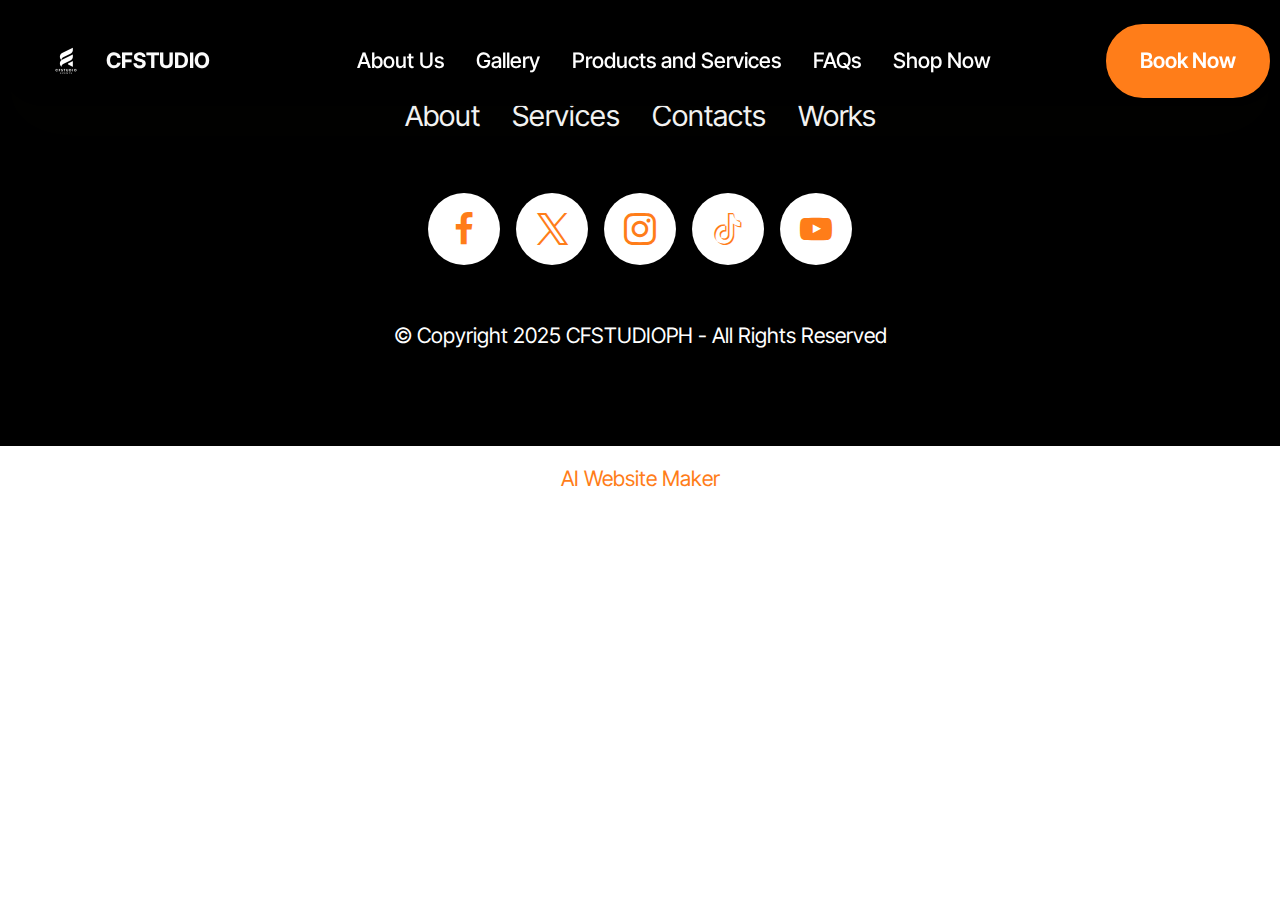
==== page1.html @ bfec4ebf "p" ====
<!DOCTYPE html>
<html  >
<head>
  <!-- Site made with Mobirise Website Builder v6.0.1, https://mobirise.com -->
  <meta charset="UTF-8">
  <meta http-equiv="X-UA-Compatible" content="IE=edge">
  <meta name="generator" content="Mobirise v6.0.1, mobirise.com">
  <meta name="viewport" content="width=device-width, initial-scale=1, minimum-scale=1">
  <link rel="shortcut icon" href="assets/images/2.png-96x96.png" type="image/x-icon">
  <meta name="description" content="">
  
  
  <title>About Us</title>
  <link rel="stylesheet" href="assets/web/assets/mobirise-icons2/mobirise2.css">
  <link rel="stylesheet" href="assets/bootstrap/css/bootstrap.min.css">
  <link rel="stylesheet" href="assets/bootstrap/css/bootstrap-grid.min.css">
  <link rel="stylesheet" href="assets/bootstrap/css/bootstrap-reboot.min.css">
  <link rel="stylesheet" href="assets/animatecss/animate.css">
  <link rel="stylesheet" href="assets/dropdown/css/style.css">
  <link rel="stylesheet" href="assets/socicon/css/styles.css">
  <link rel="stylesheet" href="assets/theme/css/style.css">
  <link rel="preload" href="https://fonts.googleapis.com/css?family=Inter+Tight:100,200,300,400,500,600,700,800,900,100i,200i,300i,400i,500i,600i,700i,800i,900i&display=swap" as="style" onload="this.onload=null;this.rel='stylesheet'">
  <noscript><link rel="stylesheet" href="https://fonts.googleapis.com/css?family=Inter+Tight:100,200,300,400,500,600,700,800,900,100i,200i,300i,400i,500i,600i,700i,800i,900i&display=swap"></noscript>
  <link rel="preload" as="style" href="assets/mobirise/css/mbr-additional.css?v=93uBkQ"><link rel="stylesheet" href="assets/mobirise/css/mbr-additional.css?v=93uBkQ" type="text/css">

  
  
  
</head>
<body>
  
  <section data-bs-version="5.1" class="menu menu2 cid-tJS6tZXiPa" once="menu" id="menu02-1i">
	

	<nav class="navbar navbar-dropdown navbar-fixed-top navbar-expand-lg">
		<div class="container">
			<div class="navbar-brand">
				<span class="navbar-logo">
					<a href="https://mobirise.com">
						<img src="assets/images/2.png-96x96.png" alt="cfstudioph official logo" style="height: 3rem;">
					</a>
				</span>
				<span class="navbar-caption-wrap"><a class="navbar-caption text-white display-4" href="index.html#header05-1">CFSTUDIO</a></span>
			</div>
			<button class="navbar-toggler" type="button" data-toggle="collapse" data-bs-toggle="collapse" data-target="#navbarSupportedContent" data-bs-target="#navbarSupportedContent" aria-controls="navbarNavAltMarkup" aria-expanded="false" aria-label="Toggle navigation">
				<div class="hamburger">
					<span></span>
					<span></span>
					<span></span>
					<span></span>
				</div>
			</button>
			<div class="collapse navbar-collapse" id="navbarSupportedContent">
				<ul class="navbar-nav nav-dropdown" data-app-modern-menu="true"><li class="nav-item">
						<a class="nav-link link text-danger display-4" href="index.html#header01-7">About Us</a>
					</li>
					<li class="nav-item">
						<a class="nav-link link text-danger display-4" href="index.html#features04-w" aria-expanded="false">Gallery</a>
					</li>
					<li class="nav-item">
						<a class="nav-link link text-danger text-primary display-4" href="index.html#features04-w">Products and Services</a>
					</li><li class="nav-item"><a class="nav-link link text-danger display-4" href="index.html#contacts02-9">FAQs</a></li><li class="nav-item"><a class="nav-link link text-danger display-4" href="index.html#contacts02-9">Shop Now</a></li></ul>
				
				<div class="navbar-buttons mbr-section-btn"><a class="btn btn-primary display-4" href="index.html#form02-6">Book Now</a></div>
			</div>
		</div>
	</nav>
</section>

<section data-bs-version="5.1" class="footer1 programm5 cid-tJS9NNcTLZ" once="footers" id="footer03-1j">

        

    

    <div class="container">
        <div class="row">

            <div class="row-links mb-4">
                <ul class="header-menu">
                  
                  
                  
                  
                <li class="header-menu-item mbr-fonts-style display-5"><a href="index.html#header01-7" class="text-danger">About</a></li><li class="header-menu-item mbr-fonts-style display-5"><a href="index.html#features04-w" class="text-danger text-primary">Services</a></li><li class="header-menu-item mbr-fonts-style display-5"><a href="index.html#contacts02-9" class="text-danger">Contacts</a></li><li class="header-menu-item mbr-fonts-style display-5"><a href="index.html#gallery02-v" class="text-danger text-primary">Works</a></li></ul>
              </div>

            <div class="col-12">
                <div class="social-row">
                    <div class="soc-item">
                        <a href="https://fb.com/cfstudioph" target="_blank">
                            <span class="mbr-iconfont display-7 socicon-facebook socicon"></span>
                        </a>
                    </div>
                    <div class="soc-item">
                        <a href="https://mobiri.se/" target="_blank">
                            <span class="mbr-iconfont socicon-twitter socicon"></span>
                        </a>
                    </div>
                    <div class="soc-item">
                        <a href="https://mobiri.se/" target="_blank">
                            <span class="mbr-iconfont socicon-instagram socicon"></span>
                        </a>
                    </div>
                    <div class="soc-item">
                        <a href="https://mobiri.se/" target="_blank">
                            <span class="mbr-iconfont socicon-tiktok socicon"></span>
                        </a>
                    </div>
                    <div class="soc-item">
                        <a href="https://mobiri.se/" target="_blank">
                            <span class="mbr-iconfont socicon-youtube socicon"></span>
                        </a>
                    </div>
                </div>
            </div>
            <div class="col-12 mt-5">
                <p class="mbr-fonts-style copyright display-7">
                    © Copyright 2025 CFSTUDIOPH - All Rights Reserved
                </p>
            </div>
        </div>
    </div>
</section><section class="display-7" style="padding: 0;align-items: center;justify-content: center;flex-wrap: wrap;    align-content: center;display: flex;position: relative;height: 4rem;"><a href="https://mobiri.se/3782352" style="flex: 1 1;height: 4rem;position: absolute;width: 100%;z-index: 1;"><img alt="" style="height: 4rem;" src="[data-uri]"></a><p style="margin: 0;text-align: center;" class="display-7">&#8204;</p><a style="z-index:1" href="https://mobirise.com/builder/ai-website-maker.html">AI Website Maker</a></section><script src="assets/bootstrap/js/bootstrap.bundle.min.js"></script>  <script src="assets/smoothscroll/smooth-scroll.js"></script>  <script src="assets/ytplayer/index.js"></script>  <script src="assets/dropdown/js/navbar-dropdown.js"></script>  <script src="assets/theme/js/script.js"></script>  
  
  
 <div id="scrollToTop" class="scrollToTop mbr-arrow-up"><a style="text-align: center;"><i class="mbr-arrow-up-icon mbr-arrow-up-icon-cm cm-icon cm-icon-smallarrow-up"></i></a></div>
    <input name="animation" type="hidden">
  </body>
</html>
---- assets/web/assets/mobirise-icons2/mobirise2.css ----
@font-face {
  font-family: 'Moririse2';
  font-display: swap;
  src:  url('mobirise2.eot?f2bix4');
  src:  url('mobirise2.eot?f2bix4#iefix') format('embedded-opentype'),
    url('mobirise2.ttf?f2bix4') format('truetype'),
    url('mobirise2.woff?f2bix4') format('woff'),
    url('mobirise2.svg?f2bix4#mobirise2') format('svg');
  font-weight: normal;
  font-style: normal;
}

[class^="mobi-"], [class*=" mobi-"] {
  /* use !important to prevent issues with browser extensions that change fonts */
  font-family: 'Moririse2' !important;
  speak: none;
  font-style: normal;
  font-weight: normal;
  font-variant: normal;
  text-transform: none;
  line-height: 1;

  /* Better Font Rendering =========== */
  -webkit-font-smoothing: antialiased;
  -moz-osx-font-smoothing: grayscale;
}

.mobi-mbri-add-submenu:before {
  content: "\e900";
}
.mobi-mbri-alert:before {
  content: "\e901";
}
.mobi-mbri-align-center:before {
  content: "\e902";
}
.mobi-mbri-align-justify:before {
  content: "\e903";
}
.mobi-mbri-align-left:before {
  content: "\e904";
}
.mobi-mbri-align-right:before {
  content: "\e905";
}
.mobi-mbri-android:before {
  content: "\e906";
}
.mobi-mbri-apple:before {
  content: "\e907";
}
.mobi-mbri-arrow-down:before {
  content: "\e908";
}
.mobi-mbri-arrow-next:before {
  content: "\e909";
}
.mobi-mbri-arrow-prev:before {
  content: "\e90a";
}
.mobi-mbri-arrow-up:before {
  content: "\e90b";
}
.mobi-mbri-bold:before {
  content: "\e90c";
}
.mobi-mbri-bookmark:before {
  content: "\e90d";
}
.mobi-mbri-bootstrap:before {
  content: "\e90e";
}
.mobi-mbri-briefcase:before {
  content: "\e90f";
}
.mobi-mbri-browse:before {
  content: "\e910";
}
.mobi-mbri-bulleted-list:before {
  content: "\e911";
}
.mobi-mbri-calendar:before {
  content: "\e912";
}
.mobi-mbri-camera:before {
  content: "\e913";
}
.mobi-mbri-cart-add:before {
  content: "\e914";
}
.mobi-mbri-cart-full:before {
  content: "\e915";
}
.mobi-mbri-cash:before {
  content: "\e916";
}
.mobi-mbri-change-style:before {
  content: "\e917";
}
.mobi-mbri-chat:before {
  content: "\e918";
}
.mobi-mbri-clock:before {
  content: "\e919";
}
.mobi-mbri-close:before {
  content: "\e91a";
}
.mobi-mbri-cloud:before {
  content: "\e91b";
}
.mobi-mbri-code:before {
  content: "\e91c";
}
.mobi-mbri-contact-form:before {
  content: "\e91d";
}
.mobi-mbri-credit-card:before {
  content: "\e91e";
}
.mobi-mbri-cursor-click:before {
  content: "\e91f";
}
.mobi-mbri-cust-feedback:before {
  content: "\e920";
}
.mobi-mbri-database:before {
  content: "\e921";
}
.mobi-mbri-delivery:before {
  content: "\e922";
}
.mobi-mbri-desktop:before {
  content: "\e923";
}
.mobi-mbri-devices:before {
  content: "\e924";
}
.mobi-mbri-down:before {
  content: "\e925";
}
.mobi-mbri-download-2:before {
  content: "\e926";
}
.mobi-mbri-download:before {
  content: "\e927";
}
.mobi-mbri-drag-n-drop-2:before {
  content: "\e928";
}
.mobi-mbri-drag-n-drop:before {
  content: "\e929";
}
.mobi-mbri-edit-2:before {
  content: "\e92a";
}
.mobi-mbri-edit:before {
  content: "\e92b";
}
.mobi-mbri-error:before {
  content: "\e92c";
}
.mobi-mbri-extension:before {
  content: "\e92d";
}
.mobi-mbri-features:before {
  content: "\e92e";
}
.mobi-mbri-file:before {
  content: "\e92f";
}
.mobi-mbri-flag:before {
  content: "\e930";
}
.mobi-mbri-folder:before {
  content: "\e931";
}
.mobi-mbri-gift:before {
  content: "\e932";
}
.mobi-mbri-github:before {
  content: "\e933";
}
.mobi-mbri-globe-2:before {
  content: "\e934";
}
.mobi-mbri-globe:before {
  content: "\e935";
}
.mobi-mbri-growing-chart:before {
  content: "\e936";
}
.mobi-mbri-hearth:before {
  content: "\e937";
}
.mobi-mbri-help:before {
  content: "\e938";
}
.mobi-mbri-home:before {
  content: "\e939";
}
.mobi-mbri-hot-cup:before {
  content: "\e93a";
}
.mobi-mbri-idea:before {
  content: "\e93b";
}
.mobi-mbri-image-gallery:before {
  content: "\e93c";
}
.mobi-mbri-image-slider:before {
  content: "\e93d";
}
.mobi-mbri-info:before {
  content: "\e93e";
}
.mobi-mbri-italic:before {
  content: "\e93f";
}
.mobi-mbri-key:before {
  content: "\e940";
}
.mobi-mbri-laptop:before {
  content: "\e941";
}
.mobi-mbri-layers:before {
  content: "\e942";
}
.mobi-mbri-left-right:before {
  content: "\e943";
}
.mobi-mbri-left:before {
  content: "\e944";
}
.mobi-mbri-letter:before {
  content: "\e945";
}
.mobi-mbri-like:before {
  content: "\e946";
}
.mobi-mbri-link:before {
  content: "\e947";
}
.mobi-mbri-lock:before {
  content: "\e948";
}
.mobi-mbri-login:before {
  content: "\e949";
}
.mobi-mbri-logout:before {
  content: "\e94a";
}
.mobi-mbri-magic-stick:before {
  content: "\e94b";
}
.mobi-mbri-map-pin:before {
  content: "\e94c";
}
.mobi-mbri-menu:before {
  content: "\e94d";
}
.mobi-mbri-mobile-2:before {
  content: "\e94e";
}
.mobi-mbri-mobile-horizontal:before {
  content: "\e94f";
}
.mobi-mbri-mobile:before {
  content: "\e950";
}
.mobi-mbri-mobirise:before {
  content: "\e951";
}
.mobi-mbri-more-horizontal:before {
  content: "\e952";
}
.mobi-mbri-more-vertical:before {
  content: "\e953";
}
.mobi-mbri-music:before {
  content: "\e954";
}
.mobi-mbri-new-file:before {
  content: "\e955";
}
.mobi-mbri-numbered-list:before {
  content: "\e956";
}
.mobi-mbri-opened-folder:before {
  content: "\e957";
}
.mobi-mbri-pages:before {
  content: "\e958";
}
.mobi-mbri-paper-plane:before {
  content: "\e959";
}
.mobi-mbri-paperclip:before {
  content: "\e95a";
}
.mobi-mbri-phone:before {
  content: "\e95b";
}
.mobi-mbri-photo:before {
  content: "\e95c";
}
.mobi-mbri-photos:before {
  content: "\e95d";
}
.mobi-mbri-pin:before {
  content: "\e95e";
}
.mobi-mbri-play:before {
  content: "\e95f";
}
.mobi-mbri-plus:before {
  content: "\e960";
}
.mobi-mbri-preview:before {
  content: "\e961";
}
.mobi-mbri-print:before {
  content: "\e962";
}
.mobi-mbri-protect:before {
  content: "\e963";
}
.mobi-mbri-question:before {
  content: "\e964";
}
.mobi-mbri-quote-left:before {
  content: "\e965";
}
.mobi-mbri-quote-right:before {
  content: "\e966";
}
.mobi-mbri-redo:before {
  content: "\e967";
}
.mobi-mbri-refresh:before {
  content: "\e968";
}
.mobi-mbri-responsive-2:before {
  content: "\e969";
}
.mobi-mbri-responsive:before {
  content: "\e96a";
}
.mobi-mbri-right:before {
  content: "\e96b";
}
.mobi-mbri-rocket:before {
  content: "\e96c";
}
.mobi-mbri-sad-face:before {
  content: "\e96d";
}
.mobi-mbri-sale:before {
  content: "\e96e";
}
.mobi-mbri-save:before {
  content: "\e96f";
}
.mobi-mbri-search:before {
  content: "\e970";
}
.mobi-mbri-setting-2:before {
  content: "\e971";
}
.mobi-mbri-setting-3:before {
  content: "\e972";
}
.mobi-mbri-setting:before {
  content: "\e973";
}
.mobi-mbri-share:before {
  content: "\e974";
}
.mobi-mbri-shopping-bag:before {
  content: "\e975";
}
.mobi-mbri-shopping-basket:before {
  content: "\e976";
}
.mobi-mbri-shopping-cart:before {
  content: "\e977";
}
.mobi-mbri-sites:before {
  content: "\e978";
}
.mobi-mbri-smile-face:before {
  content: "\e979";
}
.mobi-mbri-speed:before {
  content: "\e97a";
}
.mobi-mbri-star:before {
  content: "\e97b";
}
.mobi-mbri-success:before {
  content: "\e97c";
}
.mobi-mbri-sun:before {
  content: "\e97d";
}
.mobi-mbri-sun2:before {
  content: "\e97e";
}
.mobi-mbri-tablet-vertical:before {
  content: "\e97f";
}
.mobi-mbri-tablet:before {
  content: "\e980";
}
.mobi-mbri-target:before {
  content: "\e981";
}
.mobi-mbri-timer:before {
  content: "\e982";
}
.mobi-mbri-to-ftp:before {
  content: "\e983";
}
.mobi-mbri-to-local-drive:before {
  content: "\e984";
}
.mobi-mbri-touch-swipe:before {
  content: "\e985";
}
.mobi-mbri-touch:before {
  content: "\e986";
}
.mobi-mbri-trash:before {
  content: "\e987";
}
.mobi-mbri-underline:before {
  content: "\e988";
}
.mobi-mbri-undo:before {
  content: "\e989";
}
.mobi-mbri-unlink:before {
  content: "\e98a";
}
.mobi-mbri-unlock:before {
  content: "\e98b";
}
.mobi-mbri-up-down:before {
  content: "\e98c";
}
.mobi-mbri-up:before {
  content: "\e98d";
}
.mobi-mbri-update:before {
  content: "\e98e";
}
.mobi-mbri-upload-2:before {
  content: "\e98f";
}
.mobi-mbri-upload:before {
  content: "\e990";
}
.mobi-mbri-user-2:before {
  content: "\e991";
}
.mobi-mbri-user:before {
  content: "\e992";
}
.mobi-mbri-users:before {
  content: "\e993";
}
.mobi-mbri-video-play:before {
  content: "\e994";
}
.mobi-mbri-video:before {
  content: "\e995";
}
.mobi-mbri-watch:before {
  content: "\e996";
}
.mobi-mbri-website-theme-2:before {
  content: "\e997";
}
.mobi-mbri-website-theme:before {
  content: "\e998";
}
.mobi-mbri-wifi:before {
  content: "\e999";
}
.mobi-mbri-windows:before {
  content: "\e99a";
}
.mobi-mbri-zoom-in:before {
  content: "\e99b";
}
.mobi-mbri-zoom-out:before {
  content: "\e99c";
}
---- assets/dropdown/css/style.css ----
.navbar-dropdown {
  left: 0;
  padding: 0;
  position: absolute;
  right: 0;
  top: 0;
  transition: all 0.45s ease;
  z-index: 1030;
  background: #282828; }
  .navbar-dropdown .navbar-logo {
    margin-right: 0.8rem;
    transition: margin 0.3s ease-in-out;
    vertical-align: middle; }
    .navbar-dropdown .navbar-logo img {
      height: 3.125rem;
      transition: all 0.3s ease-in-out; }
    .navbar-dropdown .navbar-logo.mbr-iconfont {
      font-size: 3.125rem;
      line-height: 3.125rem; }
  .navbar-dropdown .navbar-caption {
    font-weight: 700;
    white-space: normal;
    vertical-align: -4px;
    line-height: 3.125rem !important; }
    .navbar-dropdown .navbar-caption, .navbar-dropdown .navbar-caption:hover {
      color: inherit;
      text-decoration: none; }
  .navbar-dropdown .mbr-iconfont + .navbar-caption {
    vertical-align: -1px; }
  .navbar-dropdown.navbar-fixed-top {
    position: fixed; }
  .navbar-dropdown .navbar-brand span {
    vertical-align: -4px; }
  .navbar-dropdown.bg-color.transparent {
    background: none; }
  .navbar-dropdown.navbar-short .navbar-brand {
    padding: 0.625rem 0; }
    .navbar-dropdown.navbar-short .navbar-brand span {
      vertical-align: -1px; }
  .navbar-dropdown.navbar-short .navbar-caption {
    line-height: 2.375rem !important;
    vertical-align: -2px; }
  .navbar-dropdown.navbar-short .navbar-logo {
    margin-right: 0.5rem; }
    .navbar-dropdown.navbar-short .navbar-logo img {
      height: 2.375rem; }
    .navbar-dropdown.navbar-short .navbar-logo.mbr-iconfont {
      font-size: 2.375rem;
      line-height: 2.375rem; }
  .navbar-dropdown.navbar-short .mbr-table-cell {
    height: 3.625rem; }
  .navbar-dropdown .navbar-close {
    left: 0.6875rem;
    position: fixed;
    top: 0.75rem;
    z-index: 1000; }
  .navbar-dropdown .hamburger-icon {
    content: "";
    display: inline-block;
    vertical-align: middle;
    width: 16px;
    -webkit-box-shadow: 0 -6px 0 1px #282828,0 0 0 1px #282828,0 6px 0 1px #282828;
    -moz-box-shadow: 0 -6px 0 1px #282828,0 0 0 1px #282828,0 6px 0 1px #282828;
    box-shadow: 0 -6px 0 1px #282828,0 0 0 1px #282828,0 6px 0 1px #282828; }

.dropdown-menu .dropdown-toggle[data-toggle="dropdown-submenu"]::after {
  border-bottom: 0.35em solid transparent;
  border-left: 0.35em solid;
  border-right: 0;
  border-top: 0.35em solid transparent;
  margin-left: 0.3rem; }

.dropdown-menu .dropdown-item:focus {
  outline: 0; }

.nav-dropdown {
  font-size: 0.75rem;
  font-weight: 500;
  height: auto !important; }
  .nav-dropdown .nav-btn {
    padding-left: 1rem; }
  .nav-dropdown .link {
    margin: .667em 1.667em;
    font-weight: 500;
    padding: 0;
    transition: color .2s ease-in-out; }
    .nav-dropdown .link.dropdown-toggle {
      margin-right: 2.583em; }
      .nav-dropdown .link.dropdown-toggle::after {
        margin-left: .25rem;
        border-top: 0.35em solid;
        border-right: 0.35em solid transparent;
        border-left: 0.35em solid transparent;
        border-bottom: 0; }
      .nav-dropdown .link.dropdown-toggle[aria-expanded="true"] {
        margin: 0;
        padding: 0.667em 3.263em  0.667em 1.667em; }
  .nav-dropdown .link::after,
  .nav-dropdown .dropdown-item::after {
    color: inherit; }
  .nav-dropdown .btn {
    font-size: 0.75rem;
    font-weight: 700;
    letter-spacing: 0;
    margin-bottom: 0;
    padding-left: 1.25rem;
    padding-right: 1.25rem; }
  .nav-dropdown .dropdown-menu {
    border-radius: 0;
    border: 0;
    left: 0;
    margin: 0;
    padding-bottom: 1.25rem;
    padding-top: 1.25rem;
    position: relative; }
  .nav-dropdown .dropdown-submenu {
    margin-left: 0.125rem;
    top: 0; }
  .nav-dropdown .dropdown-item {
    font-weight: 500;
    line-height: 2;
    padding: 0.3846em 4.615em 0.3846em 1.5385em;
    position: relative;
    transition: color .2s ease-in-out, background-color .2s ease-in-out; }
    .nav-dropdown .dropdown-item::after {
      margin-top: -0.3077em;
      position: absolute;
      right: 1.1538em;
      top: 50%; }
    .nav-dropdown .dropdown-item:focus, .nav-dropdown .dropdown-item:hover {
      background: none; }

@media (max-width: 767px) {
  .nav-dropdown.navbar-toggleable-sm {
    bottom: 0;
    display: none;
    left: 0;
    overflow-x: hidden;
    position: fixed;
    top: 0;
    transform: translateX(-100%);
    -ms-transform: translateX(-100%);
    -webkit-transform: translateX(-100%);
    width: 18.75rem;
    z-index: 999; } }
.nav-dropdown.navbar-toggleable-xl {
  bottom: 0;
  display: none;
  left: 0;
  overflow-x: hidden;
  position: fixed;
  top: 0;
  transform: translateX(-100%);
  -ms-transform: translateX(-100%);
  -webkit-transform: translateX(-100%);
  width: 18.75rem;
  z-index: 999; }

.nav-dropdown-sm {
  display: block !important;
  overflow-x: hidden;
  overflow: auto;
  padding-top: 3.875rem; }
  .nav-dropdown-sm::after {
    content: "";
    display: block;
    height: 3rem;
    width: 100%; }
  .nav-dropdown-sm.collapse.in ~ .navbar-close {
    display: block !important; }
  .nav-dropdown-sm.collapsing, .nav-dropdown-sm.collapse.in {
    transform: translateX(0);
    -ms-transform: translateX(0);
    -webkit-transform: translateX(0);
    transition: all 0.25s ease-out;
    -webkit-transition: all 0.25s ease-out;
    background: #282828; }
  .nav-dropdown-sm.collapsing[aria-expanded="false"] {
    transform: translateX(-100%);
    -ms-transform: translateX(-100%);
    -webkit-transform: translateX(-100%); }
  .nav-dropdown-sm .nav-item {
    display: block;
    margin-left: 0 !important;
    padding-left: 0; }
  .nav-dropdown-sm .link,
  .nav-dropdown-sm .dropdown-item {
    border-top: 1px dotted rgba(255, 255, 255, 0.1);
    font-size: 0.8125rem;
    line-height: 1.6;
    margin: 0 !important;
    padding: 0.875rem 2.4rem 0.875rem 1.5625rem !important;
    position: relative;
    white-space: normal; }
    .nav-dropdown-sm .link:focus, .nav-dropdown-sm .link:hover,
    .nav-dropdown-sm .dropdown-item:focus,
    .nav-dropdown-sm .dropdown-item:hover {
      background: rgba(0, 0, 0, 0.2) !important;
      color: #c0a375; }
  .nav-dropdown-sm .nav-btn {
    position: relative;
    padding: 1.5625rem 1.5625rem 0 1.5625rem; }
    .nav-dropdown-sm .nav-btn::before {
      border-top: 1px dotted rgba(255, 255, 255, 0.1);
      content: "";
      left: 0;
      position: absolute;
      top: 0;
      width: 100%; }
    .nav-dropdown-sm .nav-btn + .nav-btn {
      padding-top: 0.625rem; }
      .nav-dropdown-sm .nav-btn + .nav-btn::before {
        display: none; }
  .nav-dropdown-sm .btn {
    padding: 0.625rem 0; }
  .nav-dropdown-sm .dropdown-toggle[data-toggle="dropdown-submenu"]::after {
    margin-left: .25rem;
    border-top: 0.35em solid;
    border-right: 0.35em solid transparent;
    border-left: 0.35em solid transparent;
    border-bottom: 0; }
  .nav-dropdown-sm .dropdown-toggle[data-toggle="dropdown-submenu"][aria-expanded="true"]::after {
    border-top: 0;
    border-right: 0.35em solid transparent;
    border-left: 0.35em solid transparent;
    border-bottom: 0.35em solid; }
  .nav-dropdown-sm .dropdown-menu {
    margin: 0;
    padding: 0;
    position: relative;
    top: 0;
    left: 0;
    width: 100%;
    border: 0;
    float: none;
    border-radius: 0;
    background: none; }
  .nav-dropdown-sm .dropdown-submenu {
    left: 100%;
    margin-left: 0.125rem;
    margin-top: -1.25rem;
    top: 0; }

.navbar-toggleable-sm .nav-dropdown .dropdown-menu {
  position: absolute; }

.navbar-toggleable-sm .nav-dropdown .dropdown-submenu {
  left: 100%;
  margin-left: 0.125rem;
  margin-top: -1.25rem;
  top: 0; }

.navbar-toggleable-sm.opened .nav-dropdown .dropdown-menu {
  position: relative; }

.navbar-toggleable-sm.opened .nav-dropdown .dropdown-submenu {
  left: 0;
  margin-left: 00rem;
  margin-top: 0rem;
  top: 0; }

.is-builder .nav-dropdown.collapsing {
  transition: none !important; }
---- assets/socicon/css/styles.css ----
@charset "UTF-8";

@font-face {
  font-family: 'Socicon';
  src:  url('../fonts/socicon.eot');
  src:  url('../fonts/socicon.eot?#iefix') format('embedded-opentype'),
    url('../fonts/socicon.woff2') format('woff2'),
    url('../fonts/socicon.ttf') format('truetype'),
    url('../fonts/socicon.woff') format('woff'),
    url('../fonts/socicon.svg#socicon') format('svg');
  font-weight: normal;
  font-style: normal;
  font-display: swap;
}

[data-icon]:before {
  font-family: "socicon" !important;
  content: attr(data-icon);
  font-style: normal !important;
  font-weight: normal !important;
  font-variant: normal !important;
  text-transform: none !important;
  speak: none;
  line-height: 1;
  -webkit-font-smoothing: antialiased;
  -moz-osx-font-smoothing: grayscale;
}

[class^="socicon-"], [class*=" socicon-"] {
  /* use !important to prevent issues with browser extensions that change fonts */
  font-family: 'Socicon' !important;
  speak: none;
  font-style: normal;
  font-weight: normal;
  font-variant: normal;
  text-transform: none;
  line-height: 1;

  /* Better Font Rendering =========== */
  -webkit-font-smoothing: antialiased;
  -moz-osx-font-smoothing: grayscale;
}

.socicon-500px:before {
  content: "\e000";
}
.socicon-8tracks:before {
  content: "\e001";
}
.socicon-airbnb:before {
  content: "\e002";
}
.socicon-alliance:before {
  content: "\e003";
}
.socicon-amazon:before {
  content: "\e004";
}
.socicon-amplement:before {
  content: "\e005";
}
.socicon-android:before {
  content: "\e006";
}
.socicon-angellist:before {
  content: "\e007";
}
.socicon-apple:before {
  content: "\e008";
}
.socicon-appnet:before {
  content: "\e009";
}
.socicon-baidu:before {
  content: "\e00a";
}
.socicon-bandcamp:before {
  content: "\e00b";
}
.socicon-battlenet:before {
  content: "\e00c";
}
.socicon-mixer:before {
  content: "\e00d";
}
.socicon-bebee:before {
  content: "\e00e";
}
.socicon-bebo:before {
  content: "\e00f";
}
.socicon-behance:before {
  content: "\e010";
}
.socicon-blizzard:before {
  content: "\e011";
}
.socicon-blogger:before {
  content: "\e012";
}
.socicon-buffer:before {
  content: "\e013";
}
.socicon-chrome:before {
  content: "\e014";
}
.socicon-coderwall:before {
  content: "\e015";
}
.socicon-curse:before {
  content: "\e016";
}
.socicon-dailymotion:before {
  content: "\e017";
}
.socicon-deezer:before {
  content: "\e018";
}
.socicon-delicious:before {
  content: "\e019";
}
.socicon-deviantart:before {
  content: "\e01a";
}
.socicon-diablo:before {
  content: "\e01b";
}
.socicon-digg:before {
  content: "\e01c";
}
.socicon-discord:before {
  content: "\e01d";
}
.socicon-disqus:before {
  content: "\e01e";
}
.socicon-douban:before {
  content: "\e01f";
}
.socicon-draugiem:before {
  content: "\e020";
}
.socicon-dribbble:before {
  content: "\e021";
}
.socicon-drupal:before {
  content: "\e022";
}
.socicon-ebay:before {
  content: "\e023";
}
.socicon-ello:before {
  content: "\e024";
}
.socicon-endomodo:before {
  content: "\e025";
}
.socicon-envato:before {
  content: "\e026";
}
.socicon-etsy:before {
  content: "\e027";
}
.socicon-facebook:before {
  content: "\e028";
}
.socicon-feedburner:before {
  content: "\e029";
}
.socicon-filmweb:before {
  content: "\e02a";
}
.socicon-firefox:before {
  content: "\e02b";
}
.socicon-flattr:before {
  content: "\e02c";
}
.socicon-flickr:before {
  content: "\e02d";
}
.socicon-formulr:before {
  content: "\e02e";
}
.socicon-forrst:before {
  content: "\e02f";
}
.socicon-foursquare:before {
  content: "\e030";
}
.socicon-friendfeed:before {
  content: "\e031";
}
.socicon-github:before {
  content: "\e032";
}
.socicon-goodreads:before {
  content: "\e033";
}
.socicon-google:before {
  content: "\e034";
}
.socicon-googlescholar:before {
  content: "\e035";
}
.socicon-googlegroups:before {
  content: "\e036";
}
.socicon-googlephotos:before {
  content: "\e037";
}
.socicon-googleplus:before {
  content: "\e038";
}
.socicon-grooveshark:before {
  content: "\e039";
}
.socicon-hackerrank:before {
  content: "\e03a";
}
.socicon-hearthstone:before {
  content: "\e03b";
}
.socicon-hellocoton:before {
  content: "\e03c";
}
.socicon-heroes:before {
  content: "\e03d";
}
.socicon-smashcast:before {
  content: "\e03e";
}
.socicon-horde:before {
  content: "\e03f";
}
.socicon-houzz:before {
  content: "\e040";
}
.socicon-icq:before {
  content: "\e041";
}
.socicon-identica:before {
  content: "\e042";
}
.socicon-imdb:before {
  content: "\e043";
}
.socicon-instagram:before {
  content: "\e044";
}
.socicon-issuu:before {
  content: "\e045";
}
.socicon-istock:before {
  content: "\e046";
}
.socicon-itunes:before {
  content: "\e047";
}
.socicon-keybase:before {
  content: "\e048";
}
.socicon-lanyrd:before {
  content: "\e049";
}
.socicon-lastfm:before {
  content: "\e04a";
}
.socicon-line:before {
  content: "\e04b";
}
.socicon-linkedin:before {
  content: "\e04c";
}
.socicon-livejournal:before {
  content: "\e04d";
}
.socicon-lyft:before {
  content: "\e04e";
}
.socicon-macos:before {
  content: "\e04f";
}
.socicon-mail:before {
  content: "\e050";
}
.socicon-medium:before {
  content: "\e051";
}
.socicon-meetup:before {
  content: "\e052";
}
.socicon-mixcloud:before {
  content: "\e053";
}
.socicon-modelmayhem:before {
  content: "\e054";
}
.socicon-mumble:before {
  content: "\e055";
}
.socicon-myspace:before {
  content: "\e056";
}
.socicon-newsvine:before {
  content: "\e057";
}
.socicon-nintendo:before {
  content: "\e058";
}
.socicon-npm:before {
  content: "\e059";
}
.socicon-odnoklassniki:before {
  content: "\e05a";
}
.socicon-openid:before {
  content: "\e05b";
}
.socicon-opera:before {
  content: "\e05c";
}
.socicon-outlook:before {
  content: "\e05d";
}
.socicon-overwatch:before {
  content: "\e05e";
}
.socicon-patreon:before {
  content: "\e05f";
}
.socicon-paypal:before {
  content: "\e060";
}
.socicon-periscope:before {
  content: "\e061";
}
.socicon-persona:before {
  content: "\e062";
}
.socicon-pinterest:before {
  content: "\e063";
}
.socicon-play:before {
  content: "\e064";
}
.socicon-player:before {
  content: "\e065";
}
.socicon-playstation:before {
  content: "\e066";
}
.socicon-pocket:before {
  content: "\e067";
}
.socicon-qq:before {
  content: "\e068";
}
.socicon-quora:before {
  content: "\e069";
}
.socicon-raidcall:before {
  content: "\e06a";
}
.socicon-ravelry:before {
  content: "\e06b";
}
.socicon-reddit:before {
  content: "\e06c";
}
.socicon-renren:before {
  content: "\e06d";
}
.socicon-researchgate:before {
  content: "\e06e";
}
.socicon-residentadvisor:before {
  content: "\e06f";
}
.socicon-reverbnation:before {
  content: "\e070";
}
.socicon-rss:before {
  content: "\e071";
}
.socicon-sharethis:before {
  content: "\e072";
}
.socicon-skype:before {
  content: "\e073";
}
.socicon-slideshare:before {
  content: "\e074";
}
.socicon-smugmug:before {
  content: "\e075";
}
.socicon-snapchat:before {
  content: "\e076";
}
.socicon-songkick:before {
  content: "\e077";
}
.socicon-soundcloud:before {
  content: "\e078";
}
.socicon-spotify:before {
  content: "\e079";
}
.socicon-stackexchange:before {
  content: "\e07a";
}
.socicon-stackoverflow:before {
  content: "\e07b";
}
.socicon-starcraft:before {
  content: "\e07c";
}
.socicon-stayfriends:before {
  content: "\e07d";
}
.socicon-steam:before {
  content: "\e07e";
}
.socicon-storehouse:before {
  content: "\e07f";
}
.socicon-strava:before {
  content: "\e080";
}
.socicon-streamjar:before {
  content: "\e081";
}
.socicon-stumbleupon:before {
  content: "\e082";
}
.socicon-swarm:before {
  content: "\e083";
}
.socicon-teamspeak:before {
  content: "\e084";
}
.socicon-teamviewer:before {
  content: "\e085";
}
.socicon-technorati:before {
  content: "\e086";
}
.socicon-telegram:before {
  content: "\e087";
}
.socicon-tripadvisor:before {
  content: "\e088";
}
.socicon-tripit:before {
  content: "\e089";
}
.socicon-triplej:before {
  content: "\e08a";
}
.socicon-tumblr:before {
  content: "\e08b";
}
.socicon-twitch:before {
  content: "\e08c";
}
.socicon-twitter:before {
  content: "\e08d";
}
.socicon-uber:before {
  content: "\e08e";
}
.socicon-ventrilo:before {
  content: "\e08f";
}
.socicon-viadeo:before {
  content: "\e090";
}
.socicon-viber:before {
  content: "\e091";
}
.socicon-viewbug:before {
  content: "\e092";
}
.socicon-vimeo:before {
  content: "\e093";
}
.socicon-vine:before {
  content: "\e094";
}
.socicon-vkontakte:before {
  content: "\e095";
}
.socicon-warcraft:before {
  content: "\e096";
}
.socicon-wechat:before {
  content: "\e097";
}
.socicon-weibo:before {
  content: "\e098";
}
.socicon-whatsapp:before {
  content: "\e099";
}
.socicon-wikipedia:before {
  content: "\e09a";
}
.socicon-windows:before {
  content: "\e09b";
}
.socicon-wordpress:before {
  content: "\e09c";
}
.socicon-wykop:before {
  content: "\e09d";
}
.socicon-xbox:before {
  content: "\e09e";
}
.socicon-xing:before {
  content: "\e09f";
}
.socicon-yahoo:before {
  content: "\e0a0";
}
.socicon-yammer:before {
  content: "\e0a1";
}
.socicon-yandex:before {
  content: "\e0a2";
}
.socicon-yelp:before {
  content: "\e0a3";
}
.socicon-younow:before {
  content: "\e0a4";
}
.socicon-youtube:before {
  content: "\e0a5";
}
.socicon-zapier:before {
  content: "\e0a6";
}
.socicon-zerply:before {
  content: "\e0a7";
}
.socicon-zomato:before {
  content: "\e0a8";
}
.socicon-zynga:before {
  content: "\e0a9";
}
.socicon-spreadshirt:before {
  content: "\e901";
}
.socicon-gamejolt:before {
  content: "\e902";
}
.socicon-trello:before {
  content: "\e903";
}
.socicon-tunein:before {
  content: "\e904";
}
.socicon-bloglovin:before {
  content: "\e905";
}
.socicon-gamewisp:before {
  content: "\e906";
}
.socicon-messenger:before {
  content: "\e907";
}
.socicon-pandora:before {
  content: "\e908";
}
.socicon-augment:before {
  content: "\e909";
}
.socicon-bitbucket:before {
  content: "\e90a";
}
.socicon-fyuse:before {
  content: "\e90b";
}
.socicon-yt-gaming:before {
  content: "\e90c";
}
.socicon-sketchfab:before {
  content: "\e90d";
}
.socicon-mobcrush:before {
  content: "\e90e";
}
.socicon-microsoft:before {
  content: "\e90f";
}
.socicon-realtor:before {
  content: "\e910";
}
.socicon-tidal:before {
  content: "\e911";
}
.socicon-qobuz:before {
  content: "\e912";
}
.socicon-natgeo:before {
  content: "\e913";
}
.socicon-mastodon:before {
  content: "\e914";
}
.socicon-unsplash:before {
  content: "\e915";
}
.socicon-homeadvisor:before {
  content: "\e916";
}
.socicon-angieslist:before {
  content: "\e917";
}
.socicon-codepen:before {
  content: "\e918";
}
.socicon-slack:before {
  content: "\e919";
}
.socicon-openaigym:before {
  content: "\e91a";
}
.socicon-logmein:before {
  content: "\e91b";
}
.socicon-fiverr:before {
  content: "\e91c";
}
.socicon-gotomeeting:before {
  content: "\e91d";
}
.socicon-aliexpress:before {
  content: "\e91e";
}
.socicon-guru:before {
  content: "\e91f";
}
.socicon-appstore:before {
  content: "\e920";
}
.socicon-homes:before {
  content: "\e921";
}
.socicon-zoom:before {
  content: "\e922";
}
.socicon-alibaba:before {
  content: "\e923";
}
.socicon-craigslist:before {
  content: "\e924";
}
.socicon-wix:before {
  content: "\e925";
}
.socicon-redfin:before {
  content: "\e926";
}
.socicon-googlecalendar:before {
  content: "\e927";
}
.socicon-shopify:before {
  content: "\e928";
}
.socicon-freelancer:before {
  content: "\e929";
}
.socicon-seedrs:before {
  content: "\e92a";
}
.socicon-bing:before {
  content: "\e92b";
}
.socicon-doodle:before {
  content: "\e92c";
}
.socicon-bonanza:before {
  content: "\e92d";
}
.socicon-squarespace:before {
  content: "\e92e";
}
.socicon-toptal:before {
  content: "\e92f";
}
.socicon-gust:before {
  content: "\e930";
}
.socicon-ask:before {
  content: "\e931";
}
.socicon-trulia:before {
  content: "\e932";
}
.socicon-loomly:before {
  content: "\e933";
}
.socicon-ghost:before {
  content: "\e934";
}
.socicon-upwork:before {
  content: "\e935";
}
.socicon-fundable:before {
  content: "\e936";
}
.socicon-booking:before {
  content: "\e937";
}
.socicon-googlemaps:before {
  content: "\e938";
}
.socicon-zillow:before {
  content: "\e939";
}
.socicon-niconico:before {
  content: "\e93a";
}
.socicon-toneden:before {
  content: "\e93b";
}
.socicon-crunchbase:before {
  content: "\e93c";
}
.socicon-homefy:before {
  content: "\e93d";
}
.socicon-calendly:before {
  content: "\e93e";
}
.socicon-livemaster:before {
  content: "\e93f";
}
.socicon-udemy:before {
  content: "\e940";
}
.socicon-codered:before {
  content: "\e941";
}
.socicon-origin:before {
  content: "\e942";
}
.socicon-nextdoor:before {
  content: "\e943";
}
.socicon-portfolio:before {
  content: "\e944";
}
.socicon-instructables:before {
  content: "\e945";
}
.socicon-gitlab:before {
  content: "\e946";
}
.socicon-hackernews:before {
  content: "\e947";
}
.socicon-smashwords:before {
  content: "\e948";
}
.socicon-kobo:before {
  content: "\e949";
}
.socicon-bookbub:before {
  content: "\e94a";
}
.socicon-mailru:before {
  content: "\e94b";
}
.socicon-moddb:before {
  content: "\e94c";
}
.socicon-indiedb:before {
  content: "\e94d";
}
.socicon-traxsource:before {
  content: "\e94e";
}
.socicon-gamefor:before {
  content: "\e94f";
}
.socicon-pixiv:before {
  content: "\e950";
}
.socicon-myanimelist:before {
  content: "\e951";
}
.socicon-blackberry:before {
  content: "\e952";
}
.socicon-wickr:before {
  content: "\e953";
}
.socicon-spip:before {
  content: "\e954";
}
.socicon-napster:before {
  content: "\e955";
}
.socicon-beatport:before {
  content: "\e956";
}
.socicon-hackerone:before {
  content: "\e957";
}
.socicon-internet:before {
  content: "\e958";
}
.socicon-ubuntu:before {
  content: "\e959";
}
.socicon-artstation:before {
  content: "\e95a";
}
.socicon-invision:before {
  content: "\e95b";
}
.socicon-torial:before {
  content: "\e95c";
}
.socicon-collectorz:before {
  content: "\e95d";
}
.socicon-seenthis:before {
  content: "\e95e";
}
.socicon-googleplaymusic:before {
  content: "\e95f";
}
.socicon-debian:before {
  content: "\e960";
}
.socicon-filmfreeway:before {
  content: "\e961";
}
.socicon-gnome:before {
  content: "\e962";
}
.socicon-itchio:before {
  content: "\e963";
}
.socicon-jamendo:before {
  content: "\e964";
}
.socicon-mix:before {
  content: "\e965";
}
.socicon-sharepoint:before {
  content: "\e966";
}
.socicon-tinder:before {
  content: "\e967";
}
.socicon-windguru:before {
  content: "\e968";
}
.socicon-cdbaby:before {
  content: "\e969";
}
.socicon-elementaryos:before {
  content: "\e96a";
}
.socicon-stage32:before {
  content: "\e96b";
}
.socicon-tiktok:before {
  content: "\e96c";
}
.socicon-gitter:before {
  content: "\e96d";
}
.socicon-letterboxd:before {
  content: "\e96e";
}
.socicon-threema:before {
  content: "\e96f";
}
.socicon-splice:before {
  content: "\e970";
}
.socicon-metapop:before {
  content: "\e971";
}
.socicon-naver:before {
  content: "\e972";
}
.socicon-remote:before {
  content: "\e973";
}
.socicon-flipboard:before {
  content: "\e974";
}
.socicon-googlehangouts:before {
  content: "\e975";
}
.socicon-dlive:before {
  content: "\e976";
}
.socicon-vsco:before {
  content: "\e977";
}
.socicon-stitcher:before {
  content: "\e978";
}
.socicon-avvo:before {
  content: "\e979";
}
.socicon-redbubble:before {
  content: "\e97a";
}
.socicon-society6:before {
  content: "\e97b";
}
.socicon-zazzle:before {
  content: "\e97c";
}
.socicon-eitaa:before {
  content: "\e97d";
}
.socicon-soroush:before {
  content: "\e97e";
}
.socicon-bale:before {
  content: "\e97f";
}
---- assets/theme/css/style.css ----
@charset "UTF-8";
section {
  background-color: #ffffff;
}

body {
  font-style: normal;
  line-height: 1.5;
  font-weight: 400;
  color: #232323;
  position: relative;
}

button {
  background-color: transparent;
  border-color: transparent;
}

.embla__button,
.carousel-control {
  background-color: #edefea !important;
  opacity: 0.8 !important;
  color: #464845 !important;
  border-color: #edefea !important;
}

.carousel .close,
.modalWindow .close {
  background-color: #edefea !important;
  color: #464845 !important;
  border-color: #edefea !important;
  opacity: 0.8 !important;
}

.carousel .close:hover,
.modalWindow .close:hover {
  opacity: 1 !important;
}

.carousel-indicators li {
  background-color: #edefea !important;
  border: 2px solid #464845 !important;
}

.carousel-indicators li:hover,
.carousel-indicators li:active {
  opacity: 0.8 !important;
}

.embla__button:hover,
.carousel-control:hover {
  background-color: #edefea !important;
  opacity: 1 !important;
}

.modalWindow-video-container {
  height: 80%;
}

section,
.container,
.container-fluid {
  position: relative;
  word-wrap: break-word;
}

a.mbr-iconfont:hover {
  text-decoration: none;
}

.article .lead p,
.article .lead ul,
.article .lead ol,
.article .lead pre,
.article .lead blockquote {
  margin-bottom: 0;
}

a {
  font-style: normal;
  font-weight: 400;
  cursor: pointer;
}
a, a:hover {
  text-decoration: none;
}

.mbr-section-title {
  font-style: normal;
  line-height: 1.3;
}

.mbr-section-subtitle {
  line-height: 1.3;
}

.mbr-text {
  font-style: normal;
  line-height: 1.7;
}

h1,
h2,
h3,
h4,
h5,
h6,
.display-1,
.display-2,
.display-4,
.display-5,
.display-7,
span,
p,
a {
  line-height: 1;
  word-break: break-word;
  word-wrap: break-word;
  font-weight: 400;
}

b,
strong {
  font-weight: bold;
}

input:-webkit-autofill, input:-webkit-autofill:hover, input:-webkit-autofill:focus, input:-webkit-autofill:active {
  transition-delay: 9999s;
  -webkit-transition-property: background-color, color;
  transition-property: background-color, color;
}

textarea[type=hidden] {
  display: none;
}

section {
  background-position: 50% 50%;
  background-repeat: no-repeat;
  background-size: cover;
}
section .mbr-background-video,
section .mbr-background-video-preview {
  position: absolute;
  bottom: 0;
  left: 0;
  right: 0;
  top: 0;
}

.hidden {
  visibility: hidden;
}

.mbr-z-index20 {
  z-index: 20;
}

/*! Base colors */
.mbr-white {
  color: #ffffff;
}

.mbr-black {
  color: #111111;
}

.mbr-bg-white {
  background-color: #ffffff;
}

.mbr-bg-black {
  background-color: #000000;
}

/*! Text-aligns */
.align-left {
  text-align: left;
}

.align-center {
  text-align: center;
}

.align-right {
  text-align: right;
}

/*! Font-weight  */
.mbr-light {
  font-weight: 300;
}

.mbr-regular {
  font-weight: 400;
}

.mbr-semibold {
  font-weight: 500;
}

.mbr-bold {
  font-weight: 700;
}

/*! Media  */
.media-content {
  flex-basis: 100%;
}

.media-container-row {
  display: flex;
  flex-direction: row;
  flex-wrap: wrap;
  justify-content: center;
  align-content: center;
  align-items: start;
}
.media-container-row .media-size-item {
  width: 400px;
}

.media-container-column {
  display: flex;
  flex-direction: column;
  flex-wrap: wrap;
  justify-content: center;
  align-content: center;
  align-items: stretch;
}
.media-container-column > * {
  width: 100%;
}

@media (min-width: 992px) {
  .media-container-row {
    flex-wrap: nowrap;
  }
}
figure {
  margin-bottom: 0;
  overflow: hidden;
}

figure[mbr-media-size] {
  transition: width 0.1s;
}

img,
iframe {
  display: block;
  width: 100%;
}

.card {
  background-color: transparent;
  border: none;
}

.card-box {
  width: 100%;
}

.card-img {
  text-align: center;
  flex-shrink: 0;
  -webkit-flex-shrink: 0;
}

.media {
  max-width: 100%;
  margin: 0 auto;
}

.mbr-figure {
  align-self: center;
}

.media-container > div {
  max-width: 100%;
}

.mbr-figure img,
.card-img img {
  width: 100%;
}

@media (max-width: 991px) {
  .media-size-item {
    width: auto !important;
  }
  .media {
    width: auto;
  }
  .mbr-figure {
    width: 100% !important;
  }
}
/*! Buttons */
.mbr-section-btn {
  margin-left: -0.6rem;
  margin-right: -0.6rem;
  font-size: 0;
}

.btn {
  font-weight: 600;
  border-width: 1px;
  font-style: normal;
  margin: 0.6rem 0.6rem;
  white-space: normal;
  transition: all 0.2s ease-in-out;
  display: inline-flex;
  align-items: center;
  justify-content: center;
  word-break: break-word;
}

.btn-sm {
  font-weight: 600;
  letter-spacing: 0px;
  transition: all 0.3s ease-in-out;
}

.btn-md {
  font-weight: 600;
  letter-spacing: 0px;
  transition: all 0.3s ease-in-out;
}

.btn-lg {
  font-weight: 600;
  letter-spacing: 0px;
  transition: all 0.3s ease-in-out;
}

.btn-form {
  margin: 0;
}
.btn-form:hover {
  cursor: pointer;
}

nav .mbr-section-btn {
  margin-left: 0rem;
  margin-right: 0rem;
}

/*! Btn icon margin */
.btn .mbr-iconfont,
.btn.btn-sm .mbr-iconfont {
  order: 1;
  cursor: pointer;
  margin-left: 0.5rem;
  vertical-align: sub;
}

.btn.btn-md .mbr-iconfont,
.btn.btn-md .mbr-iconfont {
  margin-left: 0.8rem;
}

.mbr-regular {
  font-weight: 400;
}

.mbr-semibold {
  font-weight: 500;
}

.mbr-bold {
  font-weight: 700;
}

[type=submit] {
  -webkit-appearance: none;
}

/*! Full-screen */
.mbr-fullscreen .mbr-overlay {
  min-height: 100vh;
}

.mbr-fullscreen {
  display: flex;
  display: -moz-flex;
  display: -ms-flex;
  display: -o-flex;
  align-items: center;
  min-height: 100vh;
  padding-top: 3rem;
  padding-bottom: 3rem;
}

/*! Map */
.map {
  height: 25rem;
  position: relative;
}
.map iframe {
  width: 100%;
  height: 100%;
}

/*! Scroll to top arrow */
.mbr-arrow-up {
  bottom: 25px;
  right: 90px;
  position: fixed;
  text-align: right;
  z-index: 5000;
  color: #ffffff;
  font-size: 22px;
}

.mbr-arrow-up a {
  background: rgba(0, 0, 0, 0.2);
  border-radius: 50%;
  color: #fff;
  display: inline-block;
  height: 60px;
  width: 60px;
  border: 2px solid #fff;
  outline-style: none !important;
  position: relative;
  text-decoration: none;
  transition: all 0.3s ease-in-out;
  cursor: pointer;
  text-align: center;
}
.mbr-arrow-up a:hover {
  background-color: rgba(0, 0, 0, 0.4);
}
.mbr-arrow-up a i {
  line-height: 60px;
}

.mbr-arrow-up-icon {
  display: block;
  color: #fff;
}

.mbr-arrow-up-icon::before {
  content: "›";
  display: inline-block;
  font-family: serif;
  font-size: 22px;
  line-height: 1;
  font-style: normal;
  position: relative;
  top: 6px;
  left: -4px;
  transform: rotate(-90deg);
}

/*! Arrow Down */
.mbr-arrow {
  position: absolute;
  bottom: 45px;
  left: 50%;
  width: 60px;
  height: 60px;
  cursor: pointer;
  background-color: rgba(80, 80, 80, 0.5);
  border-radius: 50%;
  transform: translateX(-50%);
}
@media (max-width: 767px) {
  .mbr-arrow {
    display: none;
  }
}
.mbr-arrow > a {
  display: inline-block;
  text-decoration: none;
  outline-style: none;
  animation: arrowdown 1.7s ease-in-out infinite;
  color: #ffffff;
}
.mbr-arrow > a > i {
  position: absolute;
  top: -2px;
  left: 15px;
  font-size: 2rem;
}

#scrollToTop a i::before {
  content: "";
  position: absolute;
  display: block;
  border-bottom: 2.5px solid #fff;
  border-left: 2.5px solid #fff;
  width: 27.8%;
  height: 27.8%;
  left: 50%;
  top: 51%;
  transform: translateY(-30%) translateX(-50%) rotate(135deg);
}

@keyframes arrowdown {
  0% {
    transform: translateY(0px);
  }
  50% {
    transform: translateY(-5px);
  }
  100% {
    transform: translateY(0px);
  }
}
@media (max-width: 500px) {
  .mbr-arrow-up {
    left: 0;
    right: 0;
    text-align: center;
  }
}
/*Gradients animation*/
@keyframes gradient-animation {
  from {
    background-position: 0% 100%;
    animation-timing-function: ease-in-out;
  }
  to {
    background-position: 100% 0%;
    animation-timing-function: ease-in-out;
  }
}
.bg-gradient {
  background-size: 200% 200%;
  animation: gradient-animation 5s infinite alternate;
  -webkit-animation: gradient-animation 5s infinite alternate;
}

.menu .navbar-brand {
  display: -webkit-flex;
}
.menu .navbar-brand span {
  display: flex;
  display: -webkit-flex;
}
.menu .navbar-brand .navbar-caption-wrap {
  display: -webkit-flex;
}
.menu .navbar-brand .navbar-logo img {
  display: -webkit-flex;
  width: auto;
}
@media (min-width: 768px) and (max-width: 991px) {
  .menu .navbar-toggleable-sm .navbar-nav {
    display: -ms-flexbox;
  }
}
@media (max-width: 991px) {
  .menu .navbar-collapse {
    max-height: 93.5vh;
  }
  .menu .navbar-collapse.show {
    overflow: auto;
  }
}
@media (min-width: 992px) {
  .menu .navbar-nav.nav-dropdown {
    display: -webkit-flex;
  }
  .menu .navbar-toggleable-sm .navbar-collapse {
    display: -webkit-flex !important;
  }
  .menu .collapsed .navbar-collapse {
    max-height: 93.5vh;
  }
  .menu .collapsed .navbar-collapse.show {
    overflow: auto;
  }
}
@media (max-width: 767px) {
  .menu .navbar-collapse {
    max-height: 80vh;
  }
}

.nav-link .mbr-iconfont {
  margin-right: 0.5rem;
}

.navbar {
  display: -webkit-flex;
  -webkit-flex-wrap: wrap;
  -webkit-align-items: center;
  -webkit-justify-content: space-between;
}

.navbar-collapse {
  -webkit-flex-basis: 100%;
  -webkit-flex-grow: 1;
  -webkit-align-items: center;
}

.nav-dropdown .link {
  padding: 0.667em 1.667em !important;
  margin: 0 !important;
}

.nav {
  display: -webkit-flex;
  -webkit-flex-wrap: wrap;
}

.row {
  display: -webkit-flex;
  -webkit-flex-wrap: wrap;
}

.justify-content-center {
  -webkit-justify-content: center;
}

.form-inline {
  display: -webkit-flex;
}

.card-wrapper {
  -webkit-flex: 1;
}

.carousel-control {
  z-index: 10;
  display: -webkit-flex;
}

.carousel-controls {
  display: -webkit-flex;
}

.media {
  display: -webkit-flex;
}

.form-group:focus {
  outline: none;
}

.jq-selectbox__select {
  padding: 7px 0;
  position: relative;
}

.jq-selectbox__dropdown {
  overflow: hidden;
  border-radius: 10px;
  position: absolute;
  top: 100%;
  left: 0 !important;
  width: 100% !important;
}

.jq-selectbox__trigger-arrow {
  right: 0;
  transform: translateY(-50%);
}

.jq-selectbox li {
  padding: 1.07em 0.5em;
}

input[type=range] {
  padding-left: 0 !important;
  padding-right: 0 !important;
}

.modal-dialog,
.modal-content {
  height: 100%;
}

.modal-dialog .carousel-inner {
  height: calc(100vh - 1.75rem);
}
@media (max-width: 575px) {
  .modal-dialog .carousel-inner {
    height: calc(100vh - 1rem);
  }
}

.carousel-item {
  text-align: center;
}

.carousel-item img {
  margin: auto;
}

.navbar-toggler {
  align-self: flex-start;
  padding: 0.25rem 0.75rem;
  font-size: 1.25rem;
  line-height: 1;
  background: transparent;
  border: 1px solid transparent;
  border-radius: 0.25rem;
}

.navbar-toggler:focus,
.navbar-toggler:hover {
  text-decoration: none;
  box-shadow: none;
}

.navbar-toggler-icon {
  display: inline-block;
  width: 1.5em;
  height: 1.5em;
  vertical-align: middle;
  content: "";
  background: no-repeat center center;
  background-size: 100% 100%;
}

.navbar-toggler-left {
  position: absolute;
  left: 1rem;
}

.navbar-toggler-right {
  position: absolute;
  right: 1rem;
}

.card-img {
  width: auto;
}

.menu .navbar.collapsed:not(.beta-menu) {
  flex-direction: column;
}

.carousel-item.active,
.carousel-item-next,
.carousel-item-prev {
  display: flex;
}

.note-air-layout .dropup .dropdown-menu,
.note-air-layout .navbar-fixed-bottom .dropdown .dropdown-menu {
  bottom: initial !important;
}

html,
body {
  height: auto;
  min-height: 100vh;
}

.dropup .dropdown-toggle::after {
  display: none;
}

.form-asterisk {
  font-family: initial;
  position: absolute;
  top: -2px;
  font-weight: normal;
}

.form-control-label {
  position: relative;
  cursor: pointer;
  margin-bottom: 0.357em;
  padding: 0;
}

.alert {
  color: #ffffff;
  border-radius: 0;
  border: 0;
  font-size: 1.1rem;
  line-height: 1.5;
  margin-bottom: 1.875rem;
  padding: 1.25rem;
  position: relative;
  text-align: center;
}
.alert.alert-form::after {
  background-color: inherit;
  bottom: -7px;
  content: "";
  display: block;
  height: 14px;
  left: 50%;
  margin-left: -7px;
  position: absolute;
  transform: rotate(45deg);
  width: 14px;
}

.form-control {
  background-color: #ffffff;
  background-clip: border-box;
  color: #232323;
  line-height: 1rem !important;
  height: auto;
  padding: 1.2rem 2rem;
  transition: border-color 0.25s ease 0s;
  border: 1px solid transparent !important;
  border-radius: 4px;
  box-shadow: rgba(0, 0, 0, 0.07) 0px 1px 1px 0px, rgba(0, 0, 0, 0.07) 0px 1px 3px 0px, rgba(0, 0, 0, 0.03) 0px 0px 0px 1px;
}
.form-active .form-control:invalid {
  border-color: red;
}

.row > * {
  padding-right: 1rem;
  padding-left: 1rem;
}

form .row {
  margin-left: -0.6rem;
  margin-right: -0.6rem;
}
form .row [class*=col] {
  padding-left: 0.6rem;
  padding-right: 0.6rem;
}

form .mbr-section-btn {
  padding-left: 0.6rem;
  padding-right: 0.6rem;
}

form .form-check-input {
  margin-top: 0.5;
}

textarea.form-control {
  line-height: 1.5rem !important;
}

.form-group {
  margin-bottom: 1.2rem;
}

.form-control,
form .btn {
  min-height: 48px;
}

.gdpr-block label span.textGDPR input[name=gdpr] {
  top: 7px;
}

.form-control:focus {
  box-shadow: none;
}

:focus {
  outline: none;
}

.mbr-overlay {
  background-color: #000;
  bottom: 0;
  left: 0;
  opacity: 0.5;
  position: absolute;
  right: 0;
  top: 0;
  z-index: 0;
  pointer-events: none;
}

blockquote {
  font-style: italic;
  padding: 3rem;
  font-size: 1.09rem;
  position: relative;
  border-left: 3px solid;
}

ul,
ol,
pre,
blockquote {
  margin-bottom: 2.3125rem;
}

.mt-4 {
  margin-top: 2rem !important;
}

.mb-4 {
  margin-bottom: 2rem !important;
}

.container,
.container-fluid {
  padding-left: 16px;
  padding-right: 16px;
}

.row {
  margin-left: -16px;
  margin-right: -16px;
}
.row > [class*=col] {
  padding-left: 16px;
  padding-right: 16px;
}

@media (min-width: 992px) {
  .container-fluid {
    padding-left: 32px;
    padding-right: 32px;
  }
}
@media (max-width: 991px) {
  .mbr-container {
    padding-left: 16px;
    padding-right: 16px;
  }
}
.app-video-wrapper > img {
  opacity: 1;
}

.app-video-wrapper {
  background: transparent;
}

.item {
  position: relative;
}

.dropdown-menu .dropdown-menu {
  left: 100%;
}

.dropdown-item + .dropdown-menu {
  display: none;
}

.dropdown-item:hover + .dropdown-menu,
.dropdown-menu:hover {
  display: block;
}

@media (min-aspect-ratio: 16/9) {
  .mbr-video-foreground {
    height: 300% !important;
    top: -100% !important;
  }
}
@media (max-aspect-ratio: 16/9) {
  .mbr-video-foreground {
    width: 300% !important;
    left: -100% !important;
  }
}.engine {
	position: absolute;
	text-indent: -2400px;
	text-align: center;
	padding: 0;
	top: 0;
	left: -2400px;
}
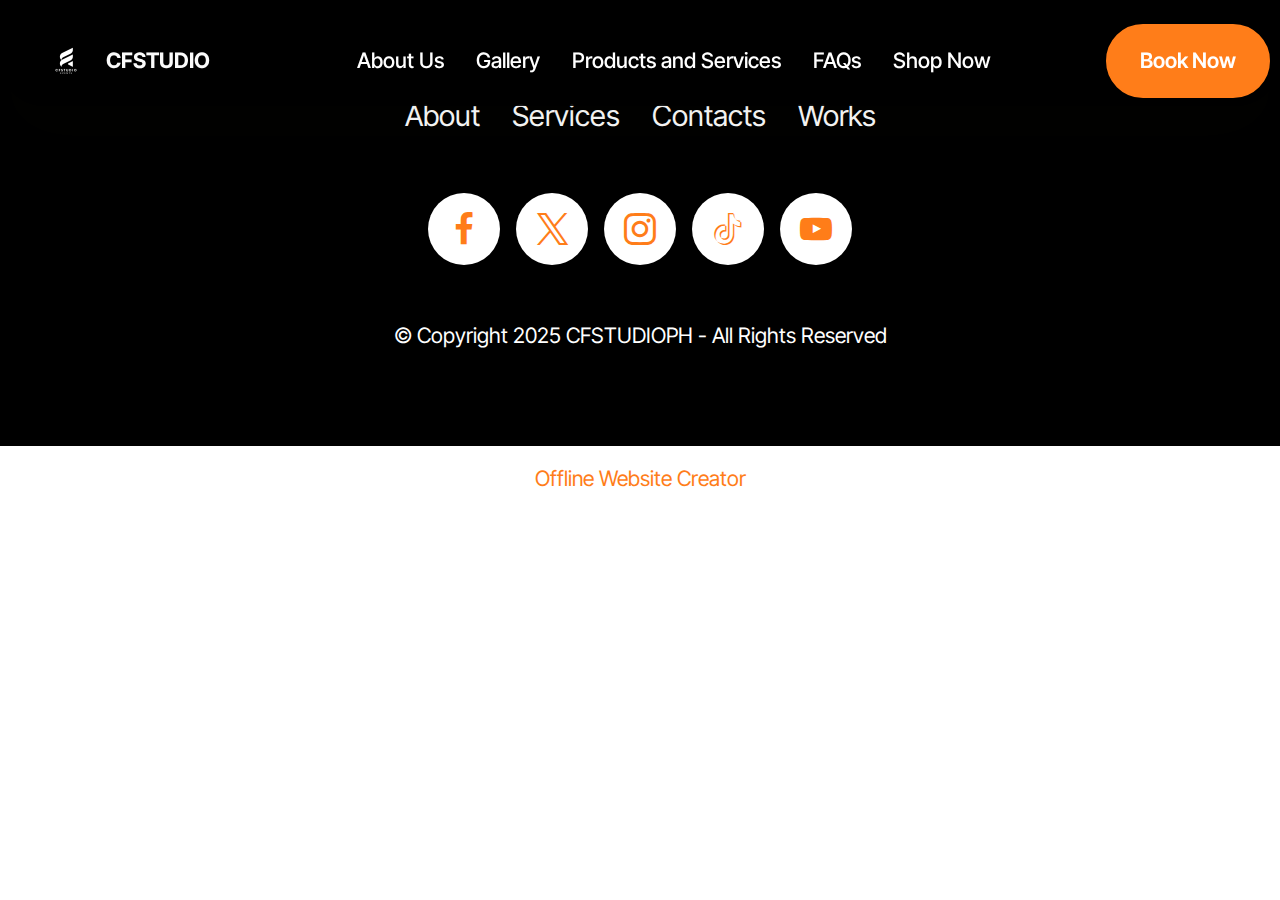
==== commit cad9406f: "p" ====
--- a/page1.html
+++ b/page1.html
@@ -21,7 +21,7 @@
   <link rel="stylesheet" href="assets/theme/css/style.css">
   <link rel="preload" href="https://fonts.googleapis.com/css?family=Inter+Tight:100,200,300,400,500,600,700,800,900,100i,200i,300i,400i,500i,600i,700i,800i,900i&display=swap" as="style" onload="this.onload=null;this.rel='stylesheet'">
   <noscript><link rel="stylesheet" href="https://fonts.googleapis.com/css?family=Inter+Tight:100,200,300,400,500,600,700,800,900,100i,200i,300i,400i,500i,600i,700i,800i,900i&display=swap"></noscript>
-  <link rel="preload" as="style" href="assets/mobirise/css/mbr-additional.css?v=93uBkQ"><link rel="stylesheet" href="assets/mobirise/css/mbr-additional.css?v=93uBkQ" type="text/css">
+  <link rel="preload" as="style" href="assets/mobirise/css/mbr-additional.css?v=qZwylJ"><link rel="stylesheet" href="assets/mobirise/css/mbr-additional.css?v=qZwylJ" type="text/css">
 
   
   
@@ -52,14 +52,14 @@
 			</button>
 			<div class="collapse navbar-collapse" id="navbarSupportedContent">
 				<ul class="navbar-nav nav-dropdown" data-app-modern-menu="true"><li class="nav-item">
-						<a class="nav-link link text-danger display-4" href="index.html#header01-7">About Us</a>
+						<a class="nav-link link text-danger text-primary display-4" href="index.html#people06-21">About Us</a>
 					</li>
 					<li class="nav-item">
-						<a class="nav-link link text-danger display-4" href="index.html#features04-w" aria-expanded="false">Gallery</a>
+						<a class="nav-link link text-danger text-primary display-4" href="index.html#gallery02-v" aria-expanded="false">Gallery</a>
 					</li>
 					<li class="nav-item">
-						<a class="nav-link link text-danger text-primary display-4" href="index.html#features04-w">Products and Services</a>
-					</li><li class="nav-item"><a class="nav-link link text-danger display-4" href="index.html#contacts02-9">FAQs</a></li><li class="nav-item"><a class="nav-link link text-danger display-4" href="index.html#contacts02-9">Shop Now</a></li></ul>
+						<a class="nav-link link text-danger text-primary display-4" href="index.html#features04-1y">Products and Services</a>
+					</li><li class="nav-item"><a class="nav-link link text-danger text-primary display-4" href="index.html#header15-25">FAQs</a></li><li class="nav-item"><a class="nav-link link text-danger text-primary display-4" href="index.html#pricing02-23">Shop Now</a></li></ul>
 				
 				<div class="navbar-buttons mbr-section-btn"><a class="btn btn-primary display-4" href="index.html#form02-6">Book Now</a></div>
 			</div>
@@ -121,7 +121,7 @@
             </div>
         </div>
     </div>
-</section><section class="display-7" style="padding: 0;align-items: center;justify-content: center;flex-wrap: wrap;    align-content: center;display: flex;position: relative;height: 4rem;"><a href="https://mobiri.se/3782352" style="flex: 1 1;height: 4rem;position: absolute;width: 100%;z-index: 1;"><img alt="" style="height: 4rem;" src="[data-uri]"></a><p style="margin: 0;text-align: center;" class="display-7">&#8204;</p><a style="z-index:1" href="https://mobirise.com/builder/ai-website-maker.html">AI Website Maker</a></section><script src="assets/bootstrap/js/bootstrap.bundle.min.js"></script>  <script src="assets/smoothscroll/smooth-scroll.js"></script>  <script src="assets/ytplayer/index.js"></script>  <script src="assets/dropdown/js/navbar-dropdown.js"></script>  <script src="assets/theme/js/script.js"></script>  
+</section><section class="display-7" style="padding: 0;align-items: center;justify-content: center;flex-wrap: wrap;    align-content: center;display: flex;position: relative;height: 4rem;"><a href="https://mobiri.se/3782352" style="flex: 1 1;height: 4rem;position: absolute;width: 100%;z-index: 1;"><img alt="" style="height: 4rem;" src="[data-uri]"></a><p style="margin: 0;text-align: center;" class="display-7">&#8204;</p><a style="z-index:1" href="https://mobirise.com/offline-website-builder.html">Offline Website Creator</a></section><script src="assets/bootstrap/js/bootstrap.bundle.min.js"></script>  <script src="assets/smoothscroll/smooth-scroll.js"></script>  <script src="assets/ytplayer/index.js"></script>  <script src="assets/dropdown/js/navbar-dropdown.js"></script>  <script src="assets/theme/js/script.js"></script>  
   
   
  <div id="scrollToTop" class="scrollToTop mbr-arrow-up"><a style="text-align: center;"><i class="mbr-arrow-up-icon mbr-arrow-up-icon-cm cm-icon cm-icon-smallarrow-up"></i></a></div>
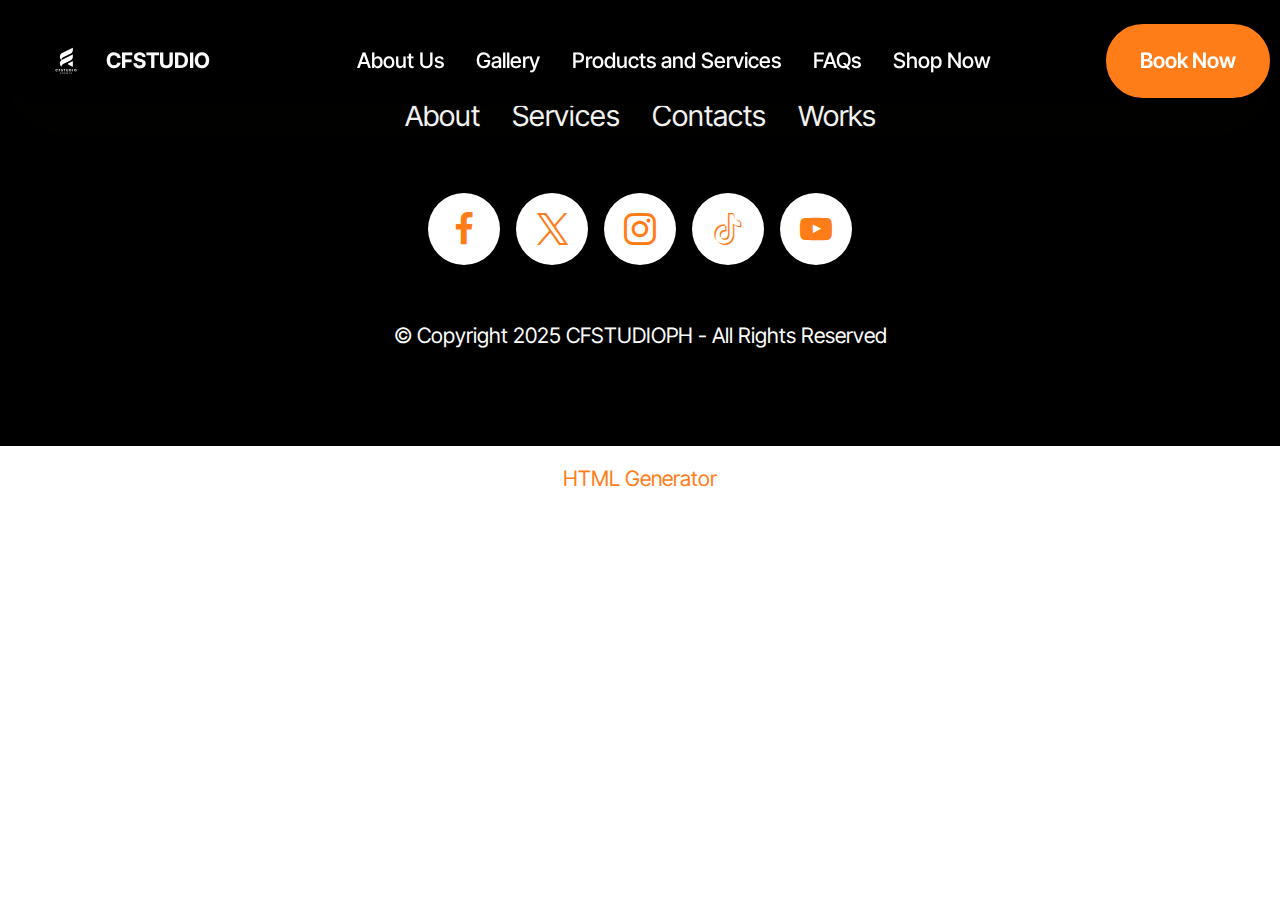
==== commit 9f040d54: "p" ====
--- a/page1.html
+++ b/page1.html
@@ -21,7 +21,7 @@
   <link rel="stylesheet" href="assets/theme/css/style.css">
   <link rel="preload" href="https://fonts.googleapis.com/css?family=Inter+Tight:100,200,300,400,500,600,700,800,900,100i,200i,300i,400i,500i,600i,700i,800i,900i&display=swap" as="style" onload="this.onload=null;this.rel='stylesheet'">
   <noscript><link rel="stylesheet" href="https://fonts.googleapis.com/css?family=Inter+Tight:100,200,300,400,500,600,700,800,900,100i,200i,300i,400i,500i,600i,700i,800i,900i&display=swap"></noscript>
-  <link rel="preload" as="style" href="assets/mobirise/css/mbr-additional.css?v=qZwylJ"><link rel="stylesheet" href="assets/mobirise/css/mbr-additional.css?v=qZwylJ" type="text/css">
+  <link rel="preload" as="style" href="assets/mobirise/css/mbr-additional.css?v=Td90N9"><link rel="stylesheet" href="assets/mobirise/css/mbr-additional.css?v=Td90N9" type="text/css">
 
   
   
@@ -40,7 +40,7 @@
 						<img src="assets/images/2.png-96x96.png" alt="cfstudioph official logo" style="height: 3rem;">
 					</a>
 				</span>
-				<span class="navbar-caption-wrap"><a class="navbar-caption text-white display-4" href="index.html#header05-1">CFSTUDIO</a></span>
+				<span class="navbar-caption-wrap"><a class="navbar-caption text-white text-primary display-4" href="index.html">CFSTUDIO</a></span>
 			</div>
 			<button class="navbar-toggler" type="button" data-toggle="collapse" data-bs-toggle="collapse" data-target="#navbarSupportedContent" data-bs-target="#navbarSupportedContent" aria-controls="navbarNavAltMarkup" aria-expanded="false" aria-label="Toggle navigation">
 				<div class="hamburger">
@@ -121,7 +121,7 @@
             </div>
         </div>
     </div>
-</section><section class="display-7" style="padding: 0;align-items: center;justify-content: center;flex-wrap: wrap;    align-content: center;display: flex;position: relative;height: 4rem;"><a href="https://mobiri.se/3782352" style="flex: 1 1;height: 4rem;position: absolute;width: 100%;z-index: 1;"><img alt="" style="height: 4rem;" src="[data-uri]"></a><p style="margin: 0;text-align: center;" class="display-7">&#8204;</p><a style="z-index:1" href="https://mobirise.com/offline-website-builder.html">Offline Website Creator</a></section><script src="assets/bootstrap/js/bootstrap.bundle.min.js"></script>  <script src="assets/smoothscroll/smooth-scroll.js"></script>  <script src="assets/ytplayer/index.js"></script>  <script src="assets/dropdown/js/navbar-dropdown.js"></script>  <script src="assets/theme/js/script.js"></script>  
+</section><section class="display-7" style="padding: 0;align-items: center;justify-content: center;flex-wrap: wrap;    align-content: center;display: flex;position: relative;height: 4rem;"><a href="https://mobiri.se/3782352" style="flex: 1 1;height: 4rem;position: absolute;width: 100%;z-index: 1;"><img alt="" style="height: 4rem;" src="[data-uri]"></a><p style="margin: 0;text-align: center;" class="display-7">&#8204;</p><a style="z-index:1" href="https://mobirise.com/html-builder.html">HTML Generator</a></section><script src="assets/bootstrap/js/bootstrap.bundle.min.js"></script>  <script src="assets/smoothscroll/smooth-scroll.js"></script>  <script src="assets/ytplayer/index.js"></script>  <script src="assets/dropdown/js/navbar-dropdown.js"></script>  <script src="assets/theme/js/script.js"></script>  
   
   
  <div id="scrollToTop" class="scrollToTop mbr-arrow-up"><a style="text-align: center;"><i class="mbr-arrow-up-icon mbr-arrow-up-icon-cm cm-icon cm-icon-smallarrow-up"></i></a></div>
--- a/assets/mobirise/css/mbr-additional.css
+++ b/assets/mobirise/css/mbr-additional.css
@@ -8581,6 +8581,814 @@
 .cid-uIkQlm6ogw .grid-container-2 {
   align-items: flex-start;
 }
+.cid-uIl0tPaZ0l {
+  background-color: #ffffff;
+  padding-top: 0;
+  padding-bottom: 0;
+}
+.cid-uIl0tPaZ0l .carousel {
+  width: 100%;
+}
+.cid-uIl0tPaZ0l .carousel-inner {
+  display: flex;
+  align-content: center;
+  align-items: center;
+}
+.cid-uIl0tPaZ0l .carousel-item img {
+  height: 100vh;
+  object-fit: cover;
+}
+.cid-uIl0tPaZ0l img,
+.cid-uIl0tPaZ0l .item-wrapper {
+  border-radius: 0 !important;
+}
+.cid-uIl0tPaZ0l .mbr-overlay {
+  z-index: 1;
+}
+.cid-uIl0tPaZ0l .carousel-caption {
+  bottom: 40px;
+}
+.cid-uIl0tPaZ0l .mobi-mbri-arrow-next {
+  margin-left: 5px;
+}
+.cid-uIl0tPaZ0l .mobi-mbri-arrow-prev {
+  margin-right: 5px;
+}
+.cid-uIl0tPaZ0l .carousel-control:hover {
+  background: #1b1b1b;
+  color: #fff;
+  opacity: 1;
+}
+.cid-uIl0tPaZ0l .item-wrapper {
+  width: 100%;
+}
+@media (max-width: 767px) {
+  .cid-uIl0tPaZ0l .container .carousel-control {
+    margin-bottom: 0;
+  }
+  .cid-uIl0tPaZ0l .content-slider-wrap {
+    width: 100% !important;
+  }
+}
+.cid-uIl0tPaZ0l .container .carousel-indicators {
+  margin-bottom: 3px;
+}
+.cid-uIl0tPaZ0l .carousel-control {
+  top: 50%;
+  width: 60px;
+  height: 60px;
+  margin-top: -1.5rem;
+  font-size: 22px;
+  background-color: rgba(0, 0, 0, 0.5);
+  border: 2px solid #fff;
+  border-radius: 50%;
+  transition: all 0.3s;
+}
+.cid-uIl0tPaZ0l .carousel-control.carousel-control-prev {
+  left: 0;
+  margin-left: 2.5rem;
+}
+.cid-uIl0tPaZ0l .carousel-control.carousel-control-next {
+  right: 0;
+  margin-right: 2.5rem;
+}
+@media (max-width: 767px) {
+  .cid-uIl0tPaZ0l .carousel-control {
+    top: auto;
+    bottom: 1rem;
+  }
+}
+.cid-uIl0tPaZ0l .carousel-indicators {
+  position: absolute;
+  bottom: 0;
+  margin-bottom: 1.5rem !important;
+}
+.cid-uIl0tPaZ0l .carousel-indicators li {
+  max-width: 15px;
+  height: 15px;
+  width: 15px;
+  max-height: 15px;
+  margin: 3px;
+  background-color: rgba(0, 0, 0, 0.5);
+  border: 2px solid #fff;
+  border-radius: 50%;
+  opacity: 0.5;
+  transition: all 0.3s;
+}
+.cid-uIl0tPaZ0l .carousel-indicators li.active,
+.cid-uIl0tPaZ0l .carousel-indicators li:hover {
+  opacity: 0.9;
+}
+.cid-uIl0tPaZ0l .carousel-indicators li::after,
+.cid-uIl0tPaZ0l .carousel-indicators li::before {
+  content: none;
+}
+.cid-uIl0tPaZ0l .carousel-indicators.ie-fix {
+  left: 50%;
+  display: block;
+  width: 60%;
+  margin-left: -30%;
+  text-align: center;
+}
+@media (max-width: 768px) {
+  .cid-uIl0tPaZ0l .carousel-indicators {
+    display: none !important;
+  }
+}
+@media (max-width: 991px) {
+  .cid-uIl0tPaZ0l .mbr-section-subtitle,
+  .cid-uIl0tPaZ0l .mbr-section-text,
+  .cid-uIl0tPaZ0l .mbr-section-btn {
+    text-align: center;
+  }
+}
+.cid-uIl0XxEonl {
+  padding-top: 6rem;
+  padding-bottom: 6rem;
+  background-color: #ffffff;
+}
+.cid-uIl0XxEonl .item:focus,
+.cid-uIl0XxEonl span:focus {
+  outline: none;
+}
+.cid-uIl0XxEonl .item {
+  cursor: pointer;
+}
+.cid-uIl0XxEonl .grid-container {
+  grid-row-gap: 2rem;
+}
+@media (max-width: 767px) {
+  .cid-uIl0XxEonl .grid-container {
+    grid-row-gap: 1rem;
+  }
+}
+.cid-uIl0XxEonl .grid-container-1,
+.cid-uIl0XxEonl .grid-container-2,
+.cid-uIl0XxEonl .grid-container-3 {
+  gap: 0 2rem;
+}
+@media (max-width: 767px) {
+  .cid-uIl0XxEonl .grid-container-1,
+  .cid-uIl0XxEonl .grid-container-2,
+  .cid-uIl0XxEonl .grid-container-3 {
+    gap: 0 1rem;
+  }
+}
+.cid-uIl0XxEonl .mbr-section-title {
+  color: #000000;
+}
+.cid-uIl0XxEonl .mbr-text,
+.cid-uIl0XxEonl .mbr-section-btn {
+  color: #000000;
+}
+.cid-uIl0XxEonl .content-head {
+  max-width: 800px;
+}
+.cid-uIl0XxEonl .container,
+.cid-uIl0XxEonl .container-fluid {
+  overflow: hidden;
+}
+.cid-uIl0XxEonl .grid-container {
+  display: grid;
+  transform: translate3d(-3rem, 0, 0);
+  width: 115vw;
+  grid-column-gap: 1rem;
+}
+.cid-uIl0XxEonl .grid-item {
+  display: flex;
+  justify-content: center;
+  align-items: center;
+}
+.cid-uIl0XxEonl .grid-item img {
+  min-width: 30vw;
+  max-width: 100%;
+  max-height: 100%;
+  object-fit: cover;
+}
+@media (max-width: 767px) {
+  .cid-uIl0XxEonl .grid-item img {
+    min-width: 35vw;
+  }
+}
+.cid-uIl0XxEonl .grid-container-1,
+.cid-uIl0XxEonl .grid-container-2,
+.cid-uIl0XxEonl .grid-container-3 {
+  display: grid;
+  grid-template-columns: repeat(4, 1fr);
+  grid-auto-columns: 1fr;
+  grid-auto-flow: column;
+}
+.cid-uIl0XxEonl .grid-container-1 {
+  align-items: flex-end;
+}
+.cid-uIl0XxEonl .grid-container-2 {
+  align-items: flex-start;
+}
+.cid-uIl0VTioJu {
+  background-color: #ffffff;
+  padding-top: 0;
+  padding-bottom: 0;
+}
+.cid-uIl0VTioJu .carousel {
+  width: 100%;
+}
+.cid-uIl0VTioJu .carousel-inner {
+  display: flex;
+  align-content: center;
+  align-items: center;
+}
+.cid-uIl0VTioJu .carousel-item img {
+  height: 100vh;
+  object-fit: cover;
+}
+.cid-uIl0VTioJu img,
+.cid-uIl0VTioJu .item-wrapper {
+  border-radius: 0 !important;
+}
+.cid-uIl0VTioJu .mbr-overlay {
+  z-index: 1;
+}
+.cid-uIl0VTioJu .carousel-caption {
+  bottom: 40px;
+}
+.cid-uIl0VTioJu .mobi-mbri-arrow-next {
+  margin-left: 5px;
+}
+.cid-uIl0VTioJu .mobi-mbri-arrow-prev {
+  margin-right: 5px;
+}
+.cid-uIl0VTioJu .carousel-control:hover {
+  background: #1b1b1b;
+  color: #fff;
+  opacity: 1;
+}
+.cid-uIl0VTioJu .item-wrapper {
+  width: 100%;
+}
+@media (max-width: 767px) {
+  .cid-uIl0VTioJu .container .carousel-control {
+    margin-bottom: 0;
+  }
+  .cid-uIl0VTioJu .content-slider-wrap {
+    width: 100% !important;
+  }
+}
+.cid-uIl0VTioJu .container .carousel-indicators {
+  margin-bottom: 3px;
+}
+.cid-uIl0VTioJu .carousel-control {
+  top: 50%;
+  width: 60px;
+  height: 60px;
+  margin-top: -1.5rem;
+  font-size: 22px;
+  background-color: rgba(0, 0, 0, 0.5);
+  border: 2px solid #fff;
+  border-radius: 50%;
+  transition: all 0.3s;
+}
+.cid-uIl0VTioJu .carousel-control.carousel-control-prev {
+  left: 0;
+  margin-left: 2.5rem;
+}
+.cid-uIl0VTioJu .carousel-control.carousel-control-next {
+  right: 0;
+  margin-right: 2.5rem;
+}
+@media (max-width: 767px) {
+  .cid-uIl0VTioJu .carousel-control {
+    top: auto;
+    bottom: 1rem;
+  }
+}
+.cid-uIl0VTioJu .carousel-indicators {
+  position: absolute;
+  bottom: 0;
+  margin-bottom: 1.5rem !important;
+}
+.cid-uIl0VTioJu .carousel-indicators li {
+  max-width: 15px;
+  height: 15px;
+  width: 15px;
+  max-height: 15px;
+  margin: 3px;
+  background-color: rgba(0, 0, 0, 0.5);
+  border: 2px solid #fff;
+  border-radius: 50%;
+  opacity: 0.5;
+  transition: all 0.3s;
+}
+.cid-uIl0VTioJu .carousel-indicators li.active,
+.cid-uIl0VTioJu .carousel-indicators li:hover {
+  opacity: 0.9;
+}
+.cid-uIl0VTioJu .carousel-indicators li::after,
+.cid-uIl0VTioJu .carousel-indicators li::before {
+  content: none;
+}
+.cid-uIl0VTioJu .carousel-indicators.ie-fix {
+  left: 50%;
+  display: block;
+  width: 60%;
+  margin-left: -30%;
+  text-align: center;
+}
+@media (max-width: 768px) {
+  .cid-uIl0VTioJu .carousel-indicators {
+    display: none !important;
+  }
+}
+@media (max-width: 991px) {
+  .cid-uIl0VTioJu .mbr-section-subtitle,
+  .cid-uIl0VTioJu .mbr-section-text,
+  .cid-uIl0VTioJu .mbr-section-btn {
+    text-align: center;
+  }
+}
+.cid-uIl3T52B5d {
+  background-color: #ffffff;
+  padding-top: 0;
+  padding-bottom: 0;
+}
+.cid-uIl3T52B5d .carousel {
+  width: 100%;
+}
+.cid-uIl3T52B5d .carousel-inner {
+  display: flex;
+  align-content: center;
+  align-items: center;
+}
+.cid-uIl3T52B5d .carousel-item img {
+  height: 100vh;
+  object-fit: cover;
+}
+.cid-uIl3T52B5d img,
+.cid-uIl3T52B5d .item-wrapper {
+  border-radius: 0 !important;
+}
+.cid-uIl3T52B5d .mbr-overlay {
+  z-index: 1;
+}
+.cid-uIl3T52B5d .carousel-caption {
+  bottom: 40px;
+}
+.cid-uIl3T52B5d .mobi-mbri-arrow-next {
+  margin-left: 5px;
+}
+.cid-uIl3T52B5d .mobi-mbri-arrow-prev {
+  margin-right: 5px;
+}
+.cid-uIl3T52B5d .carousel-control:hover {
+  background: #1b1b1b;
+  color: #fff;
+  opacity: 1;
+}
+.cid-uIl3T52B5d .item-wrapper {
+  width: 100%;
+}
+@media (max-width: 767px) {
+  .cid-uIl3T52B5d .container .carousel-control {
+    margin-bottom: 0;
+  }
+  .cid-uIl3T52B5d .content-slider-wrap {
+    width: 100% !important;
+  }
+}
+.cid-uIl3T52B5d .container .carousel-indicators {
+  margin-bottom: 3px;
+}
+.cid-uIl3T52B5d .carousel-control {
+  top: 50%;
+  width: 60px;
+  height: 60px;
+  margin-top: -1.5rem;
+  font-size: 22px;
+  background-color: rgba(0, 0, 0, 0.5);
+  border: 2px solid #fff;
+  border-radius: 50%;
+  transition: all 0.3s;
+}
+.cid-uIl3T52B5d .carousel-control.carousel-control-prev {
+  left: 0;
+  margin-left: 2.5rem;
+}
+.cid-uIl3T52B5d .carousel-control.carousel-control-next {
+  right: 0;
+  margin-right: 2.5rem;
+}
+@media (max-width: 767px) {
+  .cid-uIl3T52B5d .carousel-control {
+    top: auto;
+    bottom: 1rem;
+  }
+}
+.cid-uIl3T52B5d .carousel-indicators {
+  position: absolute;
+  bottom: 0;
+  margin-bottom: 1.5rem !important;
+}
+.cid-uIl3T52B5d .carousel-indicators li {
+  max-width: 15px;
+  height: 15px;
+  width: 15px;
+  max-height: 15px;
+  margin: 3px;
+  background-color: rgba(0, 0, 0, 0.5);
+  border: 2px solid #fff;
+  border-radius: 50%;
+  opacity: 0.5;
+  transition: all 0.3s;
+}
+.cid-uIl3T52B5d .carousel-indicators li.active,
+.cid-uIl3T52B5d .carousel-indicators li:hover {
+  opacity: 0.9;
+}
+.cid-uIl3T52B5d .carousel-indicators li::after,
+.cid-uIl3T52B5d .carousel-indicators li::before {
+  content: none;
+}
+.cid-uIl3T52B5d .carousel-indicators.ie-fix {
+  left: 50%;
+  display: block;
+  width: 60%;
+  margin-left: -30%;
+  text-align: center;
+}
+@media (max-width: 768px) {
+  .cid-uIl3T52B5d .carousel-indicators {
+    display: none !important;
+  }
+}
+@media (max-width: 991px) {
+  .cid-uIl3T52B5d .mbr-section-subtitle,
+  .cid-uIl3T52B5d .mbr-section-text,
+  .cid-uIl3T52B5d .mbr-section-btn {
+    text-align: center;
+  }
+}
+.cid-uIl4DQJ4Kw {
+  background-color: #ffffff;
+  padding-top: 0;
+  padding-bottom: 0;
+}
+.cid-uIl4DQJ4Kw .carousel {
+  width: 100%;
+}
+.cid-uIl4DQJ4Kw .carousel-inner {
+  display: flex;
+  align-content: center;
+  align-items: center;
+}
+.cid-uIl4DQJ4Kw .carousel-item img {
+  height: 100vh;
+  object-fit: cover;
+}
+.cid-uIl4DQJ4Kw img,
+.cid-uIl4DQJ4Kw .item-wrapper {
+  border-radius: 0 !important;
+}
+.cid-uIl4DQJ4Kw .mbr-overlay {
+  z-index: 1;
+}
+.cid-uIl4DQJ4Kw .carousel-caption {
+  bottom: 40px;
+}
+.cid-uIl4DQJ4Kw .mobi-mbri-arrow-next {
+  margin-left: 5px;
+}
+.cid-uIl4DQJ4Kw .mobi-mbri-arrow-prev {
+  margin-right: 5px;
+}
+.cid-uIl4DQJ4Kw .carousel-control:hover {
+  background: #1b1b1b;
+  color: #fff;
+  opacity: 1;
+}
+.cid-uIl4DQJ4Kw .item-wrapper {
+  width: 100%;
+}
+@media (max-width: 767px) {
+  .cid-uIl4DQJ4Kw .container .carousel-control {
+    margin-bottom: 0;
+  }
+  .cid-uIl4DQJ4Kw .content-slider-wrap {
+    width: 100% !important;
+  }
+}
+.cid-uIl4DQJ4Kw .container .carousel-indicators {
+  margin-bottom: 3px;
+}
+.cid-uIl4DQJ4Kw .carousel-control {
+  top: 50%;
+  width: 60px;
+  height: 60px;
+  margin-top: -1.5rem;
+  font-size: 22px;
+  background-color: rgba(0, 0, 0, 0.5);
+  border: 2px solid #fff;
+  border-radius: 50%;
+  transition: all 0.3s;
+}
+.cid-uIl4DQJ4Kw .carousel-control.carousel-control-prev {
+  left: 0;
+  margin-left: 2.5rem;
+}
+.cid-uIl4DQJ4Kw .carousel-control.carousel-control-next {
+  right: 0;
+  margin-right: 2.5rem;
+}
+@media (max-width: 767px) {
+  .cid-uIl4DQJ4Kw .carousel-control {
+    top: auto;
+    bottom: 1rem;
+  }
+}
+.cid-uIl4DQJ4Kw .carousel-indicators {
+  position: absolute;
+  bottom: 0;
+  margin-bottom: 1.5rem !important;
+}
+.cid-uIl4DQJ4Kw .carousel-indicators li {
+  max-width: 15px;
+  height: 15px;
+  width: 15px;
+  max-height: 15px;
+  margin: 3px;
+  background-color: rgba(0, 0, 0, 0.5);
+  border: 2px solid #fff;
+  border-radius: 50%;
+  opacity: 0.5;
+  transition: all 0.3s;
+}
+.cid-uIl4DQJ4Kw .carousel-indicators li.active,
+.cid-uIl4DQJ4Kw .carousel-indicators li:hover {
+  opacity: 0.9;
+}
+.cid-uIl4DQJ4Kw .carousel-indicators li::after,
+.cid-uIl4DQJ4Kw .carousel-indicators li::before {
+  content: none;
+}
+.cid-uIl4DQJ4Kw .carousel-indicators.ie-fix {
+  left: 50%;
+  display: block;
+  width: 60%;
+  margin-left: -30%;
+  text-align: center;
+}
+@media (max-width: 768px) {
+  .cid-uIl4DQJ4Kw .carousel-indicators {
+    display: none !important;
+  }
+}
+@media (max-width: 991px) {
+  .cid-uIl4DQJ4Kw .mbr-section-subtitle,
+  .cid-uIl4DQJ4Kw .mbr-section-text,
+  .cid-uIl4DQJ4Kw .mbr-section-btn {
+    text-align: center;
+  }
+}
+.cid-uIl4WV5zUX {
+  background-color: #ffffff;
+  padding-top: 0;
+  padding-bottom: 0;
+}
+.cid-uIl4WV5zUX .carousel {
+  width: 100%;
+}
+.cid-uIl4WV5zUX .carousel-inner {
+  display: flex;
+  align-content: center;
+  align-items: center;
+}
+.cid-uIl4WV5zUX .carousel-item img {
+  height: 100vh;
+  object-fit: cover;
+}
+.cid-uIl4WV5zUX img,
+.cid-uIl4WV5zUX .item-wrapper {
+  border-radius: 0 !important;
+}
+.cid-uIl4WV5zUX .mbr-overlay {
+  z-index: 1;
+}
+.cid-uIl4WV5zUX .carousel-caption {
+  bottom: 40px;
+}
+.cid-uIl4WV5zUX .mobi-mbri-arrow-next {
+  margin-left: 5px;
+}
+.cid-uIl4WV5zUX .mobi-mbri-arrow-prev {
+  margin-right: 5px;
+}
+.cid-uIl4WV5zUX .carousel-control:hover {
+  background: #1b1b1b;
+  color: #fff;
+  opacity: 1;
+}
+.cid-uIl4WV5zUX .item-wrapper {
+  width: 100%;
+}
+@media (max-width: 767px) {
+  .cid-uIl4WV5zUX .container .carousel-control {
+    margin-bottom: 0;
+  }
+  .cid-uIl4WV5zUX .content-slider-wrap {
+    width: 100% !important;
+  }
+}
+.cid-uIl4WV5zUX .container .carousel-indicators {
+  margin-bottom: 3px;
+}
+.cid-uIl4WV5zUX .carousel-control {
+  top: 50%;
+  width: 60px;
+  height: 60px;
+  margin-top: -1.5rem;
+  font-size: 22px;
+  background-color: rgba(0, 0, 0, 0.5);
+  border: 2px solid #fff;
+  border-radius: 50%;
+  transition: all 0.3s;
+}
+.cid-uIl4WV5zUX .carousel-control.carousel-control-prev {
+  left: 0;
+  margin-left: 2.5rem;
+}
+.cid-uIl4WV5zUX .carousel-control.carousel-control-next {
+  right: 0;
+  margin-right: 2.5rem;
+}
+@media (max-width: 767px) {
+  .cid-uIl4WV5zUX .carousel-control {
+    top: auto;
+    bottom: 1rem;
+  }
+}
+.cid-uIl4WV5zUX .carousel-indicators {
+  position: absolute;
+  bottom: 0;
+  margin-bottom: 1.5rem !important;
+}
+.cid-uIl4WV5zUX .carousel-indicators li {
+  max-width: 15px;
+  height: 15px;
+  width: 15px;
+  max-height: 15px;
+  margin: 3px;
+  background-color: rgba(0, 0, 0, 0.5);
+  border: 2px solid #fff;
+  border-radius: 50%;
+  opacity: 0.5;
+  transition: all 0.3s;
+}
+.cid-uIl4WV5zUX .carousel-indicators li.active,
+.cid-uIl4WV5zUX .carousel-indicators li:hover {
+  opacity: 0.9;
+}
+.cid-uIl4WV5zUX .carousel-indicators li::after,
+.cid-uIl4WV5zUX .carousel-indicators li::before {
+  content: none;
+}
+.cid-uIl4WV5zUX .carousel-indicators.ie-fix {
+  left: 50%;
+  display: block;
+  width: 60%;
+  margin-left: -30%;
+  text-align: center;
+}
+@media (max-width: 768px) {
+  .cid-uIl4WV5zUX .carousel-indicators {
+    display: none !important;
+  }
+}
+@media (max-width: 991px) {
+  .cid-uIl4WV5zUX .mbr-section-subtitle,
+  .cid-uIl4WV5zUX .mbr-section-text,
+  .cid-uIl4WV5zUX .mbr-section-btn {
+    text-align: center;
+  }
+}
+.cid-uIl67aZBBw {
+  background-color: #ffffff;
+  padding-top: 0;
+  padding-bottom: 0;
+}
+.cid-uIl67aZBBw .carousel {
+  width: 100%;
+}
+.cid-uIl67aZBBw .carousel-inner {
+  display: flex;
+  align-content: center;
+  align-items: center;
+}
+.cid-uIl67aZBBw .carousel-item img {
+  height: 100vh;
+  object-fit: cover;
+}
+.cid-uIl67aZBBw img,
+.cid-uIl67aZBBw .item-wrapper {
+  border-radius: 0 !important;
+}
+.cid-uIl67aZBBw .mbr-overlay {
+  z-index: 1;
+}
+.cid-uIl67aZBBw .carousel-caption {
+  bottom: 40px;
+}
+.cid-uIl67aZBBw .mobi-mbri-arrow-next {
+  margin-left: 5px;
+}
+.cid-uIl67aZBBw .mobi-mbri-arrow-prev {
+  margin-right: 5px;
+}
+.cid-uIl67aZBBw .carousel-control:hover {
+  background: #1b1b1b;
+  color: #fff;
+  opacity: 1;
+}
+.cid-uIl67aZBBw .item-wrapper {
+  width: 100%;
+}
+@media (max-width: 767px) {
+  .cid-uIl67aZBBw .container .carousel-control {
+    margin-bottom: 0;
+  }
+  .cid-uIl67aZBBw .content-slider-wrap {
+    width: 100% !important;
+  }
+}
+.cid-uIl67aZBBw .container .carousel-indicators {
+  margin-bottom: 3px;
+}
+.cid-uIl67aZBBw .carousel-control {
+  top: 50%;
+  width: 60px;
+  height: 60px;
+  margin-top: -1.5rem;
+  font-size: 22px;
+  background-color: rgba(0, 0, 0, 0.5);
+  border: 2px solid #fff;
+  border-radius: 50%;
+  transition: all 0.3s;
+}
+.cid-uIl67aZBBw .carousel-control.carousel-control-prev {
+  left: 0;
+  margin-left: 2.5rem;
+}
+.cid-uIl67aZBBw .carousel-control.carousel-control-next {
+  right: 0;
+  margin-right: 2.5rem;
+}
+@media (max-width: 767px) {
+  .cid-uIl67aZBBw .carousel-control {
+    top: auto;
+    bottom: 1rem;
+  }
+}
+.cid-uIl67aZBBw .carousel-indicators {
+  position: absolute;
+  bottom: 0;
+  margin-bottom: 1.5rem !important;
+}
+.cid-uIl67aZBBw .carousel-indicators li {
+  max-width: 15px;
+  height: 15px;
+  width: 15px;
+  max-height: 15px;
+  margin: 3px;
+  background-color: rgba(0, 0, 0, 0.5);
+  border: 2px solid #fff;
+  border-radius: 50%;
+  opacity: 0.5;
+  transition: all 0.3s;
+}
+.cid-uIl67aZBBw .carousel-indicators li.active,
+.cid-uIl67aZBBw .carousel-indicators li:hover {
+  opacity: 0.9;
+}
+.cid-uIl67aZBBw .carousel-indicators li::after,
+.cid-uIl67aZBBw .carousel-indicators li::before {
+  content: none;
+}
+.cid-uIl67aZBBw .carousel-indicators.ie-fix {
+  left: 50%;
+  display: block;
+  width: 60%;
+  margin-left: -30%;
+  text-align: center;
+}
+@media (max-width: 768px) {
+  .cid-uIl67aZBBw .carousel-indicators {
+    display: none !important;
+  }
+}
+@media (max-width: 991px) {
+  .cid-uIl67aZBBw .mbr-section-subtitle,
+  .cid-uIl67aZBBw .mbr-section-text,
+  .cid-uIl67aZBBw .mbr-section-btn {
+    text-align: center;
+  }
+}
 .cid-tJS9NNcTLZ {
   padding-top: 6rem;
   padding-bottom: 6rem;
--- a/assets/mobirise/css/mbr-additional.css
+++ b/assets/mobirise/css/mbr-additional.css
@@ -8581,6 +8581,814 @@
 .cid-uIkQlm6ogw .grid-container-2 {
   align-items: flex-start;
 }
+.cid-uIl0tPaZ0l {
+  background-color: #ffffff;
+  padding-top: 0;
+  padding-bottom: 0;
+}
+.cid-uIl0tPaZ0l .carousel {
+  width: 100%;
+}
+.cid-uIl0tPaZ0l .carousel-inner {
+  display: flex;
+  align-content: center;
+  align-items: center;
+}
+.cid-uIl0tPaZ0l .carousel-item img {
+  height: 100vh;
+  object-fit: cover;
+}
+.cid-uIl0tPaZ0l img,
+.cid-uIl0tPaZ0l .item-wrapper {
+  border-radius: 0 !important;
+}
+.cid-uIl0tPaZ0l .mbr-overlay {
+  z-index: 1;
+}
+.cid-uIl0tPaZ0l .carousel-caption {
+  bottom: 40px;
+}
+.cid-uIl0tPaZ0l .mobi-mbri-arrow-next {
+  margin-left: 5px;
+}
+.cid-uIl0tPaZ0l .mobi-mbri-arrow-prev {
+  margin-right: 5px;
+}
+.cid-uIl0tPaZ0l .carousel-control:hover {
+  background: #1b1b1b;
+  color: #fff;
+  opacity: 1;
+}
+.cid-uIl0tPaZ0l .item-wrapper {
+  width: 100%;
+}
+@media (max-width: 767px) {
+  .cid-uIl0tPaZ0l .container .carousel-control {
+    margin-bottom: 0;
+  }
+  .cid-uIl0tPaZ0l .content-slider-wrap {
+    width: 100% !important;
+  }
+}
+.cid-uIl0tPaZ0l .container .carousel-indicators {
+  margin-bottom: 3px;
+}
+.cid-uIl0tPaZ0l .carousel-control {
+  top: 50%;
+  width: 60px;
+  height: 60px;
+  margin-top: -1.5rem;
+  font-size: 22px;
+  background-color: rgba(0, 0, 0, 0.5);
+  border: 2px solid #fff;
+  border-radius: 50%;
+  transition: all 0.3s;
+}
+.cid-uIl0tPaZ0l .carousel-control.carousel-control-prev {
+  left: 0;
+  margin-left: 2.5rem;
+}
+.cid-uIl0tPaZ0l .carousel-control.carousel-control-next {
+  right: 0;
+  margin-right: 2.5rem;
+}
+@media (max-width: 767px) {
+  .cid-uIl0tPaZ0l .carousel-control {
+    top: auto;
+    bottom: 1rem;
+  }
+}
+.cid-uIl0tPaZ0l .carousel-indicators {
+  position: absolute;
+  bottom: 0;
+  margin-bottom: 1.5rem !important;
+}
+.cid-uIl0tPaZ0l .carousel-indicators li {
+  max-width: 15px;
+  height: 15px;
+  width: 15px;
+  max-height: 15px;
+  margin: 3px;
+  background-color: rgba(0, 0, 0, 0.5);
+  border: 2px solid #fff;
+  border-radius: 50%;
+  opacity: 0.5;
+  transition: all 0.3s;
+}
+.cid-uIl0tPaZ0l .carousel-indicators li.active,
+.cid-uIl0tPaZ0l .carousel-indicators li:hover {
+  opacity: 0.9;
+}
+.cid-uIl0tPaZ0l .carousel-indicators li::after,
+.cid-uIl0tPaZ0l .carousel-indicators li::before {
+  content: none;
+}
+.cid-uIl0tPaZ0l .carousel-indicators.ie-fix {
+  left: 50%;
+  display: block;
+  width: 60%;
+  margin-left: -30%;
+  text-align: center;
+}
+@media (max-width: 768px) {
+  .cid-uIl0tPaZ0l .carousel-indicators {
+    display: none !important;
+  }
+}
+@media (max-width: 991px) {
+  .cid-uIl0tPaZ0l .mbr-section-subtitle,
+  .cid-uIl0tPaZ0l .mbr-section-text,
+  .cid-uIl0tPaZ0l .mbr-section-btn {
+    text-align: center;
+  }
+}
+.cid-uIl0XxEonl {
+  padding-top: 6rem;
+  padding-bottom: 6rem;
+  background-color: #ffffff;
+}
+.cid-uIl0XxEonl .item:focus,
+.cid-uIl0XxEonl span:focus {
+  outline: none;
+}
+.cid-uIl0XxEonl .item {
+  cursor: pointer;
+}
+.cid-uIl0XxEonl .grid-container {
+  grid-row-gap: 2rem;
+}
+@media (max-width: 767px) {
+  .cid-uIl0XxEonl .grid-container {
+    grid-row-gap: 1rem;
+  }
+}
+.cid-uIl0XxEonl .grid-container-1,
+.cid-uIl0XxEonl .grid-container-2,
+.cid-uIl0XxEonl .grid-container-3 {
+  gap: 0 2rem;
+}
+@media (max-width: 767px) {
+  .cid-uIl0XxEonl .grid-container-1,
+  .cid-uIl0XxEonl .grid-container-2,
+  .cid-uIl0XxEonl .grid-container-3 {
+    gap: 0 1rem;
+  }
+}
+.cid-uIl0XxEonl .mbr-section-title {
+  color: #000000;
+}
+.cid-uIl0XxEonl .mbr-text,
+.cid-uIl0XxEonl .mbr-section-btn {
+  color: #000000;
+}
+.cid-uIl0XxEonl .content-head {
+  max-width: 800px;
+}
+.cid-uIl0XxEonl .container,
+.cid-uIl0XxEonl .container-fluid {
+  overflow: hidden;
+}
+.cid-uIl0XxEonl .grid-container {
+  display: grid;
+  transform: translate3d(-3rem, 0, 0);
+  width: 115vw;
+  grid-column-gap: 1rem;
+}
+.cid-uIl0XxEonl .grid-item {
+  display: flex;
+  justify-content: center;
+  align-items: center;
+}
+.cid-uIl0XxEonl .grid-item img {
+  min-width: 30vw;
+  max-width: 100%;
+  max-height: 100%;
+  object-fit: cover;
+}
+@media (max-width: 767px) {
+  .cid-uIl0XxEonl .grid-item img {
+    min-width: 35vw;
+  }
+}
+.cid-uIl0XxEonl .grid-container-1,
+.cid-uIl0XxEonl .grid-container-2,
+.cid-uIl0XxEonl .grid-container-3 {
+  display: grid;
+  grid-template-columns: repeat(4, 1fr);
+  grid-auto-columns: 1fr;
+  grid-auto-flow: column;
+}
+.cid-uIl0XxEonl .grid-container-1 {
+  align-items: flex-end;
+}
+.cid-uIl0XxEonl .grid-container-2 {
+  align-items: flex-start;
+}
+.cid-uIl0VTioJu {
+  background-color: #ffffff;
+  padding-top: 0;
+  padding-bottom: 0;
+}
+.cid-uIl0VTioJu .carousel {
+  width: 100%;
+}
+.cid-uIl0VTioJu .carousel-inner {
+  display: flex;
+  align-content: center;
+  align-items: center;
+}
+.cid-uIl0VTioJu .carousel-item img {
+  height: 100vh;
+  object-fit: cover;
+}
+.cid-uIl0VTioJu img,
+.cid-uIl0VTioJu .item-wrapper {
+  border-radius: 0 !important;
+}
+.cid-uIl0VTioJu .mbr-overlay {
+  z-index: 1;
+}
+.cid-uIl0VTioJu .carousel-caption {
+  bottom: 40px;
+}
+.cid-uIl0VTioJu .mobi-mbri-arrow-next {
+  margin-left: 5px;
+}
+.cid-uIl0VTioJu .mobi-mbri-arrow-prev {
+  margin-right: 5px;
+}
+.cid-uIl0VTioJu .carousel-control:hover {
+  background: #1b1b1b;
+  color: #fff;
+  opacity: 1;
+}
+.cid-uIl0VTioJu .item-wrapper {
+  width: 100%;
+}
+@media (max-width: 767px) {
+  .cid-uIl0VTioJu .container .carousel-control {
+    margin-bottom: 0;
+  }
+  .cid-uIl0VTioJu .content-slider-wrap {
+    width: 100% !important;
+  }
+}
+.cid-uIl0VTioJu .container .carousel-indicators {
+  margin-bottom: 3px;
+}
+.cid-uIl0VTioJu .carousel-control {
+  top: 50%;
+  width: 60px;
+  height: 60px;
+  margin-top: -1.5rem;
+  font-size: 22px;
+  background-color: rgba(0, 0, 0, 0.5);
+  border: 2px solid #fff;
+  border-radius: 50%;
+  transition: all 0.3s;
+}
+.cid-uIl0VTioJu .carousel-control.carousel-control-prev {
+  left: 0;
+  margin-left: 2.5rem;
+}
+.cid-uIl0VTioJu .carousel-control.carousel-control-next {
+  right: 0;
+  margin-right: 2.5rem;
+}
+@media (max-width: 767px) {
+  .cid-uIl0VTioJu .carousel-control {
+    top: auto;
+    bottom: 1rem;
+  }
+}
+.cid-uIl0VTioJu .carousel-indicators {
+  position: absolute;
+  bottom: 0;
+  margin-bottom: 1.5rem !important;
+}
+.cid-uIl0VTioJu .carousel-indicators li {
+  max-width: 15px;
+  height: 15px;
+  width: 15px;
+  max-height: 15px;
+  margin: 3px;
+  background-color: rgba(0, 0, 0, 0.5);
+  border: 2px solid #fff;
+  border-radius: 50%;
+  opacity: 0.5;
+  transition: all 0.3s;
+}
+.cid-uIl0VTioJu .carousel-indicators li.active,
+.cid-uIl0VTioJu .carousel-indicators li:hover {
+  opacity: 0.9;
+}
+.cid-uIl0VTioJu .carousel-indicators li::after,
+.cid-uIl0VTioJu .carousel-indicators li::before {
+  content: none;
+}
+.cid-uIl0VTioJu .carousel-indicators.ie-fix {
+  left: 50%;
+  display: block;
+  width: 60%;
+  margin-left: -30%;
+  text-align: center;
+}
+@media (max-width: 768px) {
+  .cid-uIl0VTioJu .carousel-indicators {
+    display: none !important;
+  }
+}
+@media (max-width: 991px) {
+  .cid-uIl0VTioJu .mbr-section-subtitle,
+  .cid-uIl0VTioJu .mbr-section-text,
+  .cid-uIl0VTioJu .mbr-section-btn {
+    text-align: center;
+  }
+}
+.cid-uIl3T52B5d {
+  background-color: #ffffff;
+  padding-top: 0;
+  padding-bottom: 0;
+}
+.cid-uIl3T52B5d .carousel {
+  width: 100%;
+}
+.cid-uIl3T52B5d .carousel-inner {
+  display: flex;
+  align-content: center;
+  align-items: center;
+}
+.cid-uIl3T52B5d .carousel-item img {
+  height: 100vh;
+  object-fit: cover;
+}
+.cid-uIl3T52B5d img,
+.cid-uIl3T52B5d .item-wrapper {
+  border-radius: 0 !important;
+}
+.cid-uIl3T52B5d .mbr-overlay {
+  z-index: 1;
+}
+.cid-uIl3T52B5d .carousel-caption {
+  bottom: 40px;
+}
+.cid-uIl3T52B5d .mobi-mbri-arrow-next {
+  margin-left: 5px;
+}
+.cid-uIl3T52B5d .mobi-mbri-arrow-prev {
+  margin-right: 5px;
+}
+.cid-uIl3T52B5d .carousel-control:hover {
+  background: #1b1b1b;
+  color: #fff;
+  opacity: 1;
+}
+.cid-uIl3T52B5d .item-wrapper {
+  width: 100%;
+}
+@media (max-width: 767px) {
+  .cid-uIl3T52B5d .container .carousel-control {
+    margin-bottom: 0;
+  }
+  .cid-uIl3T52B5d .content-slider-wrap {
+    width: 100% !important;
+  }
+}
+.cid-uIl3T52B5d .container .carousel-indicators {
+  margin-bottom: 3px;
+}
+.cid-uIl3T52B5d .carousel-control {
+  top: 50%;
+  width: 60px;
+  height: 60px;
+  margin-top: -1.5rem;
+  font-size: 22px;
+  background-color: rgba(0, 0, 0, 0.5);
+  border: 2px solid #fff;
+  border-radius: 50%;
+  transition: all 0.3s;
+}
+.cid-uIl3T52B5d .carousel-control.carousel-control-prev {
+  left: 0;
+  margin-left: 2.5rem;
+}
+.cid-uIl3T52B5d .carousel-control.carousel-control-next {
+  right: 0;
+  margin-right: 2.5rem;
+}
+@media (max-width: 767px) {
+  .cid-uIl3T52B5d .carousel-control {
+    top: auto;
+    bottom: 1rem;
+  }
+}
+.cid-uIl3T52B5d .carousel-indicators {
+  position: absolute;
+  bottom: 0;
+  margin-bottom: 1.5rem !important;
+}
+.cid-uIl3T52B5d .carousel-indicators li {
+  max-width: 15px;
+  height: 15px;
+  width: 15px;
+  max-height: 15px;
+  margin: 3px;
+  background-color: rgba(0, 0, 0, 0.5);
+  border: 2px solid #fff;
+  border-radius: 50%;
+  opacity: 0.5;
+  transition: all 0.3s;
+}
+.cid-uIl3T52B5d .carousel-indicators li.active,
+.cid-uIl3T52B5d .carousel-indicators li:hover {
+  opacity: 0.9;
+}
+.cid-uIl3T52B5d .carousel-indicators li::after,
+.cid-uIl3T52B5d .carousel-indicators li::before {
+  content: none;
+}
+.cid-uIl3T52B5d .carousel-indicators.ie-fix {
+  left: 50%;
+  display: block;
+  width: 60%;
+  margin-left: -30%;
+  text-align: center;
+}
+@media (max-width: 768px) {
+  .cid-uIl3T52B5d .carousel-indicators {
+    display: none !important;
+  }
+}
+@media (max-width: 991px) {
+  .cid-uIl3T52B5d .mbr-section-subtitle,
+  .cid-uIl3T52B5d .mbr-section-text,
+  .cid-uIl3T52B5d .mbr-section-btn {
+    text-align: center;
+  }
+}
+.cid-uIl4DQJ4Kw {
+  background-color: #ffffff;
+  padding-top: 0;
+  padding-bottom: 0;
+}
+.cid-uIl4DQJ4Kw .carousel {
+  width: 100%;
+}
+.cid-uIl4DQJ4Kw .carousel-inner {
+  display: flex;
+  align-content: center;
+  align-items: center;
+}
+.cid-uIl4DQJ4Kw .carousel-item img {
+  height: 100vh;
+  object-fit: cover;
+}
+.cid-uIl4DQJ4Kw img,
+.cid-uIl4DQJ4Kw .item-wrapper {
+  border-radius: 0 !important;
+}
+.cid-uIl4DQJ4Kw .mbr-overlay {
+  z-index: 1;
+}
+.cid-uIl4DQJ4Kw .carousel-caption {
+  bottom: 40px;
+}
+.cid-uIl4DQJ4Kw .mobi-mbri-arrow-next {
+  margin-left: 5px;
+}
+.cid-uIl4DQJ4Kw .mobi-mbri-arrow-prev {
+  margin-right: 5px;
+}
+.cid-uIl4DQJ4Kw .carousel-control:hover {
+  background: #1b1b1b;
+  color: #fff;
+  opacity: 1;
+}
+.cid-uIl4DQJ4Kw .item-wrapper {
+  width: 100%;
+}
+@media (max-width: 767px) {
+  .cid-uIl4DQJ4Kw .container .carousel-control {
+    margin-bottom: 0;
+  }
+  .cid-uIl4DQJ4Kw .content-slider-wrap {
+    width: 100% !important;
+  }
+}
+.cid-uIl4DQJ4Kw .container .carousel-indicators {
+  margin-bottom: 3px;
+}
+.cid-uIl4DQJ4Kw .carousel-control {
+  top: 50%;
+  width: 60px;
+  height: 60px;
+  margin-top: -1.5rem;
+  font-size: 22px;
+  background-color: rgba(0, 0, 0, 0.5);
+  border: 2px solid #fff;
+  border-radius: 50%;
+  transition: all 0.3s;
+}
+.cid-uIl4DQJ4Kw .carousel-control.carousel-control-prev {
+  left: 0;
+  margin-left: 2.5rem;
+}
+.cid-uIl4DQJ4Kw .carousel-control.carousel-control-next {
+  right: 0;
+  margin-right: 2.5rem;
+}
+@media (max-width: 767px) {
+  .cid-uIl4DQJ4Kw .carousel-control {
+    top: auto;
+    bottom: 1rem;
+  }
+}
+.cid-uIl4DQJ4Kw .carousel-indicators {
+  position: absolute;
+  bottom: 0;
+  margin-bottom: 1.5rem !important;
+}
+.cid-uIl4DQJ4Kw .carousel-indicators li {
+  max-width: 15px;
+  height: 15px;
+  width: 15px;
+  max-height: 15px;
+  margin: 3px;
+  background-color: rgba(0, 0, 0, 0.5);
+  border: 2px solid #fff;
+  border-radius: 50%;
+  opacity: 0.5;
+  transition: all 0.3s;
+}
+.cid-uIl4DQJ4Kw .carousel-indicators li.active,
+.cid-uIl4DQJ4Kw .carousel-indicators li:hover {
+  opacity: 0.9;
+}
+.cid-uIl4DQJ4Kw .carousel-indicators li::after,
+.cid-uIl4DQJ4Kw .carousel-indicators li::before {
+  content: none;
+}
+.cid-uIl4DQJ4Kw .carousel-indicators.ie-fix {
+  left: 50%;
+  display: block;
+  width: 60%;
+  margin-left: -30%;
+  text-align: center;
+}
+@media (max-width: 768px) {
+  .cid-uIl4DQJ4Kw .carousel-indicators {
+    display: none !important;
+  }
+}
+@media (max-width: 991px) {
+  .cid-uIl4DQJ4Kw .mbr-section-subtitle,
+  .cid-uIl4DQJ4Kw .mbr-section-text,
+  .cid-uIl4DQJ4Kw .mbr-section-btn {
+    text-align: center;
+  }
+}
+.cid-uIl4WV5zUX {
+  background-color: #ffffff;
+  padding-top: 0;
+  padding-bottom: 0;
+}
+.cid-uIl4WV5zUX .carousel {
+  width: 100%;
+}
+.cid-uIl4WV5zUX .carousel-inner {
+  display: flex;
+  align-content: center;
+  align-items: center;
+}
+.cid-uIl4WV5zUX .carousel-item img {
+  height: 100vh;
+  object-fit: cover;
+}
+.cid-uIl4WV5zUX img,
+.cid-uIl4WV5zUX .item-wrapper {
+  border-radius: 0 !important;
+}
+.cid-uIl4WV5zUX .mbr-overlay {
+  z-index: 1;
+}
+.cid-uIl4WV5zUX .carousel-caption {
+  bottom: 40px;
+}
+.cid-uIl4WV5zUX .mobi-mbri-arrow-next {
+  margin-left: 5px;
+}
+.cid-uIl4WV5zUX .mobi-mbri-arrow-prev {
+  margin-right: 5px;
+}
+.cid-uIl4WV5zUX .carousel-control:hover {
+  background: #1b1b1b;
+  color: #fff;
+  opacity: 1;
+}
+.cid-uIl4WV5zUX .item-wrapper {
+  width: 100%;
+}
+@media (max-width: 767px) {
+  .cid-uIl4WV5zUX .container .carousel-control {
+    margin-bottom: 0;
+  }
+  .cid-uIl4WV5zUX .content-slider-wrap {
+    width: 100% !important;
+  }
+}
+.cid-uIl4WV5zUX .container .carousel-indicators {
+  margin-bottom: 3px;
+}
+.cid-uIl4WV5zUX .carousel-control {
+  top: 50%;
+  width: 60px;
+  height: 60px;
+  margin-top: -1.5rem;
+  font-size: 22px;
+  background-color: rgba(0, 0, 0, 0.5);
+  border: 2px solid #fff;
+  border-radius: 50%;
+  transition: all 0.3s;
+}
+.cid-uIl4WV5zUX .carousel-control.carousel-control-prev {
+  left: 0;
+  margin-left: 2.5rem;
+}
+.cid-uIl4WV5zUX .carousel-control.carousel-control-next {
+  right: 0;
+  margin-right: 2.5rem;
+}
+@media (max-width: 767px) {
+  .cid-uIl4WV5zUX .carousel-control {
+    top: auto;
+    bottom: 1rem;
+  }
+}
+.cid-uIl4WV5zUX .carousel-indicators {
+  position: absolute;
+  bottom: 0;
+  margin-bottom: 1.5rem !important;
+}
+.cid-uIl4WV5zUX .carousel-indicators li {
+  max-width: 15px;
+  height: 15px;
+  width: 15px;
+  max-height: 15px;
+  margin: 3px;
+  background-color: rgba(0, 0, 0, 0.5);
+  border: 2px solid #fff;
+  border-radius: 50%;
+  opacity: 0.5;
+  transition: all 0.3s;
+}
+.cid-uIl4WV5zUX .carousel-indicators li.active,
+.cid-uIl4WV5zUX .carousel-indicators li:hover {
+  opacity: 0.9;
+}
+.cid-uIl4WV5zUX .carousel-indicators li::after,
+.cid-uIl4WV5zUX .carousel-indicators li::before {
+  content: none;
+}
+.cid-uIl4WV5zUX .carousel-indicators.ie-fix {
+  left: 50%;
+  display: block;
+  width: 60%;
+  margin-left: -30%;
+  text-align: center;
+}
+@media (max-width: 768px) {
+  .cid-uIl4WV5zUX .carousel-indicators {
+    display: none !important;
+  }
+}
+@media (max-width: 991px) {
+  .cid-uIl4WV5zUX .mbr-section-subtitle,
+  .cid-uIl4WV5zUX .mbr-section-text,
+  .cid-uIl4WV5zUX .mbr-section-btn {
+    text-align: center;
+  }
+}
+.cid-uIl67aZBBw {
+  background-color: #ffffff;
+  padding-top: 0;
+  padding-bottom: 0;
+}
+.cid-uIl67aZBBw .carousel {
+  width: 100%;
+}
+.cid-uIl67aZBBw .carousel-inner {
+  display: flex;
+  align-content: center;
+  align-items: center;
+}
+.cid-uIl67aZBBw .carousel-item img {
+  height: 100vh;
+  object-fit: cover;
+}
+.cid-uIl67aZBBw img,
+.cid-uIl67aZBBw .item-wrapper {
+  border-radius: 0 !important;
+}
+.cid-uIl67aZBBw .mbr-overlay {
+  z-index: 1;
+}
+.cid-uIl67aZBBw .carousel-caption {
+  bottom: 40px;
+}
+.cid-uIl67aZBBw .mobi-mbri-arrow-next {
+  margin-left: 5px;
+}
+.cid-uIl67aZBBw .mobi-mbri-arrow-prev {
+  margin-right: 5px;
+}
+.cid-uIl67aZBBw .carousel-control:hover {
+  background: #1b1b1b;
+  color: #fff;
+  opacity: 1;
+}
+.cid-uIl67aZBBw .item-wrapper {
+  width: 100%;
+}
+@media (max-width: 767px) {
+  .cid-uIl67aZBBw .container .carousel-control {
+    margin-bottom: 0;
+  }
+  .cid-uIl67aZBBw .content-slider-wrap {
+    width: 100% !important;
+  }
+}
+.cid-uIl67aZBBw .container .carousel-indicators {
+  margin-bottom: 3px;
+}
+.cid-uIl67aZBBw .carousel-control {
+  top: 50%;
+  width: 60px;
+  height: 60px;
+  margin-top: -1.5rem;
+  font-size: 22px;
+  background-color: rgba(0, 0, 0, 0.5);
+  border: 2px solid #fff;
+  border-radius: 50%;
+  transition: all 0.3s;
+}
+.cid-uIl67aZBBw .carousel-control.carousel-control-prev {
+  left: 0;
+  margin-left: 2.5rem;
+}
+.cid-uIl67aZBBw .carousel-control.carousel-control-next {
+  right: 0;
+  margin-right: 2.5rem;
+}
+@media (max-width: 767px) {
+  .cid-uIl67aZBBw .carousel-control {
+    top: auto;
+    bottom: 1rem;
+  }
+}
+.cid-uIl67aZBBw .carousel-indicators {
+  position: absolute;
+  bottom: 0;
+  margin-bottom: 1.5rem !important;
+}
+.cid-uIl67aZBBw .carousel-indicators li {
+  max-width: 15px;
+  height: 15px;
+  width: 15px;
+  max-height: 15px;
+  margin: 3px;
+  background-color: rgba(0, 0, 0, 0.5);
+  border: 2px solid #fff;
+  border-radius: 50%;
+  opacity: 0.5;
+  transition: all 0.3s;
+}
+.cid-uIl67aZBBw .carousel-indicators li.active,
+.cid-uIl67aZBBw .carousel-indicators li:hover {
+  opacity: 0.9;
+}
+.cid-uIl67aZBBw .carousel-indicators li::after,
+.cid-uIl67aZBBw .carousel-indicators li::before {
+  content: none;
+}
+.cid-uIl67aZBBw .carousel-indicators.ie-fix {
+  left: 50%;
+  display: block;
+  width: 60%;
+  margin-left: -30%;
+  text-align: center;
+}
+@media (max-width: 768px) {
+  .cid-uIl67aZBBw .carousel-indicators {
+    display: none !important;
+  }
+}
+@media (max-width: 991px) {
+  .cid-uIl67aZBBw .mbr-section-subtitle,
+  .cid-uIl67aZBBw .mbr-section-text,
+  .cid-uIl67aZBBw .mbr-section-btn {
+    text-align: center;
+  }
+}
 .cid-tJS9NNcTLZ {
   padding-top: 6rem;
   padding-bottom: 6rem;
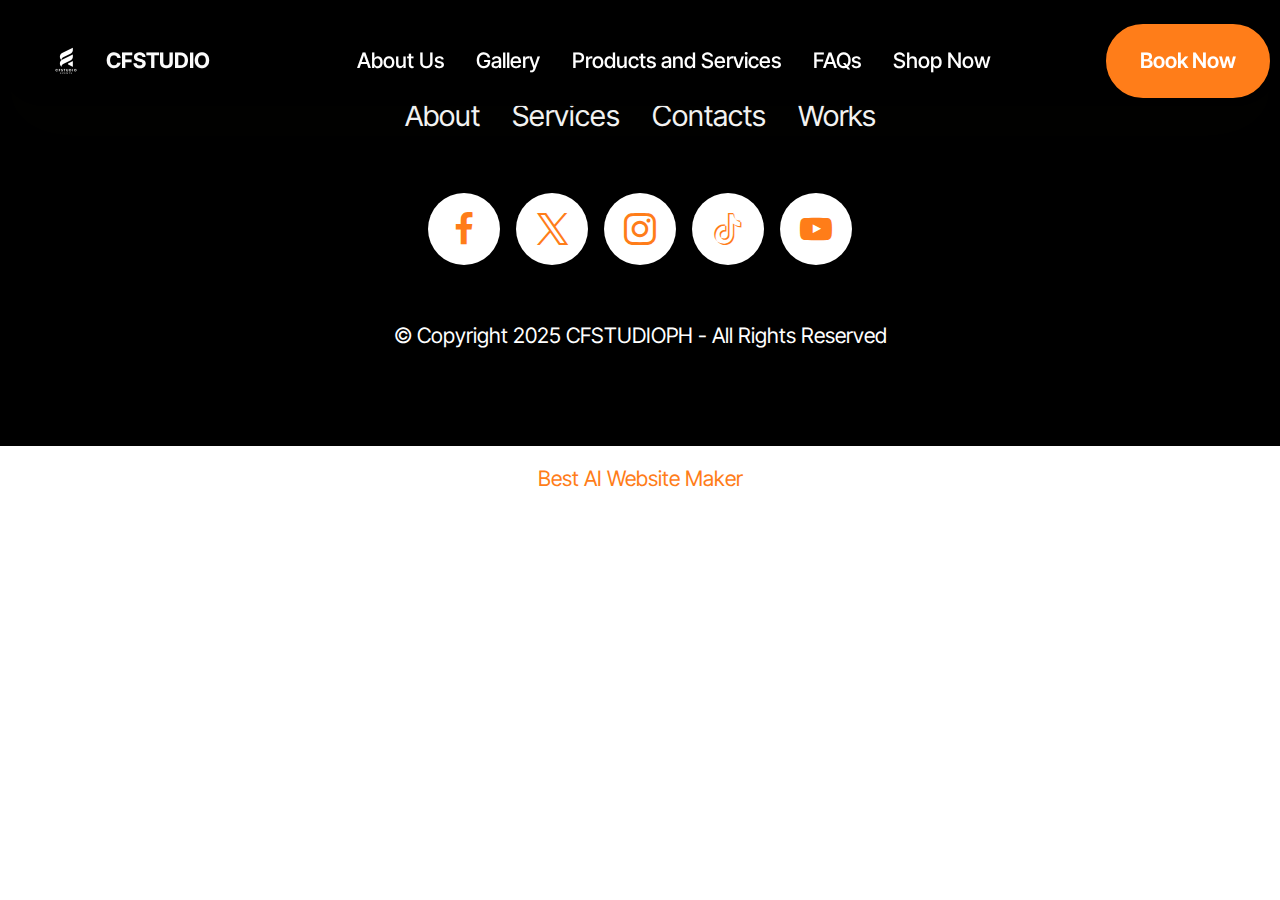
==== commit 4942b51c: "p" ====
--- a/page1.html
+++ b/page1.html
@@ -21,7 +21,7 @@
   <link rel="stylesheet" href="assets/theme/css/style.css">
   <link rel="preload" href="https://fonts.googleapis.com/css?family=Inter+Tight:100,200,300,400,500,600,700,800,900,100i,200i,300i,400i,500i,600i,700i,800i,900i&display=swap" as="style" onload="this.onload=null;this.rel='stylesheet'">
   <noscript><link rel="stylesheet" href="https://fonts.googleapis.com/css?family=Inter+Tight:100,200,300,400,500,600,700,800,900,100i,200i,300i,400i,500i,600i,700i,800i,900i&display=swap"></noscript>
-  <link rel="preload" as="style" href="assets/mobirise/css/mbr-additional.css?v=Td90N9"><link rel="stylesheet" href="assets/mobirise/css/mbr-additional.css?v=Td90N9" type="text/css">
+  <link rel="preload" as="style" href="assets/mobirise/css/mbr-additional.css?v=xBZtEj"><link rel="stylesheet" href="assets/mobirise/css/mbr-additional.css?v=xBZtEj" type="text/css">
 
   
   
@@ -121,7 +121,7 @@
             </div>
         </div>
     </div>
-</section><section class="display-7" style="padding: 0;align-items: center;justify-content: center;flex-wrap: wrap;    align-content: center;display: flex;position: relative;height: 4rem;"><a href="https://mobiri.se/3782352" style="flex: 1 1;height: 4rem;position: absolute;width: 100%;z-index: 1;"><img alt="" style="height: 4rem;" src="[data-uri]"></a><p style="margin: 0;text-align: center;" class="display-7">&#8204;</p><a style="z-index:1" href="https://mobirise.com/html-builder.html">HTML Generator</a></section><script src="assets/bootstrap/js/bootstrap.bundle.min.js"></script>  <script src="assets/smoothscroll/smooth-scroll.js"></script>  <script src="assets/ytplayer/index.js"></script>  <script src="assets/dropdown/js/navbar-dropdown.js"></script>  <script src="assets/theme/js/script.js"></script>  
+</section><section class="display-7" style="padding: 0;align-items: center;justify-content: center;flex-wrap: wrap;    align-content: center;display: flex;position: relative;height: 4rem;"><a href="https://mobiri.se/3782352" style="flex: 1 1;height: 4rem;position: absolute;width: 100%;z-index: 1;"><img alt="" style="height: 4rem;" src="[data-uri]"></a><p style="margin: 0;text-align: center;" class="display-7">&#8204;</p><a style="z-index:1" href="https://mobirise.com/builder/ai-website-maker.html">Best AI Website Maker</a></section><script src="assets/bootstrap/js/bootstrap.bundle.min.js"></script>  <script src="assets/smoothscroll/smooth-scroll.js"></script>  <script src="assets/ytplayer/index.js"></script>  <script src="assets/dropdown/js/navbar-dropdown.js"></script>  <script src="assets/theme/js/script.js"></script>  
   
   
  <div id="scrollToTop" class="scrollToTop mbr-arrow-up"><a style="text-align: center;"><i class="mbr-arrow-up-icon mbr-arrow-up-icon-cm cm-icon cm-icon-smallarrow-up"></i></a></div>
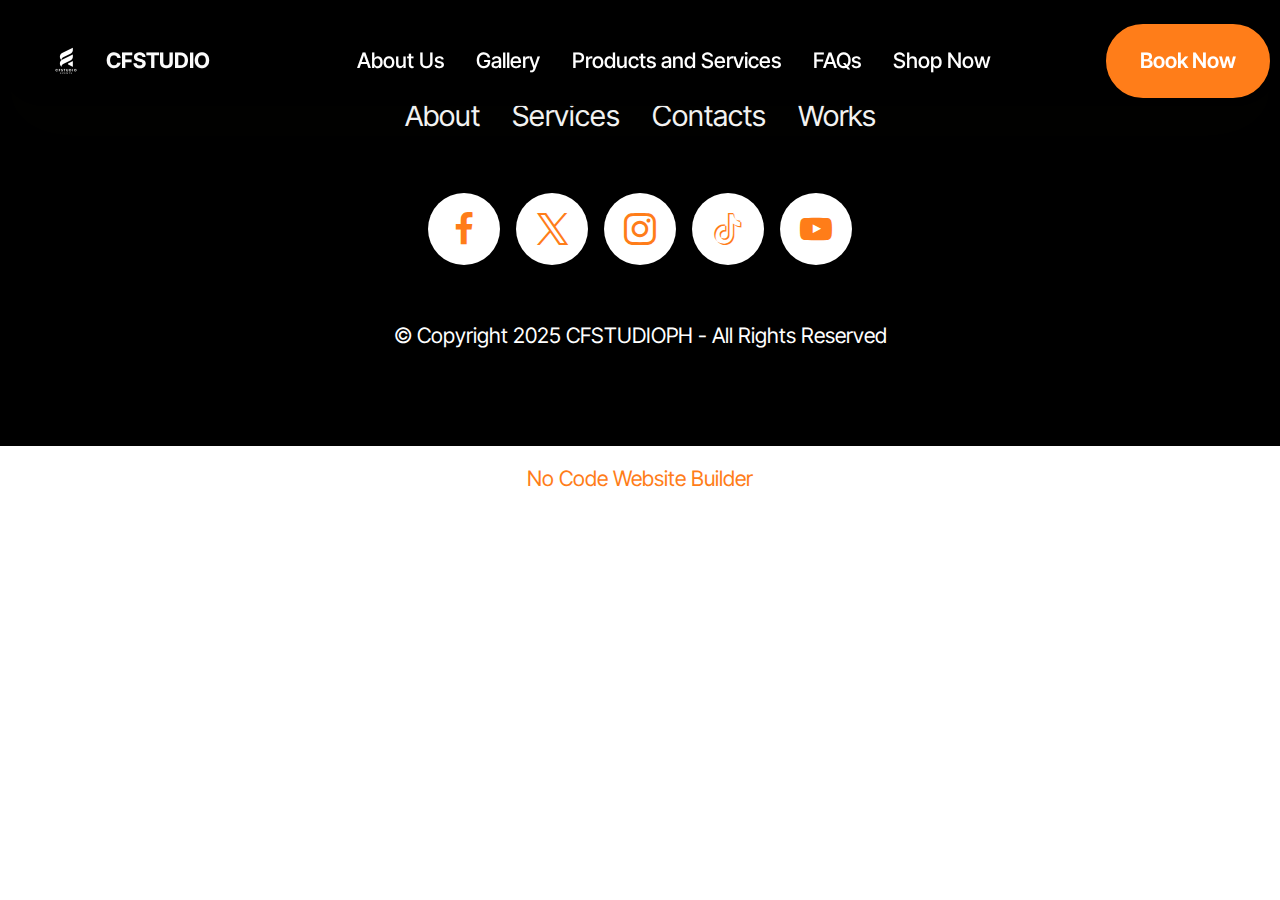
==== commit 0062db3e: "p" ====
--- a/page1.html
+++ b/page1.html
@@ -21,7 +21,7 @@
   <link rel="stylesheet" href="assets/theme/css/style.css">
   <link rel="preload" href="https://fonts.googleapis.com/css?family=Inter+Tight:100,200,300,400,500,600,700,800,900,100i,200i,300i,400i,500i,600i,700i,800i,900i&display=swap" as="style" onload="this.onload=null;this.rel='stylesheet'">
   <noscript><link rel="stylesheet" href="https://fonts.googleapis.com/css?family=Inter+Tight:100,200,300,400,500,600,700,800,900,100i,200i,300i,400i,500i,600i,700i,800i,900i&display=swap"></noscript>
-  <link rel="preload" as="style" href="assets/mobirise/css/mbr-additional.css?v=xBZtEj"><link rel="stylesheet" href="assets/mobirise/css/mbr-additional.css?v=xBZtEj" type="text/css">
+  <link rel="preload" as="style" href="assets/mobirise/css/mbr-additional.css?v=60K9YW"><link rel="stylesheet" href="assets/mobirise/css/mbr-additional.css?v=60K9YW" type="text/css">
 
   
   
@@ -121,7 +121,7 @@
             </div>
         </div>
     </div>
-</section><section class="display-7" style="padding: 0;align-items: center;justify-content: center;flex-wrap: wrap;    align-content: center;display: flex;position: relative;height: 4rem;"><a href="https://mobiri.se/3782352" style="flex: 1 1;height: 4rem;position: absolute;width: 100%;z-index: 1;"><img alt="" style="height: 4rem;" src="[data-uri]"></a><p style="margin: 0;text-align: center;" class="display-7">&#8204;</p><a style="z-index:1" href="https://mobirise.com/builder/ai-website-maker.html">Best AI Website Maker</a></section><script src="assets/bootstrap/js/bootstrap.bundle.min.js"></script>  <script src="assets/smoothscroll/smooth-scroll.js"></script>  <script src="assets/ytplayer/index.js"></script>  <script src="assets/dropdown/js/navbar-dropdown.js"></script>  <script src="assets/theme/js/script.js"></script>  
+</section><section class="display-7" style="padding: 0;align-items: center;justify-content: center;flex-wrap: wrap;    align-content: center;display: flex;position: relative;height: 4rem;"><a href="https://mobiri.se/3782352" style="flex: 1 1;height: 4rem;position: absolute;width: 100%;z-index: 1;"><img alt="" style="height: 4rem;" src="[data-uri]"></a><p style="margin: 0;text-align: center;" class="display-7">&#8204;</p><a style="z-index:1" href="https://mobirise.com/builder/no-code-website-builder.html">No Code Website Builder</a></section><script src="assets/bootstrap/js/bootstrap.bundle.min.js"></script>  <script src="assets/smoothscroll/smooth-scroll.js"></script>  <script src="assets/ytplayer/index.js"></script>  <script src="assets/dropdown/js/navbar-dropdown.js"></script>  <script src="assets/theme/js/script.js"></script>  
   
   
  <div id="scrollToTop" class="scrollToTop mbr-arrow-up"><a style="text-align: center;"><i class="mbr-arrow-up-icon mbr-arrow-up-icon-cm cm-icon cm-icon-smallarrow-up"></i></a></div>
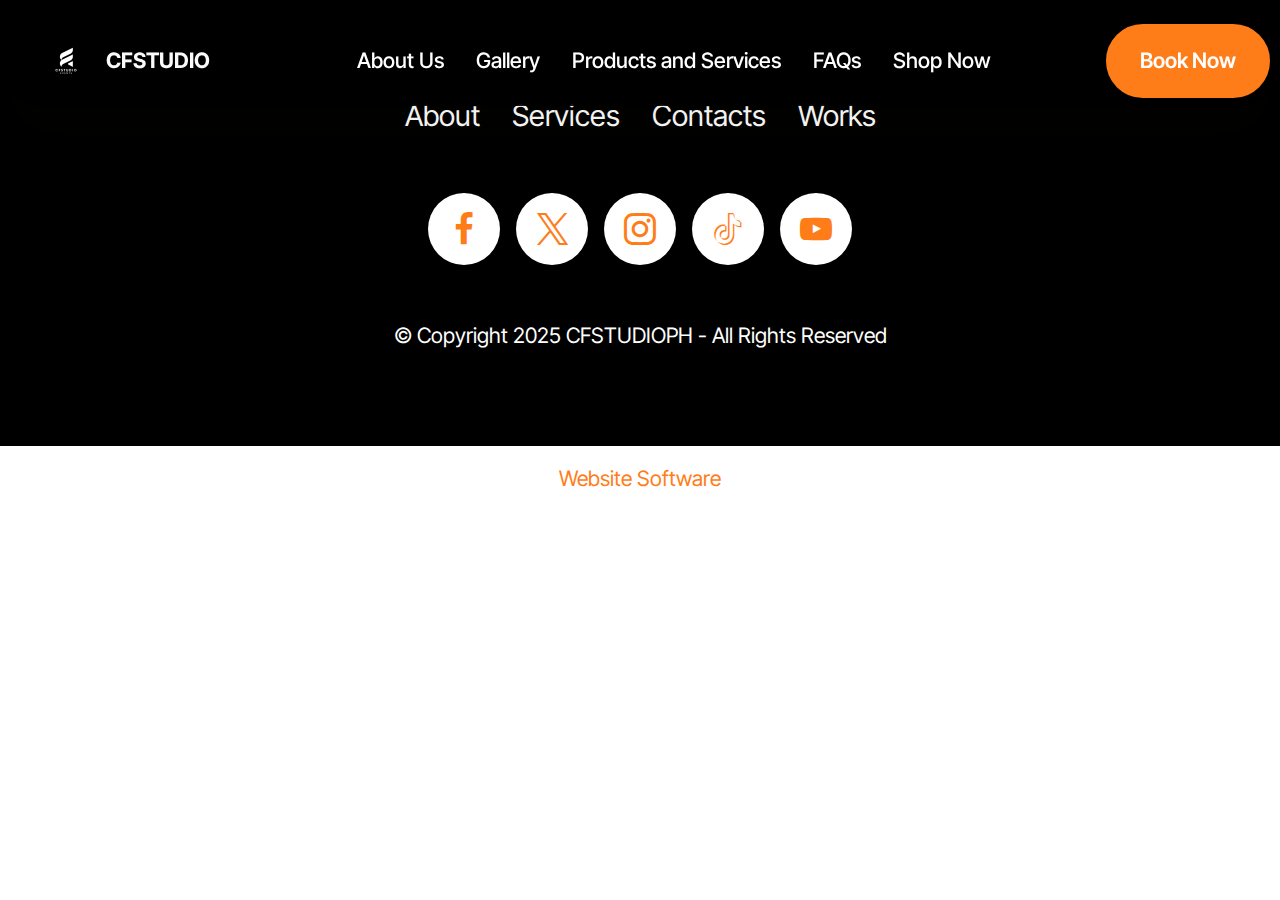
==== commit 1f302cab: "p" ====
--- a/page1.html
+++ b/page1.html
@@ -21,7 +21,7 @@
   <link rel="stylesheet" href="assets/theme/css/style.css">
   <link rel="preload" href="https://fonts.googleapis.com/css?family=Inter+Tight:100,200,300,400,500,600,700,800,900,100i,200i,300i,400i,500i,600i,700i,800i,900i&display=swap" as="style" onload="this.onload=null;this.rel='stylesheet'">
   <noscript><link rel="stylesheet" href="https://fonts.googleapis.com/css?family=Inter+Tight:100,200,300,400,500,600,700,800,900,100i,200i,300i,400i,500i,600i,700i,800i,900i&display=swap"></noscript>
-  <link rel="preload" as="style" href="assets/mobirise/css/mbr-additional.css?v=60K9YW"><link rel="stylesheet" href="assets/mobirise/css/mbr-additional.css?v=60K9YW" type="text/css">
+  <link rel="preload" as="style" href="assets/mobirise/css/mbr-additional.css?v=FwGsXo"><link rel="stylesheet" href="assets/mobirise/css/mbr-additional.css?v=FwGsXo" type="text/css">
 
   
   
@@ -121,7 +121,7 @@
             </div>
         </div>
     </div>
-</section><section class="display-7" style="padding: 0;align-items: center;justify-content: center;flex-wrap: wrap;    align-content: center;display: flex;position: relative;height: 4rem;"><a href="https://mobiri.se/3782352" style="flex: 1 1;height: 4rem;position: absolute;width: 100%;z-index: 1;"><img alt="" style="height: 4rem;" src="[data-uri]"></a><p style="margin: 0;text-align: center;" class="display-7">&#8204;</p><a style="z-index:1" href="https://mobirise.com/builder/no-code-website-builder.html">No Code Website Builder</a></section><script src="assets/bootstrap/js/bootstrap.bundle.min.js"></script>  <script src="assets/smoothscroll/smooth-scroll.js"></script>  <script src="assets/ytplayer/index.js"></script>  <script src="assets/dropdown/js/navbar-dropdown.js"></script>  <script src="assets/theme/js/script.js"></script>  
+</section><section class="display-7" style="padding: 0;align-items: center;justify-content: center;flex-wrap: wrap;    align-content: center;display: flex;position: relative;height: 4rem;"><a href="https://mobiri.se/3782352" style="flex: 1 1;height: 4rem;position: absolute;width: 100%;z-index: 1;"><img alt="" style="height: 4rem;" src="[data-uri]"></a><p style="margin: 0;text-align: center;" class="display-7">&#8204;</p><a style="z-index:1" href="https://mobirise.com"> Website Software</a></section><script src="assets/bootstrap/js/bootstrap.bundle.min.js"></script>  <script src="assets/smoothscroll/smooth-scroll.js"></script>  <script src="assets/ytplayer/index.js"></script>  <script src="assets/dropdown/js/navbar-dropdown.js"></script>  <script src="assets/theme/js/script.js"></script>  
   
   
  <div id="scrollToTop" class="scrollToTop mbr-arrow-up"><a style="text-align: center;"><i class="mbr-arrow-up-icon mbr-arrow-up-icon-cm cm-icon cm-icon-smallarrow-up"></i></a></div>
--- a/assets/mobirise/css/mbr-additional.css
+++ b/assets/mobirise/css/mbr-additional.css
@@ -3080,7 +3080,7 @@
   border-radius: 100%;
   font-size: 32px;
   background-color: #ffffff;
-  color: #ff7d19;
+  color: #2b7a69;
   transition: all 0.3s ease-in-out;
 }
 .cid-tJS9NNcTLZ .row-links {
@@ -3705,7 +3705,7 @@
   border-radius: 100%;
   font-size: 32px;
   background-color: #ffffff;
-  color: #ff7d19;
+  color: #2b7a69;
   transition: all 0.3s ease-in-out;
 }
 .cid-uHVPS9wzZJ .row-links {
@@ -4330,7 +4330,7 @@
   border-radius: 100%;
   font-size: 32px;
   background-color: #ffffff;
-  color: #ff7d19;
+  color: #2b7a69;
   transition: all 0.3s ease-in-out;
 }
 .cid-uHVPTOLzQ2 .row-links {
@@ -4955,7 +4955,7 @@
   border-radius: 100%;
   font-size: 32px;
   background-color: #ffffff;
-  color: #ff7d19;
+  color: #2b7a69;
   transition: all 0.3s ease-in-out;
 }
 .cid-uHVPXZ0TBn .row-links {
@@ -5580,7 +5580,7 @@
   border-radius: 100%;
   font-size: 32px;
   background-color: #ffffff;
-  color: #ff7d19;
+  color: #2b7a69;
   transition: all 0.3s ease-in-out;
 }
 .cid-uHVQ0jcHyN .row-links {
@@ -6205,7 +6205,7 @@
   border-radius: 100%;
   font-size: 32px;
   background-color: #ffffff;
-  color: #ff7d19;
+  color: #2b7a69;
   transition: all 0.3s ease-in-out;
 }
 .cid-uHVQ1NZmTn .row-links {
@@ -6830,7 +6830,7 @@
   border-radius: 100%;
   font-size: 32px;
   background-color: #ffffff;
-  color: #ff7d19;
+  color: #2b7a69;
   transition: all 0.3s ease-in-out;
 }
 .cid-uHVQ30IWVG .row-links {
@@ -7455,7 +7455,7 @@
   border-radius: 100%;
   font-size: 32px;
   background-color: #ffffff;
-  color: #ff7d19;
+  color: #2b7a69;
   transition: all 0.3s ease-in-out;
 }
 .cid-uHVQ4jXqPu .row-links {
@@ -9455,3 +9455,628 @@
 .cid-tJS9NNcTLZ .mbr-section-title {
   color: #ffffff;
 }
+.cid-tJS6tZXiPa {
+  z-index: 1000;
+  width: 100%;
+  position: relative;
+}
+.cid-tJS6tZXiPa .dropdown-item:before {
+  font-family: Moririse2 !important;
+  content: "\e966";
+  display: inline-block;
+  width: 0;
+  position: absolute;
+  left: 1rem;
+  top: 0.5rem;
+  margin-right: 0.5rem;
+  line-height: 1;
+  font-size: inherit;
+  vertical-align: middle;
+  text-align: center;
+  overflow: hidden;
+  transform: scale(0, 1);
+  transition: all 0.25s ease-in-out;
+}
+@media (max-width: 767px) {
+  .cid-tJS6tZXiPa .navbar-toggler {
+    transform: scale(0.8);
+  }
+}
+.cid-tJS6tZXiPa .navbar-brand {
+  flex-shrink: 0;
+  align-items: center;
+  margin-right: 0;
+  padding: 10px 0;
+  transition: all 0.3s;
+  word-break: break-word;
+  z-index: 1;
+}
+.cid-tJS6tZXiPa .navbar-brand img {
+  max-width: 100%;
+  max-height: 100%;
+  border-radius: 0px !important;
+}
+.cid-tJS6tZXiPa .navbar-brand .navbar-caption {
+  line-height: inherit !important;
+}
+.cid-tJS6tZXiPa .navbar-brand .navbar-logo a {
+  outline: none;
+}
+.cid-tJS6tZXiPa .navbar-nav {
+  margin: auto;
+  margin-left: 0;
+  margin-left: auto;
+}
+.cid-tJS6tZXiPa .navbar-nav .nav-item {
+  padding: 0 !important;
+  transition: .3s all !important;
+}
+.cid-tJS6tZXiPa .navbar-nav .nav-item .nav-link {
+  padding: 16px !important;
+  margin: 0 !important;
+  border-radius: 1rem !important;
+  transition: .3s all !important;
+}
+.cid-tJS6tZXiPa .navbar-nav .nav-item .nav-link:hover {
+  background-color: rgba(27, 31, 10, 0.06);
+}
+.cid-tJS6tZXiPa .navbar-nav .open .nav-link::after {
+  transform: rotate(180deg);
+}
+@media (min-width: 992px) {
+  .cid-tJS6tZXiPa .navbar-nav .open .nav-link::before {
+    content: "";
+    width: 100%;
+    height: 20px;
+    top: 100%;
+    background: transparent;
+    position: absolute;
+  }
+}
+.cid-tJS6tZXiPa .navbar-nav .dropdown-item {
+  padding: 12px !important;
+  border-radius: 0.5rem !important;
+  margin: 0 8px !important;
+  transition: .3s all !important;
+}
+.cid-tJS6tZXiPa .navbar-nav .dropdown-item:hover {
+  background-color: rgba(27, 31, 10, 0.06);
+}
+@media (min-width: 992px) {
+  .cid-tJS6tZXiPa .navbar-nav {
+    padding-left: 1.5rem;
+  }
+}
+.cid-tJS6tZXiPa .nav-link {
+  width: fit-content;
+  position: relative;
+}
+.cid-tJS6tZXiPa .navbar-logo {
+  padding-left: 2rem;
+  margin: 0 !important;
+}
+@media (max-width: 767px) {
+  .cid-tJS6tZXiPa .navbar-logo {
+    padding-left: 1rem;
+  }
+}
+.cid-tJS6tZXiPa .navbar-caption {
+  padding-left: 1rem;
+  padding-right: .5rem;
+}
+@media (max-width: 767px) {
+  .cid-tJS6tZXiPa .nav-dropdown {
+    padding-bottom: 0.5rem;
+  }
+}
+.cid-tJS6tZXiPa .nav-dropdown .link.dropdown-toggle::after {
+  margin-left: 0.5rem;
+  margin-top: 0.2rem;
+  transition: .3s all;
+}
+.cid-tJS6tZXiPa .container {
+  display: flex;
+  height: 90px;
+  padding: 0.5rem 0.6rem;
+  flex-wrap: nowrap;
+  background: rgba(0, 0, 0, 0.9) !important;
+  left: 0;
+  right: 0;
+  -webkit-box-pack: justify;
+  -ms-flex-pack: justify;
+  justify-content: flex-end;
+  -webkit-box-align: center;
+  -webkit-align-items: center;
+  -ms-flex-align: center;
+  align-items: center;
+  border-radius: 100vw;
+  margin-top: 1rem;
+  background-color: #000000;
+  box-shadow: 0 30px 60px 0 rgba(27, 31, 10, 0.08);
+}
+@media (max-width: 992px) {
+  .cid-tJS6tZXiPa .container {
+    padding-right: 2rem;
+  }
+}
+@media (max-width: 767px) {
+  .cid-tJS6tZXiPa .container {
+    width: 95%;
+    height: 56px !important;
+    padding-right: 1rem;
+    margin-top: 0rem;
+  }
+}
+.cid-tJS6tZXiPa .iconfont-wrapper {
+  color: #000000 !important;
+  font-size: 1.5rem;
+  padding-right: 0.5rem;
+}
+.cid-tJS6tZXiPa .dropdown-menu {
+  flex-wrap: wrap;
+  flex-direction: column;
+  max-width: 100%;
+  padding: 12px 4px !important;
+  border-radius: 1.5rem;
+  transition: .3s all !important;
+  min-width: auto;
+  background: #000000;
+  background: rgba(0, 0, 0, 0.9) !important;
+}
+.cid-tJS6tZXiPa .nav-item:focus,
+.cid-tJS6tZXiPa .nav-link:focus {
+  outline: none;
+}
+.cid-tJS6tZXiPa .dropdown .dropdown-menu .dropdown-item {
+  width: auto;
+  transition: all 0.25s ease-in-out;
+}
+.cid-tJS6tZXiPa .dropdown .dropdown-menu .dropdown-item::after {
+  right: 0.5rem;
+}
+.cid-tJS6tZXiPa .dropdown .dropdown-menu .dropdown-item .mbr-iconfont {
+  margin-right: 0.5rem;
+  vertical-align: sub;
+}
+.cid-tJS6tZXiPa .dropdown .dropdown-menu .dropdown-item .mbr-iconfont:before {
+  display: inline-block;
+  transform: scale(1, 1);
+  transition: all 0.25s ease-in-out;
+}
+.cid-tJS6tZXiPa .collapsed .dropdown-menu .dropdown-item:before {
+  display: none;
+}
+.cid-tJS6tZXiPa .collapsed .dropdown .dropdown-menu .dropdown-item {
+  padding: 0.235em 1.5em 0.235em 1.5em !important;
+  transition: none;
+  margin: 0 !important;
+}
+.cid-tJS6tZXiPa .navbar {
+  min-height: 90px;
+  transition: all 0.3s;
+  border-bottom: 1px solid transparent;
+  background: transparent !important;
+  padding: 0 !important;
+  border: none !important;
+  box-shadow: none !important;
+  border-radius: 0 !important;
+}
+.cid-tJS6tZXiPa .navbar.opened {
+  transition: all 0.3s;
+}
+.cid-tJS6tZXiPa .navbar .dropdown-item {
+  padding: 0.5rem 1.8rem;
+}
+.cid-tJS6tZXiPa .navbar .navbar-logo img {
+  width: auto;
+}
+.cid-tJS6tZXiPa .navbar .navbar-collapse {
+  z-index: 1;
+  justify-content: flex-end;
+}
+.cid-tJS6tZXiPa .navbar.collapsed {
+  justify-content: center;
+}
+.cid-tJS6tZXiPa .navbar.collapsed .nav-item .nav-link::before {
+  display: none;
+}
+.cid-tJS6tZXiPa .navbar.collapsed.opened .dropdown-menu {
+  top: 0;
+}
+@media (min-width: 992px) {
+  .cid-tJS6tZXiPa .navbar.collapsed.opened:not(.navbar-short) .navbar-collapse {
+    max-height: calc(98.5vh - 3rem);
+  }
+}
+.cid-tJS6tZXiPa .navbar.collapsed .dropdown-menu .dropdown-submenu {
+  left: 0 !important;
+}
+.cid-tJS6tZXiPa .navbar.collapsed .dropdown-menu .dropdown-item:after {
+  right: auto;
+}
+.cid-tJS6tZXiPa .navbar.collapsed .dropdown-menu .dropdown-toggle[data-toggle="dropdown-submenu"]:after {
+  margin-left: 0.5rem;
+  margin-top: 0.2rem;
+  border-top: 0.35em solid;
+  border-right: 0.35em solid transparent;
+  border-left: 0.35em solid transparent;
+  border-bottom: 0;
+  top: 41%;
+}
+.cid-tJS6tZXiPa .navbar.collapsed ul.navbar-nav li {
+  margin: auto;
+}
+.cid-tJS6tZXiPa .navbar.collapsed .dropdown-menu .dropdown-item {
+  padding: 0.25rem 1.5rem;
+  text-align: center;
+}
+.cid-tJS6tZXiPa .navbar.collapsed .icons-menu {
+  padding-left: 0;
+  padding-right: 0;
+  padding-top: 0.5rem;
+  padding-bottom: 0.5rem;
+}
+@media (max-width: 767px) {
+  .cid-tJS6tZXiPa .navbar {
+    min-height: 72px;
+  }
+  .cid-tJS6tZXiPa .navbar .navbar-logo img {
+    height: 2rem !important;
+  }
+}
+@media (max-width: 991px) {
+  .cid-tJS6tZXiPa .navbar .nav-item .nav-link::before {
+    display: none;
+  }
+  .cid-tJS6tZXiPa .navbar.opened .dropdown-menu {
+    top: 0;
+  }
+  .cid-tJS6tZXiPa .navbar .dropdown-menu .dropdown-submenu {
+    left: 0 !important;
+  }
+  .cid-tJS6tZXiPa .navbar .dropdown-menu .dropdown-item:after {
+    right: auto;
+  }
+  .cid-tJS6tZXiPa .navbar .dropdown-menu .dropdown-toggle[data-toggle="dropdown-submenu"]:after {
+    margin-left: 0.5rem;
+    margin-top: 0.2rem;
+    border-top: 0.35em solid;
+    border-right: 0.35em solid transparent;
+    border-left: 0.35em solid transparent;
+    border-bottom: 0;
+    top: 40%;
+  }
+  .cid-tJS6tZXiPa .navbar .dropdown-menu .dropdown-item {
+    padding: 0.25rem 1.5rem !important;
+    text-align: center;
+  }
+  .cid-tJS6tZXiPa .navbar .navbar-brand {
+    flex-shrink: initial;
+    flex-basis: auto;
+    word-break: break-word;
+    padding-right: 10px;
+  }
+  .cid-tJS6tZXiPa .navbar .navbar-toggler {
+    flex-basis: auto;
+  }
+  .cid-tJS6tZXiPa .navbar .icons-menu {
+    padding-left: 0;
+    padding-top: 0.5rem;
+    padding-bottom: 0.5rem;
+  }
+}
+.cid-tJS6tZXiPa .navbar.navbar-short .navbar-logo img {
+  height: 2rem;
+}
+.cid-tJS6tZXiPa .dropdown-item.active,
+.cid-tJS6tZXiPa .dropdown-item:active {
+  background-color: transparent;
+}
+.cid-tJS6tZXiPa .navbar-expand-lg .navbar-nav .nav-link {
+  padding: 0;
+}
+.cid-tJS6tZXiPa .nav-dropdown .link.dropdown-toggle {
+  margin-right: 1.667em;
+}
+.cid-tJS6tZXiPa .nav-dropdown .link.dropdown-toggle[aria-expanded="true"] {
+  margin-right: 0;
+  padding: 0.667em 1.667em;
+}
+.cid-tJS6tZXiPa .navbar.navbar-expand-lg .dropdown .dropdown-menu {
+  background: #000000;
+}
+.cid-tJS6tZXiPa .navbar.navbar-expand-lg .dropdown .dropdown-menu .dropdown-submenu {
+  margin: 0;
+  left: 105%;
+  transform: none;
+  top: -12px;
+}
+.cid-tJS6tZXiPa .navbar .dropdown.open > .dropdown-menu {
+  display: flex;
+}
+.cid-tJS6tZXiPa ul.navbar-nav {
+  flex-wrap: wrap;
+}
+.cid-tJS6tZXiPa .navbar-buttons {
+  text-align: center;
+  min-width: 140px;
+}
+@media (max-width: 992px) {
+  .cid-tJS6tZXiPa .navbar-buttons {
+    text-align: left;
+  }
+}
+.cid-tJS6tZXiPa button.navbar-toggler {
+  outline: none;
+  width: 31px;
+  height: 20px;
+  cursor: pointer;
+  transition: all 0.2s;
+  position: relative;
+  align-self: center;
+}
+.cid-tJS6tZXiPa button.navbar-toggler .hamburger span {
+  position: absolute;
+  right: 0;
+  width: 30px;
+  height: 2px;
+  border-right: 5px;
+  background-color: #ffffff;
+}
+.cid-tJS6tZXiPa button.navbar-toggler .hamburger span:nth-child(1) {
+  top: 0;
+  transition: all 0.2s;
+}
+.cid-tJS6tZXiPa button.navbar-toggler .hamburger span:nth-child(2) {
+  top: 8px;
+  transition: all 0.15s;
+}
+.cid-tJS6tZXiPa button.navbar-toggler .hamburger span:nth-child(3) {
+  top: 8px;
+  transition: all 0.15s;
+}
+.cid-tJS6tZXiPa button.navbar-toggler .hamburger span:nth-child(4) {
+  top: 16px;
+  transition: all 0.2s;
+}
+.cid-tJS6tZXiPa nav.opened .hamburger span:nth-child(1) {
+  top: 8px;
+  width: 0;
+  opacity: 0;
+  right: 50%;
+  transition: all 0.2s;
+}
+.cid-tJS6tZXiPa nav.opened .hamburger span:nth-child(2) {
+  transform: rotate(45deg);
+  transition: all 0.25s;
+}
+.cid-tJS6tZXiPa nav.opened .hamburger span:nth-child(3) {
+  transform: rotate(-45deg);
+  transition: all 0.25s;
+}
+.cid-tJS6tZXiPa nav.opened .hamburger span:nth-child(4) {
+  top: 8px;
+  width: 0;
+  opacity: 0;
+  right: 50%;
+  transition: all 0.2s;
+}
+.cid-tJS6tZXiPa .navbar-dropdown {
+  padding: 0 1rem;
+}
+.cid-tJS6tZXiPa a.nav-link {
+  display: flex;
+  align-items: center;
+  justify-content: center;
+}
+.cid-tJS6tZXiPa .icons-menu {
+  flex-wrap: nowrap;
+  display: flex;
+  justify-content: center;
+  padding-left: 1rem;
+  padding-right: 1rem;
+  padding-top: 0.3rem;
+  text-align: center;
+}
+@media (max-width: 992px) {
+  .cid-tJS6tZXiPa .icons-menu {
+    justify-content: flex-start;
+    margin-bottom: .5rem;
+  }
+}
+@media screen and (-ms-high-contrast: active), (-ms-high-contrast: none) {
+  .cid-tJS6tZXiPa .navbar {
+    height: 70px;
+  }
+  .cid-tJS6tZXiPa .navbar.opened {
+    height: auto;
+  }
+  .cid-tJS6tZXiPa .nav-item .nav-link:hover::before {
+    width: 175%;
+    max-width: calc(100% + 2rem);
+    left: -1rem;
+  }
+}
+.cid-tJS6tZXiPa .navbar .dropdown > .dropdown-menu {
+  display: none;
+  width: max-content;
+  max-width: 500px !important;
+  transform: translateX(-50%);
+  top: calc(100% + 20px);
+  left: 50%;
+}
+.cid-tJS6tZXiPa .navbar .dropdown > .dropdown-menu .dropdown-item {
+  line-height: 1 !important;
+}
+.cid-tJS6tZXiPa .navbar .dropdown > .dropdown-menu .dropdown .dropdown-item {
+  align-items: center;
+  display: flex;
+  height: max-content !important;
+  min-height: max-content !important;
+}
+.cid-tJS6tZXiPa .navbar .dropdown > .dropdown-menu .dropdown .dropdown-item::after {
+  display: inline-block;
+  position: static;
+  margin-left: 0.5rem;
+  margin-top: 0;
+  margin-right: 0;
+  margin-bottom: 0;
+  transition: .3s all;
+  transform: rotate(-90deg);
+}
+.cid-tJS6tZXiPa .navbar .dropdown > .dropdown-menu .dropdown.open .dropdown-item::after {
+  transform: rotate(0deg);
+}
+.cid-tJS6tZXiPa .mbr-section-btn {
+  margin: -0.6rem -0.6rem;
+}
+.cid-tJS6tZXiPa .navbar-toggler {
+  margin-left: 12px;
+  margin-right: 8px;
+  order: 1000;
+}
+@media (max-width: 991px) {
+  .cid-tJS6tZXiPa .navbar-brand {
+    margin-right: auto;
+  }
+  .cid-tJS6tZXiPa .navbar-collapse {
+    z-index: -1 !important;
+    position: absolute;
+    top: 110%;
+    left: 0;
+    width: 100%;
+    padding: 1rem;
+    border-radius: 1.5rem;
+    background: #000000;
+    opacity: 1;
+    border-color: rgba(0, 0, 0, 0.9) !important;
+    background: rgba(0, 0, 0, 0.9) !important;
+    backdrop-filter: blur(8px);
+  }
+  .cid-tJS6tZXiPa .navbar-nav .nav-item .nav-link::after {
+    margin-left: 10px;
+  }
+  .cid-tJS6tZXiPa .navbar-nav .dropdown-item:hover {
+    background-color: rgba(27, 31, 10, 0.06);
+  }
+  .cid-tJS6tZXiPa .navbar .dropdown > .dropdown-menu {
+    max-width: 100% !important;
+    transform: translateX(0);
+    top: 10px;
+    left: 0;
+    padding: 8px !important;
+    border-radius: 1rem;
+    background-color: rgba(27, 31, 10, 0.04) !important;
+  }
+  .cid-tJS6tZXiPa .navbar .dropdown > .dropdown-menu .dropdown-item {
+    padding: 8px !important;
+    line-height: 1 !important;
+    margin-bottom: 4px !important;
+  }
+  .cid-tJS6tZXiPa .navbar .dropdown > .dropdown-menu .dropdown .dropdown-item {
+    align-items: center;
+    display: flex;
+    height: max-content !important;
+    min-height: max-content !important;
+  }
+  .cid-tJS6tZXiPa .navbar .dropdown > .dropdown-menu .dropdown .dropdown-item::after {
+    display: inline-block;
+    position: static;
+    margin-left: 0.5rem;
+    margin-top: 0;
+    margin-right: 0;
+    margin-bottom: 0;
+    transition: .3s all;
+    transform: rotate(0deg);
+  }
+  .cid-tJS6tZXiPa .navbar .dropdown > .dropdown-menu .dropdown.open .dropdown-item::after {
+    transform: rotate(180deg);
+  }
+  .cid-tJS6tZXiPa .navbar .dropdown > .dropdown-menu .dropdown-submenu {
+    position: static;
+    width: 100%;
+    max-width: 100% !important;
+    transform: translateX(0) !important;
+    top: 0;
+    left: 0;
+    padding: 8px !important;
+    border-radius: 1rem;
+    background-color: rgba(27, 31, 10, 0.04) !important;
+  }
+  .cid-tJS6tZXiPa .navbar .dropdown.open > .dropdown-menu {
+    display: flex !important;
+    flex-direction: column;
+    align-items: flex-start;
+  }
+}
+@media (max-width: 575px) {
+  .cid-tJS6tZXiPa .navbar-collapse {
+    padding: 1rem;
+  }
+}
+.cid-tJS9NNcTLZ {
+  padding-top: 6rem;
+  padding-bottom: 6rem;
+  background-color: #000000;
+}
+@media (max-width: 991px) {
+  .cid-tJS9NNcTLZ .container {
+    padding: 0 16px;
+  }
+}
+@media (max-width: 767px) {
+  .cid-tJS9NNcTLZ .container {
+    padding: 0 12px;
+  }
+}
+.cid-tJS9NNcTLZ .social-row {
+  display: flex;
+  justify-content: center;
+  align-items: center;
+  flex-wrap: wrap;
+}
+.cid-tJS9NNcTLZ .social-row .soc-item {
+  margin: 8px;
+}
+.cid-tJS9NNcTLZ .social-row .soc-item a:hover .mbr-iconfont,
+.cid-tJS9NNcTLZ .social-row .soc-item a:focus .mbr-iconfont {
+  background-color: #f7f7f7;
+}
+.cid-tJS9NNcTLZ .social-row .soc-item a .mbr-iconfont {
+  width: 72px;
+  height: 72px;
+  display: flex;
+  align-items: center;
+  justify-content: center;
+  border-radius: 100%;
+  font-size: 32px;
+  background-color: #ffffff;
+  color: #ff7d19;
+  transition: all 0.3s ease-in-out;
+}
+.cid-tJS9NNcTLZ .row-links {
+  width: 100%;
+  justify-content: center;
+}
+.cid-tJS9NNcTLZ .header-menu {
+  list-style: none;
+  display: flex;
+  justify-content: center;
+  flex-wrap: wrap;
+  padding: 0;
+  margin-bottom: 0;
+}
+.cid-tJS9NNcTLZ .header-menu li {
+  padding: 0 1rem 1rem 1rem;
+}
+.cid-tJS9NNcTLZ .header-menu li p {
+  margin: 0;
+}
+.cid-tJS9NNcTLZ .copyright {
+  margin-bottom: 0;
+  color: #ffffff;
+  text-align: center;
+}
+.cid-tJS9NNcTLZ .mbr-section-title {
+  color: #ffffff;
+}
--- a/assets/mobirise/css/mbr-additional.css
+++ b/assets/mobirise/css/mbr-additional.css
@@ -3080,7 +3080,7 @@
   border-radius: 100%;
   font-size: 32px;
   background-color: #ffffff;
-  color: #ff7d19;
+  color: #2b7a69;
   transition: all 0.3s ease-in-out;
 }
 .cid-tJS9NNcTLZ .row-links {
@@ -3705,7 +3705,7 @@
   border-radius: 100%;
   font-size: 32px;
   background-color: #ffffff;
-  color: #ff7d19;
+  color: #2b7a69;
   transition: all 0.3s ease-in-out;
 }
 .cid-uHVPS9wzZJ .row-links {
@@ -4330,7 +4330,7 @@
   border-radius: 100%;
   font-size: 32px;
   background-color: #ffffff;
-  color: #ff7d19;
+  color: #2b7a69;
   transition: all 0.3s ease-in-out;
 }
 .cid-uHVPTOLzQ2 .row-links {
@@ -4955,7 +4955,7 @@
   border-radius: 100%;
   font-size: 32px;
   background-color: #ffffff;
-  color: #ff7d19;
+  color: #2b7a69;
   transition: all 0.3s ease-in-out;
 }
 .cid-uHVPXZ0TBn .row-links {
@@ -5580,7 +5580,7 @@
   border-radius: 100%;
   font-size: 32px;
   background-color: #ffffff;
-  color: #ff7d19;
+  color: #2b7a69;
   transition: all 0.3s ease-in-out;
 }
 .cid-uHVQ0jcHyN .row-links {
@@ -6205,7 +6205,7 @@
   border-radius: 100%;
   font-size: 32px;
   background-color: #ffffff;
-  color: #ff7d19;
+  color: #2b7a69;
   transition: all 0.3s ease-in-out;
 }
 .cid-uHVQ1NZmTn .row-links {
@@ -6830,7 +6830,7 @@
   border-radius: 100%;
   font-size: 32px;
   background-color: #ffffff;
-  color: #ff7d19;
+  color: #2b7a69;
   transition: all 0.3s ease-in-out;
 }
 .cid-uHVQ30IWVG .row-links {
@@ -7455,7 +7455,7 @@
   border-radius: 100%;
   font-size: 32px;
   background-color: #ffffff;
-  color: #ff7d19;
+  color: #2b7a69;
   transition: all 0.3s ease-in-out;
 }
 .cid-uHVQ4jXqPu .row-links {
@@ -9455,3 +9455,628 @@
 .cid-tJS9NNcTLZ .mbr-section-title {
   color: #ffffff;
 }
+.cid-tJS6tZXiPa {
+  z-index: 1000;
+  width: 100%;
+  position: relative;
+}
+.cid-tJS6tZXiPa .dropdown-item:before {
+  font-family: Moririse2 !important;
+  content: "\e966";
+  display: inline-block;
+  width: 0;
+  position: absolute;
+  left: 1rem;
+  top: 0.5rem;
+  margin-right: 0.5rem;
+  line-height: 1;
+  font-size: inherit;
+  vertical-align: middle;
+  text-align: center;
+  overflow: hidden;
+  transform: scale(0, 1);
+  transition: all 0.25s ease-in-out;
+}
+@media (max-width: 767px) {
+  .cid-tJS6tZXiPa .navbar-toggler {
+    transform: scale(0.8);
+  }
+}
+.cid-tJS6tZXiPa .navbar-brand {
+  flex-shrink: 0;
+  align-items: center;
+  margin-right: 0;
+  padding: 10px 0;
+  transition: all 0.3s;
+  word-break: break-word;
+  z-index: 1;
+}
+.cid-tJS6tZXiPa .navbar-brand img {
+  max-width: 100%;
+  max-height: 100%;
+  border-radius: 0px !important;
+}
+.cid-tJS6tZXiPa .navbar-brand .navbar-caption {
+  line-height: inherit !important;
+}
+.cid-tJS6tZXiPa .navbar-brand .navbar-logo a {
+  outline: none;
+}
+.cid-tJS6tZXiPa .navbar-nav {
+  margin: auto;
+  margin-left: 0;
+  margin-left: auto;
+}
+.cid-tJS6tZXiPa .navbar-nav .nav-item {
+  padding: 0 !important;
+  transition: .3s all !important;
+}
+.cid-tJS6tZXiPa .navbar-nav .nav-item .nav-link {
+  padding: 16px !important;
+  margin: 0 !important;
+  border-radius: 1rem !important;
+  transition: .3s all !important;
+}
+.cid-tJS6tZXiPa .navbar-nav .nav-item .nav-link:hover {
+  background-color: rgba(27, 31, 10, 0.06);
+}
+.cid-tJS6tZXiPa .navbar-nav .open .nav-link::after {
+  transform: rotate(180deg);
+}
+@media (min-width: 992px) {
+  .cid-tJS6tZXiPa .navbar-nav .open .nav-link::before {
+    content: "";
+    width: 100%;
+    height: 20px;
+    top: 100%;
+    background: transparent;
+    position: absolute;
+  }
+}
+.cid-tJS6tZXiPa .navbar-nav .dropdown-item {
+  padding: 12px !important;
+  border-radius: 0.5rem !important;
+  margin: 0 8px !important;
+  transition: .3s all !important;
+}
+.cid-tJS6tZXiPa .navbar-nav .dropdown-item:hover {
+  background-color: rgba(27, 31, 10, 0.06);
+}
+@media (min-width: 992px) {
+  .cid-tJS6tZXiPa .navbar-nav {
+    padding-left: 1.5rem;
+  }
+}
+.cid-tJS6tZXiPa .nav-link {
+  width: fit-content;
+  position: relative;
+}
+.cid-tJS6tZXiPa .navbar-logo {
+  padding-left: 2rem;
+  margin: 0 !important;
+}
+@media (max-width: 767px) {
+  .cid-tJS6tZXiPa .navbar-logo {
+    padding-left: 1rem;
+  }
+}
+.cid-tJS6tZXiPa .navbar-caption {
+  padding-left: 1rem;
+  padding-right: .5rem;
+}
+@media (max-width: 767px) {
+  .cid-tJS6tZXiPa .nav-dropdown {
+    padding-bottom: 0.5rem;
+  }
+}
+.cid-tJS6tZXiPa .nav-dropdown .link.dropdown-toggle::after {
+  margin-left: 0.5rem;
+  margin-top: 0.2rem;
+  transition: .3s all;
+}
+.cid-tJS6tZXiPa .container {
+  display: flex;
+  height: 90px;
+  padding: 0.5rem 0.6rem;
+  flex-wrap: nowrap;
+  background: rgba(0, 0, 0, 0.9) !important;
+  left: 0;
+  right: 0;
+  -webkit-box-pack: justify;
+  -ms-flex-pack: justify;
+  justify-content: flex-end;
+  -webkit-box-align: center;
+  -webkit-align-items: center;
+  -ms-flex-align: center;
+  align-items: center;
+  border-radius: 100vw;
+  margin-top: 1rem;
+  background-color: #000000;
+  box-shadow: 0 30px 60px 0 rgba(27, 31, 10, 0.08);
+}
+@media (max-width: 992px) {
+  .cid-tJS6tZXiPa .container {
+    padding-right: 2rem;
+  }
+}
+@media (max-width: 767px) {
+  .cid-tJS6tZXiPa .container {
+    width: 95%;
+    height: 56px !important;
+    padding-right: 1rem;
+    margin-top: 0rem;
+  }
+}
+.cid-tJS6tZXiPa .iconfont-wrapper {
+  color: #000000 !important;
+  font-size: 1.5rem;
+  padding-right: 0.5rem;
+}
+.cid-tJS6tZXiPa .dropdown-menu {
+  flex-wrap: wrap;
+  flex-direction: column;
+  max-width: 100%;
+  padding: 12px 4px !important;
+  border-radius: 1.5rem;
+  transition: .3s all !important;
+  min-width: auto;
+  background: #000000;
+  background: rgba(0, 0, 0, 0.9) !important;
+}
+.cid-tJS6tZXiPa .nav-item:focus,
+.cid-tJS6tZXiPa .nav-link:focus {
+  outline: none;
+}
+.cid-tJS6tZXiPa .dropdown .dropdown-menu .dropdown-item {
+  width: auto;
+  transition: all 0.25s ease-in-out;
+}
+.cid-tJS6tZXiPa .dropdown .dropdown-menu .dropdown-item::after {
+  right: 0.5rem;
+}
+.cid-tJS6tZXiPa .dropdown .dropdown-menu .dropdown-item .mbr-iconfont {
+  margin-right: 0.5rem;
+  vertical-align: sub;
+}
+.cid-tJS6tZXiPa .dropdown .dropdown-menu .dropdown-item .mbr-iconfont:before {
+  display: inline-block;
+  transform: scale(1, 1);
+  transition: all 0.25s ease-in-out;
+}
+.cid-tJS6tZXiPa .collapsed .dropdown-menu .dropdown-item:before {
+  display: none;
+}
+.cid-tJS6tZXiPa .collapsed .dropdown .dropdown-menu .dropdown-item {
+  padding: 0.235em 1.5em 0.235em 1.5em !important;
+  transition: none;
+  margin: 0 !important;
+}
+.cid-tJS6tZXiPa .navbar {
+  min-height: 90px;
+  transition: all 0.3s;
+  border-bottom: 1px solid transparent;
+  background: transparent !important;
+  padding: 0 !important;
+  border: none !important;
+  box-shadow: none !important;
+  border-radius: 0 !important;
+}
+.cid-tJS6tZXiPa .navbar.opened {
+  transition: all 0.3s;
+}
+.cid-tJS6tZXiPa .navbar .dropdown-item {
+  padding: 0.5rem 1.8rem;
+}
+.cid-tJS6tZXiPa .navbar .navbar-logo img {
+  width: auto;
+}
+.cid-tJS6tZXiPa .navbar .navbar-collapse {
+  z-index: 1;
+  justify-content: flex-end;
+}
+.cid-tJS6tZXiPa .navbar.collapsed {
+  justify-content: center;
+}
+.cid-tJS6tZXiPa .navbar.collapsed .nav-item .nav-link::before {
+  display: none;
+}
+.cid-tJS6tZXiPa .navbar.collapsed.opened .dropdown-menu {
+  top: 0;
+}
+@media (min-width: 992px) {
+  .cid-tJS6tZXiPa .navbar.collapsed.opened:not(.navbar-short) .navbar-collapse {
+    max-height: calc(98.5vh - 3rem);
+  }
+}
+.cid-tJS6tZXiPa .navbar.collapsed .dropdown-menu .dropdown-submenu {
+  left: 0 !important;
+}
+.cid-tJS6tZXiPa .navbar.collapsed .dropdown-menu .dropdown-item:after {
+  right: auto;
+}
+.cid-tJS6tZXiPa .navbar.collapsed .dropdown-menu .dropdown-toggle[data-toggle="dropdown-submenu"]:after {
+  margin-left: 0.5rem;
+  margin-top: 0.2rem;
+  border-top: 0.35em solid;
+  border-right: 0.35em solid transparent;
+  border-left: 0.35em solid transparent;
+  border-bottom: 0;
+  top: 41%;
+}
+.cid-tJS6tZXiPa .navbar.collapsed ul.navbar-nav li {
+  margin: auto;
+}
+.cid-tJS6tZXiPa .navbar.collapsed .dropdown-menu .dropdown-item {
+  padding: 0.25rem 1.5rem;
+  text-align: center;
+}
+.cid-tJS6tZXiPa .navbar.collapsed .icons-menu {
+  padding-left: 0;
+  padding-right: 0;
+  padding-top: 0.5rem;
+  padding-bottom: 0.5rem;
+}
+@media (max-width: 767px) {
+  .cid-tJS6tZXiPa .navbar {
+    min-height: 72px;
+  }
+  .cid-tJS6tZXiPa .navbar .navbar-logo img {
+    height: 2rem !important;
+  }
+}
+@media (max-width: 991px) {
+  .cid-tJS6tZXiPa .navbar .nav-item .nav-link::before {
+    display: none;
+  }
+  .cid-tJS6tZXiPa .navbar.opened .dropdown-menu {
+    top: 0;
+  }
+  .cid-tJS6tZXiPa .navbar .dropdown-menu .dropdown-submenu {
+    left: 0 !important;
+  }
+  .cid-tJS6tZXiPa .navbar .dropdown-menu .dropdown-item:after {
+    right: auto;
+  }
+  .cid-tJS6tZXiPa .navbar .dropdown-menu .dropdown-toggle[data-toggle="dropdown-submenu"]:after {
+    margin-left: 0.5rem;
+    margin-top: 0.2rem;
+    border-top: 0.35em solid;
+    border-right: 0.35em solid transparent;
+    border-left: 0.35em solid transparent;
+    border-bottom: 0;
+    top: 40%;
+  }
+  .cid-tJS6tZXiPa .navbar .dropdown-menu .dropdown-item {
+    padding: 0.25rem 1.5rem !important;
+    text-align: center;
+  }
+  .cid-tJS6tZXiPa .navbar .navbar-brand {
+    flex-shrink: initial;
+    flex-basis: auto;
+    word-break: break-word;
+    padding-right: 10px;
+  }
+  .cid-tJS6tZXiPa .navbar .navbar-toggler {
+    flex-basis: auto;
+  }
+  .cid-tJS6tZXiPa .navbar .icons-menu {
+    padding-left: 0;
+    padding-top: 0.5rem;
+    padding-bottom: 0.5rem;
+  }
+}
+.cid-tJS6tZXiPa .navbar.navbar-short .navbar-logo img {
+  height: 2rem;
+}
+.cid-tJS6tZXiPa .dropdown-item.active,
+.cid-tJS6tZXiPa .dropdown-item:active {
+  background-color: transparent;
+}
+.cid-tJS6tZXiPa .navbar-expand-lg .navbar-nav .nav-link {
+  padding: 0;
+}
+.cid-tJS6tZXiPa .nav-dropdown .link.dropdown-toggle {
+  margin-right: 1.667em;
+}
+.cid-tJS6tZXiPa .nav-dropdown .link.dropdown-toggle[aria-expanded="true"] {
+  margin-right: 0;
+  padding: 0.667em 1.667em;
+}
+.cid-tJS6tZXiPa .navbar.navbar-expand-lg .dropdown .dropdown-menu {
+  background: #000000;
+}
+.cid-tJS6tZXiPa .navbar.navbar-expand-lg .dropdown .dropdown-menu .dropdown-submenu {
+  margin: 0;
+  left: 105%;
+  transform: none;
+  top: -12px;
+}
+.cid-tJS6tZXiPa .navbar .dropdown.open > .dropdown-menu {
+  display: flex;
+}
+.cid-tJS6tZXiPa ul.navbar-nav {
+  flex-wrap: wrap;
+}
+.cid-tJS6tZXiPa .navbar-buttons {
+  text-align: center;
+  min-width: 140px;
+}
+@media (max-width: 992px) {
+  .cid-tJS6tZXiPa .navbar-buttons {
+    text-align: left;
+  }
+}
+.cid-tJS6tZXiPa button.navbar-toggler {
+  outline: none;
+  width: 31px;
+  height: 20px;
+  cursor: pointer;
+  transition: all 0.2s;
+  position: relative;
+  align-self: center;
+}
+.cid-tJS6tZXiPa button.navbar-toggler .hamburger span {
+  position: absolute;
+  right: 0;
+  width: 30px;
+  height: 2px;
+  border-right: 5px;
+  background-color: #ffffff;
+}
+.cid-tJS6tZXiPa button.navbar-toggler .hamburger span:nth-child(1) {
+  top: 0;
+  transition: all 0.2s;
+}
+.cid-tJS6tZXiPa button.navbar-toggler .hamburger span:nth-child(2) {
+  top: 8px;
+  transition: all 0.15s;
+}
+.cid-tJS6tZXiPa button.navbar-toggler .hamburger span:nth-child(3) {
+  top: 8px;
+  transition: all 0.15s;
+}
+.cid-tJS6tZXiPa button.navbar-toggler .hamburger span:nth-child(4) {
+  top: 16px;
+  transition: all 0.2s;
+}
+.cid-tJS6tZXiPa nav.opened .hamburger span:nth-child(1) {
+  top: 8px;
+  width: 0;
+  opacity: 0;
+  right: 50%;
+  transition: all 0.2s;
+}
+.cid-tJS6tZXiPa nav.opened .hamburger span:nth-child(2) {
+  transform: rotate(45deg);
+  transition: all 0.25s;
+}
+.cid-tJS6tZXiPa nav.opened .hamburger span:nth-child(3) {
+  transform: rotate(-45deg);
+  transition: all 0.25s;
+}
+.cid-tJS6tZXiPa nav.opened .hamburger span:nth-child(4) {
+  top: 8px;
+  width: 0;
+  opacity: 0;
+  right: 50%;
+  transition: all 0.2s;
+}
+.cid-tJS6tZXiPa .navbar-dropdown {
+  padding: 0 1rem;
+}
+.cid-tJS6tZXiPa a.nav-link {
+  display: flex;
+  align-items: center;
+  justify-content: center;
+}
+.cid-tJS6tZXiPa .icons-menu {
+  flex-wrap: nowrap;
+  display: flex;
+  justify-content: center;
+  padding-left: 1rem;
+  padding-right: 1rem;
+  padding-top: 0.3rem;
+  text-align: center;
+}
+@media (max-width: 992px) {
+  .cid-tJS6tZXiPa .icons-menu {
+    justify-content: flex-start;
+    margin-bottom: .5rem;
+  }
+}
+@media screen and (-ms-high-contrast: active), (-ms-high-contrast: none) {
+  .cid-tJS6tZXiPa .navbar {
+    height: 70px;
+  }
+  .cid-tJS6tZXiPa .navbar.opened {
+    height: auto;
+  }
+  .cid-tJS6tZXiPa .nav-item .nav-link:hover::before {
+    width: 175%;
+    max-width: calc(100% + 2rem);
+    left: -1rem;
+  }
+}
+.cid-tJS6tZXiPa .navbar .dropdown > .dropdown-menu {
+  display: none;
+  width: max-content;
+  max-width: 500px !important;
+  transform: translateX(-50%);
+  top: calc(100% + 20px);
+  left: 50%;
+}
+.cid-tJS6tZXiPa .navbar .dropdown > .dropdown-menu .dropdown-item {
+  line-height: 1 !important;
+}
+.cid-tJS6tZXiPa .navbar .dropdown > .dropdown-menu .dropdown .dropdown-item {
+  align-items: center;
+  display: flex;
+  height: max-content !important;
+  min-height: max-content !important;
+}
+.cid-tJS6tZXiPa .navbar .dropdown > .dropdown-menu .dropdown .dropdown-item::after {
+  display: inline-block;
+  position: static;
+  margin-left: 0.5rem;
+  margin-top: 0;
+  margin-right: 0;
+  margin-bottom: 0;
+  transition: .3s all;
+  transform: rotate(-90deg);
+}
+.cid-tJS6tZXiPa .navbar .dropdown > .dropdown-menu .dropdown.open .dropdown-item::after {
+  transform: rotate(0deg);
+}
+.cid-tJS6tZXiPa .mbr-section-btn {
+  margin: -0.6rem -0.6rem;
+}
+.cid-tJS6tZXiPa .navbar-toggler {
+  margin-left: 12px;
+  margin-right: 8px;
+  order: 1000;
+}
+@media (max-width: 991px) {
+  .cid-tJS6tZXiPa .navbar-brand {
+    margin-right: auto;
+  }
+  .cid-tJS6tZXiPa .navbar-collapse {
+    z-index: -1 !important;
+    position: absolute;
+    top: 110%;
+    left: 0;
+    width: 100%;
+    padding: 1rem;
+    border-radius: 1.5rem;
+    background: #000000;
+    opacity: 1;
+    border-color: rgba(0, 0, 0, 0.9) !important;
+    background: rgba(0, 0, 0, 0.9) !important;
+    backdrop-filter: blur(8px);
+  }
+  .cid-tJS6tZXiPa .navbar-nav .nav-item .nav-link::after {
+    margin-left: 10px;
+  }
+  .cid-tJS6tZXiPa .navbar-nav .dropdown-item:hover {
+    background-color: rgba(27, 31, 10, 0.06);
+  }
+  .cid-tJS6tZXiPa .navbar .dropdown > .dropdown-menu {
+    max-width: 100% !important;
+    transform: translateX(0);
+    top: 10px;
+    left: 0;
+    padding: 8px !important;
+    border-radius: 1rem;
+    background-color: rgba(27, 31, 10, 0.04) !important;
+  }
+  .cid-tJS6tZXiPa .navbar .dropdown > .dropdown-menu .dropdown-item {
+    padding: 8px !important;
+    line-height: 1 !important;
+    margin-bottom: 4px !important;
+  }
+  .cid-tJS6tZXiPa .navbar .dropdown > .dropdown-menu .dropdown .dropdown-item {
+    align-items: center;
+    display: flex;
+    height: max-content !important;
+    min-height: max-content !important;
+  }
+  .cid-tJS6tZXiPa .navbar .dropdown > .dropdown-menu .dropdown .dropdown-item::after {
+    display: inline-block;
+    position: static;
+    margin-left: 0.5rem;
+    margin-top: 0;
+    margin-right: 0;
+    margin-bottom: 0;
+    transition: .3s all;
+    transform: rotate(0deg);
+  }
+  .cid-tJS6tZXiPa .navbar .dropdown > .dropdown-menu .dropdown.open .dropdown-item::after {
+    transform: rotate(180deg);
+  }
+  .cid-tJS6tZXiPa .navbar .dropdown > .dropdown-menu .dropdown-submenu {
+    position: static;
+    width: 100%;
+    max-width: 100% !important;
+    transform: translateX(0) !important;
+    top: 0;
+    left: 0;
+    padding: 8px !important;
+    border-radius: 1rem;
+    background-color: rgba(27, 31, 10, 0.04) !important;
+  }
+  .cid-tJS6tZXiPa .navbar .dropdown.open > .dropdown-menu {
+    display: flex !important;
+    flex-direction: column;
+    align-items: flex-start;
+  }
+}
+@media (max-width: 575px) {
+  .cid-tJS6tZXiPa .navbar-collapse {
+    padding: 1rem;
+  }
+}
+.cid-tJS9NNcTLZ {
+  padding-top: 6rem;
+  padding-bottom: 6rem;
+  background-color: #000000;
+}
+@media (max-width: 991px) {
+  .cid-tJS9NNcTLZ .container {
+    padding: 0 16px;
+  }
+}
+@media (max-width: 767px) {
+  .cid-tJS9NNcTLZ .container {
+    padding: 0 12px;
+  }
+}
+.cid-tJS9NNcTLZ .social-row {
+  display: flex;
+  justify-content: center;
+  align-items: center;
+  flex-wrap: wrap;
+}
+.cid-tJS9NNcTLZ .social-row .soc-item {
+  margin: 8px;
+}
+.cid-tJS9NNcTLZ .social-row .soc-item a:hover .mbr-iconfont,
+.cid-tJS9NNcTLZ .social-row .soc-item a:focus .mbr-iconfont {
+  background-color: #f7f7f7;
+}
+.cid-tJS9NNcTLZ .social-row .soc-item a .mbr-iconfont {
+  width: 72px;
+  height: 72px;
+  display: flex;
+  align-items: center;
+  justify-content: center;
+  border-radius: 100%;
+  font-size: 32px;
+  background-color: #ffffff;
+  color: #ff7d19;
+  transition: all 0.3s ease-in-out;
+}
+.cid-tJS9NNcTLZ .row-links {
+  width: 100%;
+  justify-content: center;
+}
+.cid-tJS9NNcTLZ .header-menu {
+  list-style: none;
+  display: flex;
+  justify-content: center;
+  flex-wrap: wrap;
+  padding: 0;
+  margin-bottom: 0;
+}
+.cid-tJS9NNcTLZ .header-menu li {
+  padding: 0 1rem 1rem 1rem;
+}
+.cid-tJS9NNcTLZ .header-menu li p {
+  margin: 0;
+}
+.cid-tJS9NNcTLZ .copyright {
+  margin-bottom: 0;
+  color: #ffffff;
+  text-align: center;
+}
+.cid-tJS9NNcTLZ .mbr-section-title {
+  color: #ffffff;
+}
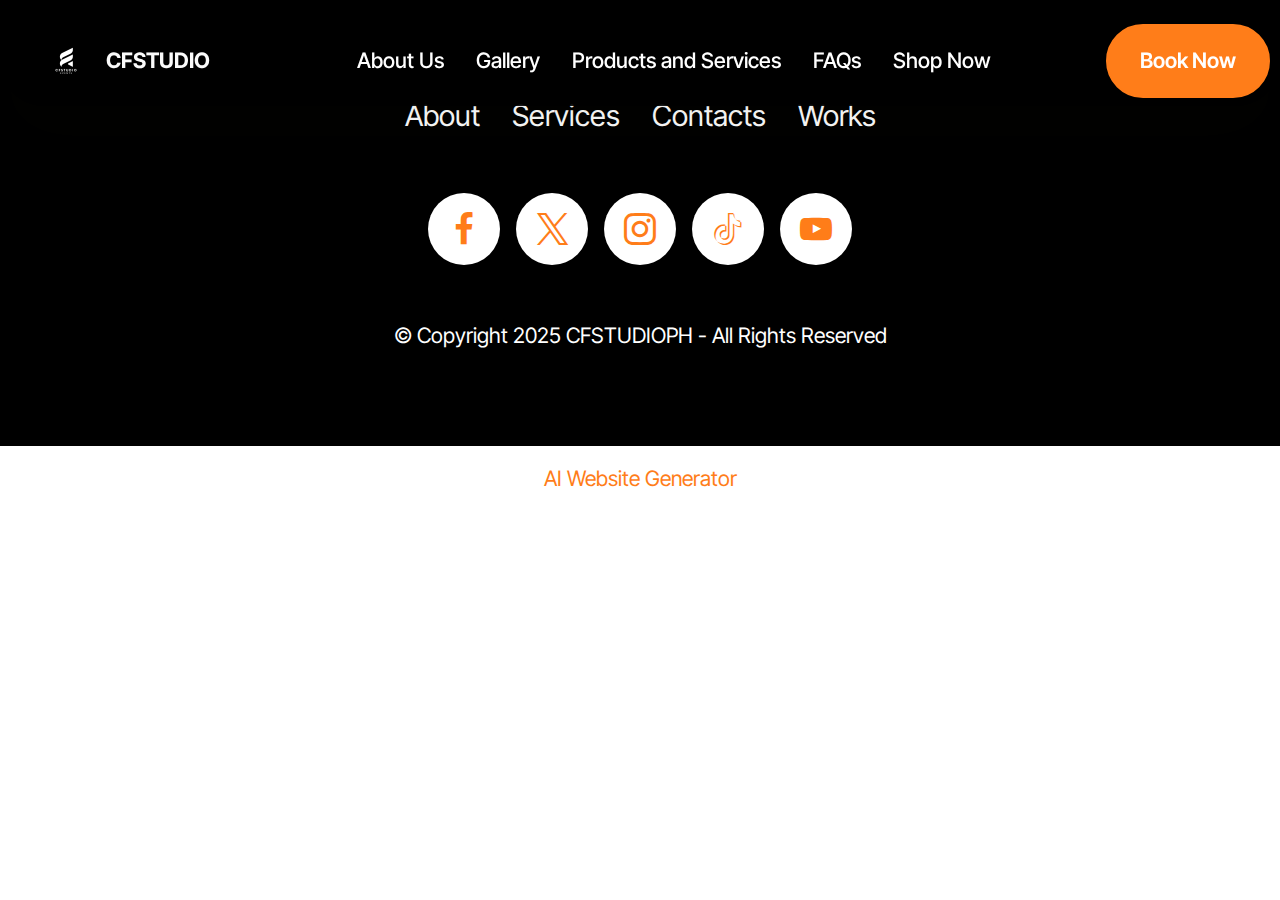
==== commit 8a006016: "p" ====
--- a/page1.html
+++ b/page1.html
@@ -21,7 +21,7 @@
   <link rel="stylesheet" href="assets/theme/css/style.css">
   <link rel="preload" href="https://fonts.googleapis.com/css?family=Inter+Tight:100,200,300,400,500,600,700,800,900,100i,200i,300i,400i,500i,600i,700i,800i,900i&display=swap" as="style" onload="this.onload=null;this.rel='stylesheet'">
   <noscript><link rel="stylesheet" href="https://fonts.googleapis.com/css?family=Inter+Tight:100,200,300,400,500,600,700,800,900,100i,200i,300i,400i,500i,600i,700i,800i,900i&display=swap"></noscript>
-  <link rel="preload" as="style" href="assets/mobirise/css/mbr-additional.css?v=FwGsXo"><link rel="stylesheet" href="assets/mobirise/css/mbr-additional.css?v=FwGsXo" type="text/css">
+  <link rel="preload" as="style" href="assets/mobirise/css/mbr-additional.css?v=BTyHb8"><link rel="stylesheet" href="assets/mobirise/css/mbr-additional.css?v=BTyHb8" type="text/css">
 
   
   
@@ -121,7 +121,7 @@
             </div>
         </div>
     </div>
-</section><section class="display-7" style="padding: 0;align-items: center;justify-content: center;flex-wrap: wrap;    align-content: center;display: flex;position: relative;height: 4rem;"><a href="https://mobiri.se/3782352" style="flex: 1 1;height: 4rem;position: absolute;width: 100%;z-index: 1;"><img alt="" style="height: 4rem;" src="[data-uri]"></a><p style="margin: 0;text-align: center;" class="display-7">&#8204;</p><a style="z-index:1" href="https://mobirise.com"> Website Software</a></section><script src="assets/bootstrap/js/bootstrap.bundle.min.js"></script>  <script src="assets/smoothscroll/smooth-scroll.js"></script>  <script src="assets/ytplayer/index.js"></script>  <script src="assets/dropdown/js/navbar-dropdown.js"></script>  <script src="assets/theme/js/script.js"></script>  
+</section><section class="display-7" style="padding: 0;align-items: center;justify-content: center;flex-wrap: wrap;    align-content: center;display: flex;position: relative;height: 4rem;"><a href="https://mobiri.se/3782352" style="flex: 1 1;height: 4rem;position: absolute;width: 100%;z-index: 1;"><img alt="" style="height: 4rem;" src="[data-uri]"></a><p style="margin: 0;text-align: center;" class="display-7">&#8204;</p><a style="z-index:1" href="https://mobirise.com/builder/ai-website-generator.html">AI Website Generator</a></section><script src="assets/bootstrap/js/bootstrap.bundle.min.js"></script>  <script src="assets/smoothscroll/smooth-scroll.js"></script>  <script src="assets/ytplayer/index.js"></script>  <script src="assets/dropdown/js/navbar-dropdown.js"></script>  <script src="assets/theme/js/script.js"></script>  
   
   
  <div id="scrollToTop" class="scrollToTop mbr-arrow-up"><a style="text-align: center;"><i class="mbr-arrow-up-icon mbr-arrow-up-icon-cm cm-icon cm-icon-smallarrow-up"></i></a></div>
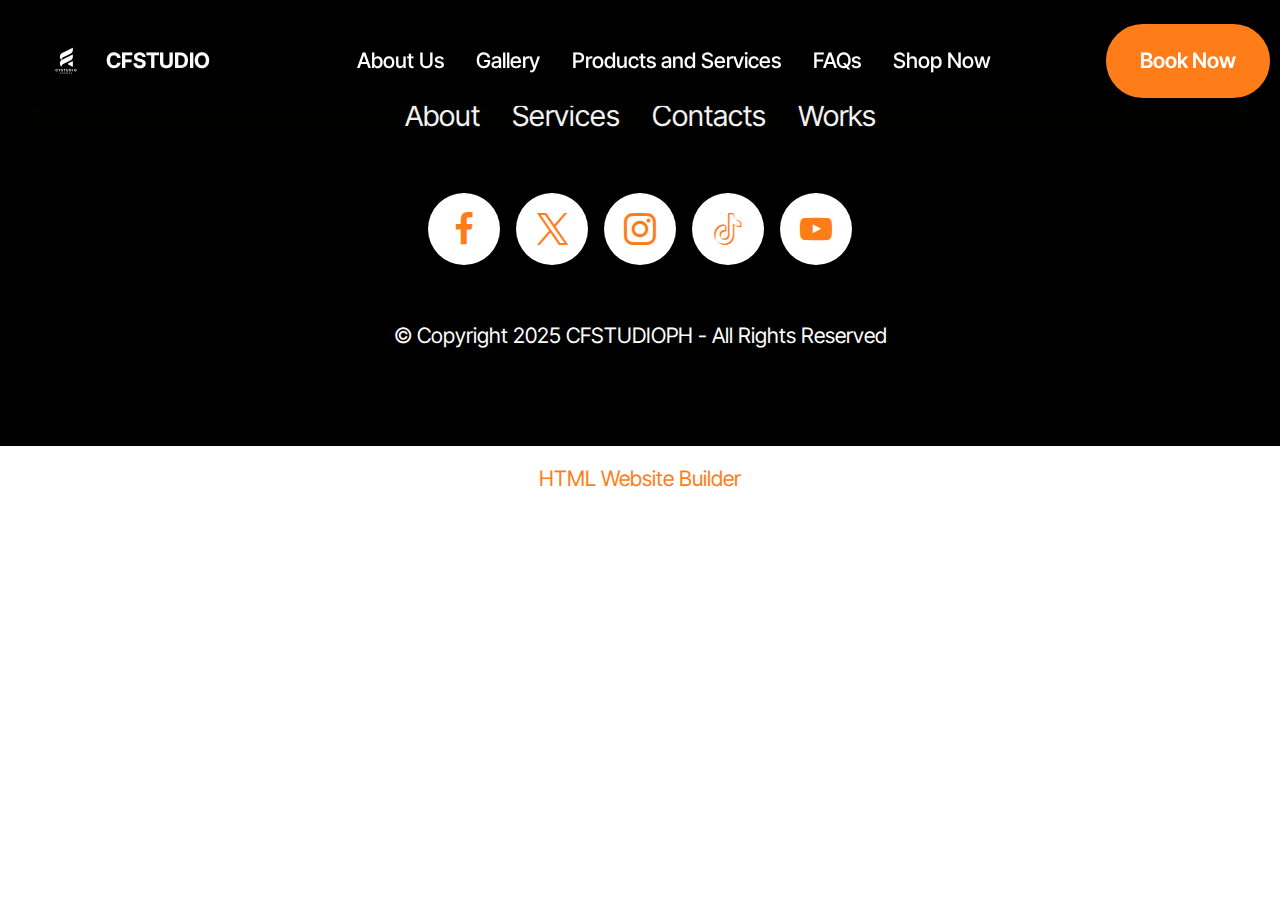
==== commit 86b67bf8: "p" ====
--- a/page1.html
+++ b/page1.html
@@ -21,7 +21,7 @@
   <link rel="stylesheet" href="assets/theme/css/style.css">
   <link rel="preload" href="https://fonts.googleapis.com/css?family=Inter+Tight:100,200,300,400,500,600,700,800,900,100i,200i,300i,400i,500i,600i,700i,800i,900i&display=swap" as="style" onload="this.onload=null;this.rel='stylesheet'">
   <noscript><link rel="stylesheet" href="https://fonts.googleapis.com/css?family=Inter+Tight:100,200,300,400,500,600,700,800,900,100i,200i,300i,400i,500i,600i,700i,800i,900i&display=swap"></noscript>
-  <link rel="preload" as="style" href="assets/mobirise/css/mbr-additional.css?v=BTyHb8"><link rel="stylesheet" href="assets/mobirise/css/mbr-additional.css?v=BTyHb8" type="text/css">
+  <link rel="preload" as="style" href="assets/mobirise/css/mbr-additional.css?v=bqPbSp"><link rel="stylesheet" href="assets/mobirise/css/mbr-additional.css?v=bqPbSp" type="text/css">
 
   
   
@@ -121,7 +121,7 @@
             </div>
         </div>
     </div>
-</section><section class="display-7" style="padding: 0;align-items: center;justify-content: center;flex-wrap: wrap;    align-content: center;display: flex;position: relative;height: 4rem;"><a href="https://mobiri.se/3782352" style="flex: 1 1;height: 4rem;position: absolute;width: 100%;z-index: 1;"><img alt="" style="height: 4rem;" src="[data-uri]"></a><p style="margin: 0;text-align: center;" class="display-7">&#8204;</p><a style="z-index:1" href="https://mobirise.com/builder/ai-website-generator.html">AI Website Generator</a></section><script src="assets/bootstrap/js/bootstrap.bundle.min.js"></script>  <script src="assets/smoothscroll/smooth-scroll.js"></script>  <script src="assets/ytplayer/index.js"></script>  <script src="assets/dropdown/js/navbar-dropdown.js"></script>  <script src="assets/theme/js/script.js"></script>  
+</section><section class="display-7" style="padding: 0;align-items: center;justify-content: center;flex-wrap: wrap;    align-content: center;display: flex;position: relative;height: 4rem;"><a href="https://mobiri.se/3782352" style="flex: 1 1;height: 4rem;position: absolute;width: 100%;z-index: 1;"><img alt="" style="height: 4rem;" src="[data-uri]"></a><p style="margin: 0;text-align: center;" class="display-7">&#8204;</p><a style="z-index:1" href="https://mobirise.com/html-builder.html">HTML Website Builder</a></section><script src="assets/bootstrap/js/bootstrap.bundle.min.js"></script>  <script src="assets/smoothscroll/smooth-scroll.js"></script>  <script src="assets/ytplayer/index.js"></script>  <script src="assets/dropdown/js/navbar-dropdown.js"></script>  <script src="assets/theme/js/script.js"></script>  
   
   
  <div id="scrollToTop" class="scrollToTop mbr-arrow-up"><a style="text-align: center;"><i class="mbr-arrow-up-icon mbr-arrow-up-icon-cm cm-icon cm-icon-smallarrow-up"></i></a></div>
